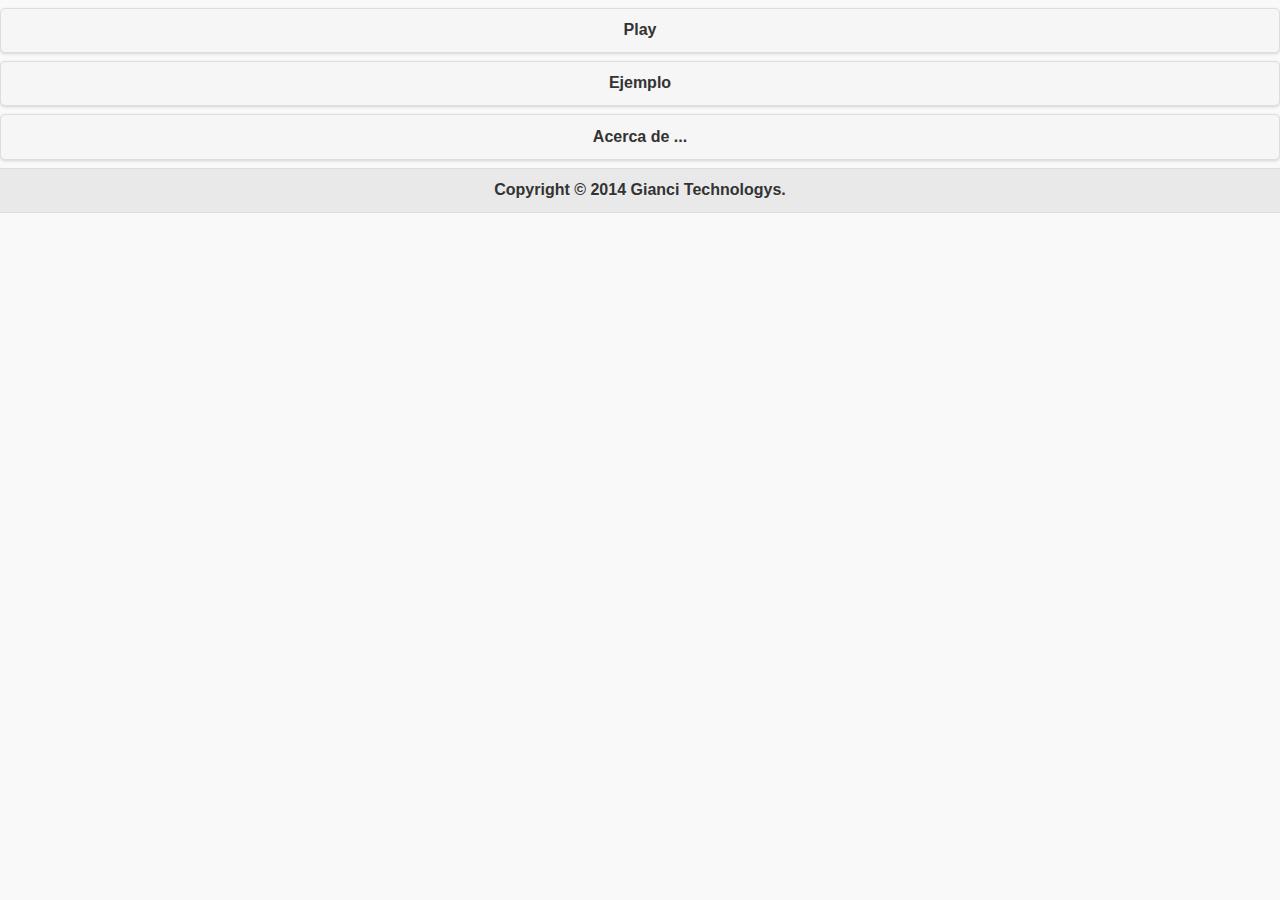
==== index.html @ c58bdb60 "Finalizacion de PLay" ====
<!--
   Copyright 2014 Giovanny Cifuentes <gianci15@ingenieros.com>
   
   This program is free software; you can redistribute it and/or modify
   it under the terms of the GNU General Public License as published by
   the Free Software Foundation; either version 2 of the License, or
   (at your option) any later version.
   
   This program is distributed in the hope that it will be useful,
   but WITHOUT ANY WARRANTY; without even the implied warranty of
   MERCHANTABILITY or FITNESS FOR A PARTICULAR PURPOSE.  See the
   GNU General Public License for more details.
   
   You should have received a copy of the GNU General Public License
   along with this program; if not, write to the Free Software
   Foundation, Inc., 51 Franklin Street, Fifth Floor, Boston,
   MA 02110-1301, USA.
   
   
-->
<!doctype html>
<html>
<head>
	<title>Drumstart</title>

	<meta charset="utf-8">
	<meta name="viewport" content="width=device-width, initial-scale=1">
	<meta name="apple-mobile-web-app-capable" content="yes">
	<meta name="apple-mobile-web-app-status-bar-style" content="black">
	<meta name="HandheldFriendly" content="True">
	<meta name="MobileOptimized" content="320">

	<!-- Mobile IE allows us to activate ClearType technology for smoothing fonts for easy reading -->
	<meta http-equiv="cleartype" content="on">

	<!-- jQuery Mobile CSS bits -->
	<link rel="stylesheet" href="css/jquery.mobile-1.4.0.min.css" />

	<!-- Custom css -->
	<link rel="stylesheet" href="css/custom.css" />

	<!-- Javascript includes -->
	<script src="js/jquery-1.10.2.js"></script>
	<script src="js/mobileinit.js"></script>
	<script src="js/ios-orientationchange-fix.min.js"></script>
	<script src="js/jquery.mobile-1.4.0.js"></script>
	<script src="js/application.js"></script>
	

</head>
<body>
	<!-- home-page -->

		<!--PLay-->
      	<a data-role="button" data-transition="slidedown" href="play.html">Play</a>
		<!--Transiton: slide,slideup,slidedown,pop,fade,flip-->
		<!--/#PLay-->
	
		<!--Ejemplo-->
      	<a data-role="button" data-transition="flip" href="ejemplo.html">Ejemplo</a>
		<!--/#Ejemplo-->

		<!--Acerca-->
      	<a data-role="button" data-transition="slideup" href="acerca.html">Acerca de ...</a>
		<!--/#Acerca-->

	<!-- /#home-page -->

    <!-- footer -->

    <div id="footer" data-role="footer">
    	<h1><i class="icon-coffee"></i>Copyright © 2014 Gianci Technologys.</h1>
    </div>

	<!-- /#footer -->
    </div>

		</div>
	</div>
</body>
</html>
---- css/custom.css ----
/*
	jQuery Mobile Boilerplate
	css/custom.css
*/
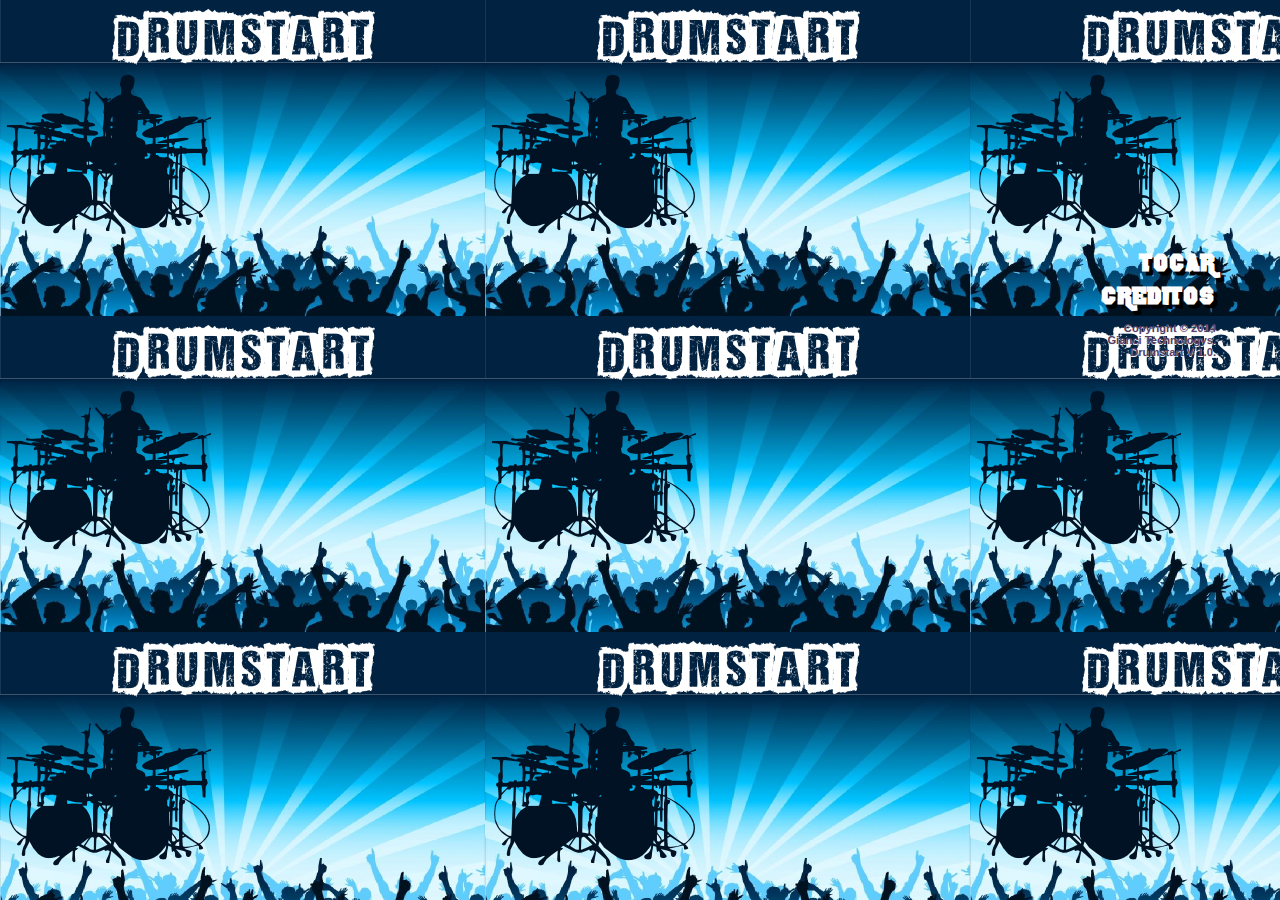
==== commit f22ce478: "Finalizacion de Creditos" ====
--- a/index.html
+++ b/index.html
@@ -36,8 +36,10 @@
 	<!-- jQuery Mobile CSS bits -->
 	<link rel="stylesheet" href="css/jquery.mobile-1.4.0.min.css" />
 
-	<!-- Custom css -->
-	<link rel="stylesheet" href="css/custom.css" />
+	<!-- Animate css -->
+	<link rel="stylesheet" href="css/animaciones.css" />
+
+	<link rel="stylesheet" type="text/css" href="css/style.css" />
 
 	<!-- Javascript includes -->
 	<script src="js/jquery-1.10.2.js"></script>
@@ -45,37 +47,61 @@
 	<script src="js/ios-orientationchange-fix.min.js"></script>
 	<script src="js/jquery.mobile-1.4.0.js"></script>
 	<script src="js/application.js"></script>
+	<style>
+		@font-face {
+			font-family: "Rocky";
+			font-style: normal;
+			font-weight: normal;
+			src: url("fonts/Rocky.otf");
+		}
 	
+		#title{
+		font-family: Rocky;
+		line-height: 15px;
+		font-size: 25px;
+		text-decoration:none ;
+		color:white;
+		text-shadow:4px 4px #000;
+	}
+	</style>
 
 </head>
 <body>
 	<!-- home-page -->
+	<div data-role="page" style="background-image: url(img/background.png);">
+		<div style="text-align: right; padding-top: 20%; padding-right: 5%;">
+				<!--PLay-->
+      			<a data-transition="flip" href="play.html" onclick="detenerSong();Concurrent.Thread.create(play, 0);" id="title">
+					<span id="animationSandbox1" style="display: block;">Tocar</span>
+				</a><br>
+				<!--Transiton: slide,slideup,slidedown,pop,fade,flip-->
+				<!--/#PLay-->
 
-		<!--PLay-->
-      	<a data-role="button" data-transition="slidedown" href="play.html">Play</a>
-		<!--Transiton: slide,slideup,slidedown,pop,fade,flip-->
-		<!--/#PLay-->
-	
-		<!--Ejemplo-->
-      	<a data-role="button" data-transition="flip" href="ejemplo.html">Ejemplo</a>
-		<!--/#Ejemplo-->
+				<!--Ejemplo--
+      			<a data-transition="flip" href="ejemplo.html" onclick="detenerSong();Concurrent.Thread.create(play, 1);" id="title">
+					<span id="animationSandbox2" style="display: block;">Ejemplo</span>
+				</a><br>
+				<!--/#Ejemplo-->
 
-		<!--Acerca-->
-      	<a data-role="button" data-transition="slideup" href="acerca.html">Acerca de ...</a>
-		<!--/#Acerca-->
+				<!--Acerca-->
+      			<a data-transition="flip" href="credit.html" onclick="detenerSong();Concurrent.Thread.create(play, 9);" id="title">
+					<span id="animationSandbox3" style="display: block;">Creditos</span>
+				</a><br>
+				<!--/#Acerca-->			
 
-	<!-- /#home-page -->
-
-    <!-- footer -->
-
-    <div id="footer" data-role="footer">
-    	<h1><i class="icon-coffee"></i>Copyright © 2014 Gianci Technologys.</h1>
-    </div>
-
-	<!-- /#footer -->
-    </div>
-
+			    <!-- footer -->
+				<div id="footer">
+    				<h4 style="font-size: 0.8em;">Copyright © 2014 <br>Gianci Technologys.<br>Drumstart V 1.0.</h4>
+	   			</div>
+				<!-- /#footer -->			
 		</div>
+		<!-- /#home-page -->
+		<script src="js/Concurrent.Thread.js"></script>	  	
+		<script src="js/zepto.min.js"></script> 
+	  	<script src="js/sounds.js"></script>
+		<script>
+		iniciarSong();
+		</script>
 	</div>
 </body>
 </html>
--- a/css/animaciones.css
+++ b/css/animaciones.css
@@ -0,0 +1,3297 @@
+@charset "UTF-8";
+
+/*!
+Animate.css - http://daneden.me/animate
+Licensed under the MIT license - http://opensource.org/licenses/MIT
+
+Copyright (c) 2013 Daniel Eden
+*/
+
+.animated {
+  -webkit-animation-duration: 1s;
+  animation-duration: 1s;
+  -webkit-animation-fill-mode: both;
+  animation-fill-mode: both;
+}
+
+.animated.infinite {
+  -webkit-animation-iteration-count: infinite;
+  animation-iteration-count: infinite;
+}
+
+.animated.hinge {
+  -webkit-animation-duration: 2s;
+  animation-duration: 2s;
+}
+
+@-webkit-keyframes bounce {
+  0%, 20%, 50%, 80%, 100% {
+    -webkit-transform: translateY(0);
+    transform: translateY(0);
+  }
+
+  40% {
+    -webkit-transform: translateY(-30px);
+    transform: translateY(-30px);
+  }
+
+  60% {
+    -webkit-transform: translateY(-15px);
+    transform: translateY(-15px);
+  }
+}
+
+@keyframes bounce {
+  0%, 20%, 50%, 80%, 100% {
+    -webkit-transform: translateY(0);
+    -ms-transform: translateY(0);
+    transform: translateY(0);
+  }
+
+  40% {
+    -webkit-transform: translateY(-30px);
+    -ms-transform: translateY(-30px);
+    transform: translateY(-30px);
+  }
+
+  60% {
+    -webkit-transform: translateY(-15px);
+    -ms-transform: translateY(-15px);
+    transform: translateY(-15px);
+  }
+}
+
+.bounce {
+  -webkit-animation-name: bounce;
+  animation-name: bounce;
+}
+
+@-webkit-keyframes flash {
+  0%, 50%, 100% {
+    opacity: 1;
+  }
+
+  25%, 75% {
+    opacity: 0;
+  }
+}
+
+@keyframes flash {
+  0%, 50%, 100% {
+    opacity: 1;
+  }
+
+  25%, 75% {
+    opacity: 0;
+  }
+}
+
+.flash {
+  -webkit-animation-name: flash;
+  animation-name: flash;
+}
+
+/* originally authored by Nick Pettit - https://github.com/nickpettit/glide */
+
+@-webkit-keyframes pulse {
+  0% {
+    -webkit-transform: scale(1);
+    transform: scale(1);
+  }
+
+  50% {
+    -webkit-transform: scale(1.1);
+    transform: scale(1.1);
+  }
+
+  100% {
+    -webkit-transform: scale(1);
+    transform: scale(1);
+  }
+}
+
+@keyframes pulse {
+  0% {
+    -webkit-transform: scale(1);
+    -ms-transform: scale(1);
+    transform: scale(1);
+  }
+
+  50% {
+    -webkit-transform: scale(1.1);
+    -ms-transform: scale(1.1);
+    transform: scale(1.1);
+  }
+
+  100% {
+    -webkit-transform: scale(1);
+    -ms-transform: scale(1);
+    transform: scale(1);
+  }
+}
+
+.pulse {
+  -webkit-animation-name: pulse;
+  animation-name: pulse;
+}
+
+@-webkit-keyframes rubberBand {
+  0% {
+    -webkit-transform: scale(1);
+    transform: scale(1);
+  }
+
+  30% {
+    -webkit-transform: scaleX(1.25) scaleY(0.75);
+    transform: scaleX(1.25) scaleY(0.75);
+  }
+
+  40% {
+    -webkit-transform: scaleX(0.75) scaleY(1.25);
+    transform: scaleX(0.75) scaleY(1.25);
+  }
+
+  60% {
+    -webkit-transform: scaleX(1.15) scaleY(0.85);
+    transform: scaleX(1.15) scaleY(0.85);
+  }
+
+  100% {
+    -webkit-transform: scale(1);
+    transform: scale(1);
+  }
+}
+
+@keyframes rubberBand {
+  0% {
+    -webkit-transform: scale(1);
+    -ms-transform: scale(1);
+    transform: scale(1);
+  }
+
+  30% {
+    -webkit-transform: scaleX(1.25) scaleY(0.75);
+    -ms-transform: scaleX(1.25) scaleY(0.75);
+    transform: scaleX(1.25) scaleY(0.75);
+  }
+
+  40% {
+    -webkit-transform: scaleX(0.75) scaleY(1.25);
+    -ms-transform: scaleX(0.75) scaleY(1.25);
+    transform: scaleX(0.75) scaleY(1.25);
+  }
+
+  60% {
+    -webkit-transform: scaleX(1.15) scaleY(0.85);
+    -ms-transform: scaleX(1.15) scaleY(0.85);
+    transform: scaleX(1.15) scaleY(0.85);
+  }
+
+  100% {
+    -webkit-transform: scale(1);
+    -ms-transform: scale(1);
+    transform: scale(1);
+  }
+}
+
+.rubberBand {
+  -webkit-animation-name: rubberBand;
+  animation-name: rubberBand;
+}
+
+@-webkit-keyframes shake {
+  0%, 100% {
+    -webkit-transform: translateX(0);
+    transform: translateX(0);
+  }
+
+  10%, 30%, 50%, 70%, 90% {
+    -webkit-transform: translateX(-10px);
+    transform: translateX(-10px);
+  }
+
+  20%, 40%, 60%, 80% {
+    -webkit-transform: translateX(10px);
+    transform: translateX(10px);
+  }
+}
+
+@keyframes shake {
+  0%, 100% {
+    -webkit-transform: translateX(0);
+    -ms-transform: translateX(0);
+    transform: translateX(0);
+  }
+
+  10%, 30%, 50%, 70%, 90% {
+    -webkit-transform: translateX(-10px);
+    -ms-transform: translateX(-10px);
+    transform: translateX(-10px);
+  }
+
+  20%, 40%, 60%, 80% {
+    -webkit-transform: translateX(10px);
+    -ms-transform: translateX(10px);
+    transform: translateX(10px);
+  }
+}
+
+.shake {
+  -webkit-animation-name: shake;
+  animation-name: shake;
+}
+
+@-webkit-keyframes swing {
+  20% {
+    -webkit-transform: rotate(15deg);
+    transform: rotate(15deg);
+  }
+
+  40% {
+    -webkit-transform: rotate(-10deg);
+    transform: rotate(-10deg);
+  }
+
+  60% {
+    -webkit-transform: rotate(5deg);
+    transform: rotate(5deg);
+  }
+
+  80% {
+    -webkit-transform: rotate(-5deg);
+    transform: rotate(-5deg);
+  }
+
+  100% {
+    -webkit-transform: rotate(0deg);
+    transform: rotate(0deg);
+  }
+}
+
+@keyframes swing {
+  20% {
+    -webkit-transform: rotate(15deg);
+    -ms-transform: rotate(15deg);
+    transform: rotate(15deg);
+  }
+
+  40% {
+    -webkit-transform: rotate(-10deg);
+    -ms-transform: rotate(-10deg);
+    transform: rotate(-10deg);
+  }
+
+  60% {
+    -webkit-transform: rotate(5deg);
+    -ms-transform: rotate(5deg);
+    transform: rotate(5deg);
+  }
+
+  80% {
+    -webkit-transform: rotate(-5deg);
+    -ms-transform: rotate(-5deg);
+    transform: rotate(-5deg);
+  }
+
+  100% {
+    -webkit-transform: rotate(0deg);
+    -ms-transform: rotate(0deg);
+    transform: rotate(0deg);
+  }
+}
+
+.swing {
+  -webkit-transform-origin: top center;
+  -ms-transform-origin: top center;
+  transform-origin: top center;
+  -webkit-animation-name: swing;
+  animation-name: swing;
+}
+
+@-webkit-keyframes tada {
+  0% {
+    -webkit-transform: scale(1);
+    transform: scale(1);
+  }
+
+  10%, 20% {
+    -webkit-transform: scale(0.9) rotate(-3deg);
+    transform: scale(0.9) rotate(-3deg);
+  }
+
+  30%, 50%, 70%, 90% {
+    -webkit-transform: scale(1.1) rotate(3deg);
+    transform: scale(1.1) rotate(3deg);
+  }
+
+  40%, 60%, 80% {
+    -webkit-transform: scale(1.1) rotate(-3deg);
+    transform: scale(1.1) rotate(-3deg);
+  }
+
+  100% {
+    -webkit-transform: scale(1) rotate(0);
+    transform: scale(1) rotate(0);
+  }
+}
+
+@keyframes tada {
+  0% {
+    -webkit-transform: scale(1);
+    -ms-transform: scale(1);
+    transform: scale(1);
+  }
+
+  10%, 20% {
+    -webkit-transform: scale(0.9) rotate(-3deg);
+    -ms-transform: scale(0.9) rotate(-3deg);
+    transform: scale(0.9) rotate(-3deg);
+  }
+
+  30%, 50%, 70%, 90% {
+    -webkit-transform: scale(1.1) rotate(3deg);
+    -ms-transform: scale(1.1) rotate(3deg);
+    transform: scale(1.1) rotate(3deg);
+  }
+
+  40%, 60%, 80% {
+    -webkit-transform: scale(1.1) rotate(-3deg);
+    -ms-transform: scale(1.1) rotate(-3deg);
+    transform: scale(1.1) rotate(-3deg);
+  }
+
+  100% {
+    -webkit-transform: scale(1) rotate(0);
+    -ms-transform: scale(1) rotate(0);
+    transform: scale(1) rotate(0);
+  }
+}
+
+.tada {
+  -webkit-animation-name: tada;
+  animation-name: tada;
+}
+
+/* originally authored by Nick Pettit - https://github.com/nickpettit/glide */
+
+@-webkit-keyframes wobble {
+  0% {
+    -webkit-transform: translateX(0%);
+    transform: translateX(0%);
+  }
+
+  15% {
+    -webkit-transform: translateX(-25%) rotate(-5deg);
+    transform: translateX(-25%) rotate(-5deg);
+  }
+
+  30% {
+    -webkit-transform: translateX(20%) rotate(3deg);
+    transform: translateX(20%) rotate(3deg);
+  }
+
+  45% {
+    -webkit-transform: translateX(-15%) rotate(-3deg);
+    transform: translateX(-15%) rotate(-3deg);
+  }
+
+  60% {
+    -webkit-transform: translateX(10%) rotate(2deg);
+    transform: translateX(10%) rotate(2deg);
+  }
+
+  75% {
+    -webkit-transform: translateX(-5%) rotate(-1deg);
+    transform: translateX(-5%) rotate(-1deg);
+  }
+
+  100% {
+    -webkit-transform: translateX(0%);
+    transform: translateX(0%);
+  }
+}
+
+@keyframes wobble {
+  0% {
+    -webkit-transform: translateX(0%);
+    -ms-transform: translateX(0%);
+    transform: translateX(0%);
+  }
+
+  15% {
+    -webkit-transform: translateX(-25%) rotate(-5deg);
+    -ms-transform: translateX(-25%) rotate(-5deg);
+    transform: translateX(-25%) rotate(-5deg);
+  }
+
+  30% {
+    -webkit-transform: translateX(20%) rotate(3deg);
+    -ms-transform: translateX(20%) rotate(3deg);
+    transform: translateX(20%) rotate(3deg);
+  }
+
+  45% {
+    -webkit-transform: translateX(-15%) rotate(-3deg);
+    -ms-transform: translateX(-15%) rotate(-3deg);
+    transform: translateX(-15%) rotate(-3deg);
+  }
+
+  60% {
+    -webkit-transform: translateX(10%) rotate(2deg);
+    -ms-transform: translateX(10%) rotate(2deg);
+    transform: translateX(10%) rotate(2deg);
+  }
+
+  75% {
+    -webkit-transform: translateX(-5%) rotate(-1deg);
+    -ms-transform: translateX(-5%) rotate(-1deg);
+    transform: translateX(-5%) rotate(-1deg);
+  }
+
+  100% {
+    -webkit-transform: translateX(0%);
+    -ms-transform: translateX(0%);
+    transform: translateX(0%);
+  }
+}
+
+.wobble {
+  -webkit-animation-name: wobble;
+  animation-name: wobble;
+}
+
+@-webkit-keyframes bounceIn {
+  0% {
+    opacity: 0;
+    -webkit-transform: scale(.3);
+    transform: scale(.3);
+  }
+
+  50% {
+    opacity: 1;
+    -webkit-transform: scale(1.05);
+    transform: scale(1.05);
+  }
+
+  70% {
+    -webkit-transform: scale(.9);
+    transform: scale(.9);
+  }
+
+  100% {
+    opacity: 1;
+    -webkit-transform: scale(1);
+    transform: scale(1);
+  }
+}
+
+@keyframes bounceIn {
+  0% {
+    opacity: 0;
+    -webkit-transform: scale(.3);
+    -ms-transform: scale(.3);
+    transform: scale(.3);
+  }
+
+  50% {
+    opacity: 1;
+    -webkit-transform: scale(1.05);
+    -ms-transform: scale(1.05);
+    transform: scale(1.05);
+  }
+
+  70% {
+    -webkit-transform: scale(.9);
+    -ms-transform: scale(.9);
+    transform: scale(.9);
+  }
+
+  100% {
+    opacity: 1;
+    -webkit-transform: scale(1);
+    -ms-transform: scale(1);
+    transform: scale(1);
+  }
+}
+
+.bounceIn {
+  -webkit-animation-name: bounceIn;
+  animation-name: bounceIn;
+}
+
+@-webkit-keyframes bounceInDown {
+  0% {
+    opacity: 0;
+    -webkit-transform: translateY(-2000px);
+    transform: translateY(-2000px);
+  }
+
+  60% {
+    opacity: 1;
+    -webkit-transform: translateY(30px);
+    transform: translateY(30px);
+  }
+
+  80% {
+    -webkit-transform: translateY(-10px);
+    transform: translateY(-10px);
+  }
+
+  100% {
+    -webkit-transform: translateY(0);
+    transform: translateY(0);
+  }
+}
+
+@keyframes bounceInDown {
+  0% {
+    opacity: 0;
+    -webkit-transform: translateY(-2000px);
+    -ms-transform: translateY(-2000px);
+    transform: translateY(-2000px);
+  }
+
+  60% {
+    opacity: 1;
+    -webkit-transform: translateY(30px);
+    -ms-transform: translateY(30px);
+    transform: translateY(30px);
+  }
+
+  80% {
+    -webkit-transform: translateY(-10px);
+    -ms-transform: translateY(-10px);
+    transform: translateY(-10px);
+  }
+
+  100% {
+    -webkit-transform: translateY(0);
+    -ms-transform: translateY(0);
+    transform: translateY(0);
+  }
+}
+
+.bounceInDown {
+  -webkit-animation-name: bounceInDown;
+  animation-name: bounceInDown;
+}
+
+@-webkit-keyframes bounceInLeft {
+  0% {
+    opacity: 0;
+    -webkit-transform: translateX(-2000px);
+    transform: translateX(-2000px);
+  }
+
+  60% {
+    opacity: 1;
+    -webkit-transform: translateX(30px);
+    transform: translateX(30px);
+  }
+
+  80% {
+    -webkit-transform: translateX(-10px);
+    transform: translateX(-10px);
+  }
+
+  100% {
+    -webkit-transform: translateX(0);
+    transform: translateX(0);
+  }
+}
+
+@keyframes bounceInLeft {
+  0% {
+    opacity: 0;
+    -webkit-transform: translateX(-2000px);
+    -ms-transform: translateX(-2000px);
+    transform: translateX(-2000px);
+  }
+
+  60% {
+    opacity: 1;
+    -webkit-transform: translateX(30px);
+    -ms-transform: translateX(30px);
+    transform: translateX(30px);
+  }
+
+  80% {
+    -webkit-transform: translateX(-10px);
+    -ms-transform: translateX(-10px);
+    transform: translateX(-10px);
+  }
+
+  100% {
+    -webkit-transform: translateX(0);
+    -ms-transform: translateX(0);
+    transform: translateX(0);
+  }
+}
+
+.bounceInLeft {
+  -webkit-animation-name: bounceInLeft;
+  animation-name: bounceInLeft;
+}
+
+@-webkit-keyframes bounceInRight {
+  0% {
+    opacity: 0;
+    -webkit-transform: translateX(2000px);
+    transform: translateX(2000px);
+  }
+
+  60% {
+    opacity: 1;
+    -webkit-transform: translateX(-30px);
+    transform: translateX(-30px);
+  }
+
+  80% {
+    -webkit-transform: translateX(10px);
+    transform: translateX(10px);
+  }
+
+  100% {
+    -webkit-transform: translateX(0);
+    transform: translateX(0);
+  }
+}
+
+@keyframes bounceInRight {
+  0% {
+    opacity: 0;
+    -webkit-transform: translateX(2000px);
+    -ms-transform: translateX(2000px);
+    transform: translateX(2000px);
+  }
+
+  60% {
+    opacity: 1;
+    -webkit-transform: translateX(-30px);
+    -ms-transform: translateX(-30px);
+    transform: translateX(-30px);
+  }
+
+  80% {
+    -webkit-transform: translateX(10px);
+    -ms-transform: translateX(10px);
+    transform: translateX(10px);
+  }
+
+  100% {
+    -webkit-transform: translateX(0);
+    -ms-transform: translateX(0);
+    transform: translateX(0);
+  }
+}
+
+.bounceInRight {
+  -webkit-animation-name: bounceInRight;
+  animation-name: bounceInRight;
+}
+
+@-webkit-keyframes bounceInUp {
+  0% {
+    opacity: 0;
+    -webkit-transform: translateY(2000px);
+    transform: translateY(2000px);
+  }
+
+  60% {
+    opacity: 1;
+    -webkit-transform: translateY(-30px);
+    transform: translateY(-30px);
+  }
+
+  80% {
+    -webkit-transform: translateY(10px);
+    transform: translateY(10px);
+  }
+
+  100% {
+    -webkit-transform: translateY(0);
+    transform: translateY(0);
+  }
+}
+
+@keyframes bounceInUp {
+  0% {
+    opacity: 0;
+    -webkit-transform: translateY(2000px);
+    -ms-transform: translateY(2000px);
+    transform: translateY(2000px);
+  }
+
+  60% {
+    opacity: 1;
+    -webkit-transform: translateY(-30px);
+    -ms-transform: translateY(-30px);
+    transform: translateY(-30px);
+  }
+
+  80% {
+    -webkit-transform: translateY(10px);
+    -ms-transform: translateY(10px);
+    transform: translateY(10px);
+  }
+
+  100% {
+    -webkit-transform: translateY(0);
+    -ms-transform: translateY(0);
+    transform: translateY(0);
+  }
+}
+
+.bounceInUp {
+  -webkit-animation-name: bounceInUp;
+  animation-name: bounceInUp;
+}
+
+@-webkit-keyframes bounceOut {
+  0% {
+    -webkit-transform: scale(1);
+    transform: scale(1);
+  }
+
+  25% {
+    -webkit-transform: scale(.95);
+    transform: scale(.95);
+  }
+
+  50% {
+    opacity: 1;
+    -webkit-transform: scale(1.1);
+    transform: scale(1.1);
+  }
+
+  100% {
+    opacity: 0;
+    -webkit-transform: scale(.3);
+    transform: scale(.3);
+  }
+}
+
+@keyframes bounceOut {
+  0% {
+    -webkit-transform: scale(1);
+    -ms-transform: scale(1);
+    transform: scale(1);
+  }
+
+  25% {
+    -webkit-transform: scale(.95);
+    -ms-transform: scale(.95);
+    transform: scale(.95);
+  }
+
+  50% {
+    opacity: 1;
+    -webkit-transform: scale(1.1);
+    -ms-transform: scale(1.1);
+    transform: scale(1.1);
+  }
+
+  100% {
+    opacity: 0;
+    -webkit-transform: scale(.3);
+    -ms-transform: scale(.3);
+    transform: scale(.3);
+  }
+}
+
+.bounceOut {
+  -webkit-animation-name: bounceOut;
+  animation-name: bounceOut;
+}
+
+@-webkit-keyframes bounceOutDown {
+  0% {
+    -webkit-transform: translateY(0);
+    transform: translateY(0);
+  }
+
+  20% {
+    opacity: 1;
+    -webkit-transform: translateY(-20px);
+    transform: translateY(-20px);
+  }
+
+  100% {
+    opacity: 0;
+    -webkit-transform: translateY(2000px);
+    transform: translateY(2000px);
+  }
+}
+
+@keyframes bounceOutDown {
+  0% {
+    -webkit-transform: translateY(0);
+    -ms-transform: translateY(0);
+    transform: translateY(0);
+  }
+
+  20% {
+    opacity: 1;
+    -webkit-transform: translateY(-20px);
+    -ms-transform: translateY(-20px);
+    transform: translateY(-20px);
+  }
+
+  100% {
+    opacity: 0;
+    -webkit-transform: translateY(2000px);
+    -ms-transform: translateY(2000px);
+    transform: translateY(2000px);
+  }
+}
+
+.bounceOutDown {
+  -webkit-animation-name: bounceOutDown;
+  animation-name: bounceOutDown;
+}
+
+@-webkit-keyframes bounceOutLeft {
+  0% {
+    -webkit-transform: translateX(0);
+    transform: translateX(0);
+  }
+
+  20% {
+    opacity: 1;
+    -webkit-transform: translateX(20px);
+    transform: translateX(20px);
+  }
+
+  100% {
+    opacity: 0;
+    -webkit-transform: translateX(-2000px);
+    transform: translateX(-2000px);
+  }
+}
+
+@keyframes bounceOutLeft {
+  0% {
+    -webkit-transform: translateX(0);
+    -ms-transform: translateX(0);
+    transform: translateX(0);
+  }
+
+  20% {
+    opacity: 1;
+    -webkit-transform: translateX(20px);
+    -ms-transform: translateX(20px);
+    transform: translateX(20px);
+  }
+
+  100% {
+    opacity: 0;
+    -webkit-transform: translateX(-2000px);
+    -ms-transform: translateX(-2000px);
+    transform: translateX(-2000px);
+  }
+}
+
+.bounceOutLeft {
+  -webkit-animation-name: bounceOutLeft;
+  animation-name: bounceOutLeft;
+}
+
+@-webkit-keyframes bounceOutRight {
+  0% {
+    -webkit-transform: translateX(0);
+    transform: translateX(0);
+  }
+
+  20% {
+    opacity: 1;
+    -webkit-transform: translateX(-20px);
+    transform: translateX(-20px);
+  }
+
+  100% {
+    opacity: 0;
+    -webkit-transform: translateX(2000px);
+    transform: translateX(2000px);
+  }
+}
+
+@keyframes bounceOutRight {
+  0% {
+    -webkit-transform: translateX(0);
+    -ms-transform: translateX(0);
+    transform: translateX(0);
+  }
+
+  20% {
+    opacity: 1;
+    -webkit-transform: translateX(-20px);
+    -ms-transform: translateX(-20px);
+    transform: translateX(-20px);
+  }
+
+  100% {
+    opacity: 0;
+    -webkit-transform: translateX(2000px);
+    -ms-transform: translateX(2000px);
+    transform: translateX(2000px);
+  }
+}
+
+.bounceOutRight {
+  -webkit-animation-name: bounceOutRight;
+  animation-name: bounceOutRight;
+}
+
+@-webkit-keyframes bounceOutUp {
+  0% {
+    -webkit-transform: translateY(0);
+    transform: translateY(0);
+  }
+
+  20% {
+    opacity: 1;
+    -webkit-transform: translateY(20px);
+    transform: translateY(20px);
+  }
+
+  100% {
+    opacity: 0;
+    -webkit-transform: translateY(-2000px);
+    transform: translateY(-2000px);
+  }
+}
+
+@keyframes bounceOutUp {
+  0% {
+    -webkit-transform: translateY(0);
+    -ms-transform: translateY(0);
+    transform: translateY(0);
+  }
+
+  20% {
+    opacity: 1;
+    -webkit-transform: translateY(20px);
+    -ms-transform: translateY(20px);
+    transform: translateY(20px);
+  }
+
+  100% {
+    opacity: 0;
+    -webkit-transform: translateY(-2000px);
+    -ms-transform: translateY(-2000px);
+    transform: translateY(-2000px);
+  }
+}
+
+.bounceOutUp {
+  -webkit-animation-name: bounceOutUp;
+  animation-name: bounceOutUp;
+}
+
+@-webkit-keyframes fadeIn {
+  0% {
+    opacity: 0;
+  }
+
+  100% {
+    opacity: 1;
+  }
+}
+
+@keyframes fadeIn {
+  0% {
+    opacity: 0;
+  }
+
+  100% {
+    opacity: 1;
+  }
+}
+
+.fadeIn {
+  -webkit-animation-name: fadeIn;
+  animation-name: fadeIn;
+}
+
+@-webkit-keyframes fadeInDown {
+  0% {
+    opacity: 0;
+    -webkit-transform: translateY(-20px);
+    transform: translateY(-20px);
+  }
+
+  100% {
+    opacity: 1;
+    -webkit-transform: translateY(0);
+    transform: translateY(0);
+  }
+}
+
+@keyframes fadeInDown {
+  0% {
+    opacity: 0;
+    -webkit-transform: translateY(-20px);
+    -ms-transform: translateY(-20px);
+    transform: translateY(-20px);
+  }
+
+  100% {
+    opacity: 1;
+    -webkit-transform: translateY(0);
+    -ms-transform: translateY(0);
+    transform: translateY(0);
+  }
+}
+
+.fadeInDown {
+  -webkit-animation-name: fadeInDown;
+  animation-name: fadeInDown;
+}
+
+@-webkit-keyframes fadeInDownBig {
+  0% {
+    opacity: 0;
+    -webkit-transform: translateY(-2000px);
+    transform: translateY(-2000px);
+  }
+
+  100% {
+    opacity: 1;
+    -webkit-transform: translateY(0);
+    transform: translateY(0);
+  }
+}
+
+@keyframes fadeInDownBig {
+  0% {
+    opacity: 0;
+    -webkit-transform: translateY(-2000px);
+    -ms-transform: translateY(-2000px);
+    transform: translateY(-2000px);
+  }
+
+  100% {
+    opacity: 1;
+    -webkit-transform: translateY(0);
+    -ms-transform: translateY(0);
+    transform: translateY(0);
+  }
+}
+
+.fadeInDownBig {
+  -webkit-animation-name: fadeInDownBig;
+  animation-name: fadeInDownBig;
+}
+
+@-webkit-keyframes fadeInLeft {
+  0% {
+    opacity: 0;
+    -webkit-transform: translateX(-20px);
+    transform: translateX(-20px);
+  }
+
+  100% {
+    opacity: 1;
+    -webkit-transform: translateX(0);
+    transform: translateX(0);
+  }
+}
+
+@keyframes fadeInLeft {
+  0% {
+    opacity: 0;
+    -webkit-transform: translateX(-20px);
+    -ms-transform: translateX(-20px);
+    transform: translateX(-20px);
+  }
+
+  100% {
+    opacity: 1;
+    -webkit-transform: translateX(0);
+    -ms-transform: translateX(0);
+    transform: translateX(0);
+  }
+}
+
+.fadeInLeft {
+  -webkit-animation-name: fadeInLeft;
+  animation-name: fadeInLeft;
+}
+
+@-webkit-keyframes fadeInLeftBig {
+  0% {
+    opacity: 0;
+    -webkit-transform: translateX(-2000px);
+    transform: translateX(-2000px);
+  }
+
+  100% {
+    opacity: 1;
+    -webkit-transform: translateX(0);
+    transform: translateX(0);
+  }
+}
+
+@keyframes fadeInLeftBig {
+  0% {
+    opacity: 0;
+    -webkit-transform: translateX(-2000px);
+    -ms-transform: translateX(-2000px);
+    transform: translateX(-2000px);
+  }
+
+  100% {
+    opacity: 1;
+    -webkit-transform: translateX(0);
+    -ms-transform: translateX(0);
+    transform: translateX(0);
+  }
+}
+
+.fadeInLeftBig {
+  -webkit-animation-name: fadeInLeftBig;
+  animation-name: fadeInLeftBig;
+}
+
+@-webkit-keyframes fadeInRight {
+  0% {
+    opacity: 0;
+    -webkit-transform: translateX(20px);
+    transform: translateX(20px);
+  }
+
+  100% {
+    opacity: 1;
+    -webkit-transform: translateX(0);
+    transform: translateX(0);
+  }
+}
+
+@keyframes fadeInRight {
+  0% {
+    opacity: 0;
+    -webkit-transform: translateX(20px);
+    -ms-transform: translateX(20px);
+    transform: translateX(20px);
+  }
+
+  100% {
+    opacity: 1;
+    -webkit-transform: translateX(0);
+    -ms-transform: translateX(0);
+    transform: translateX(0);
+  }
+}
+
+.fadeInRight {
+  -webkit-animation-name: fadeInRight;
+  animation-name: fadeInRight;
+}
+
+@-webkit-keyframes fadeInRightBig {
+  0% {
+    opacity: 0;
+    -webkit-transform: translateX(2000px);
+    transform: translateX(2000px);
+  }
+
+  100% {
+    opacity: 1;
+    -webkit-transform: translateX(0);
+    transform: translateX(0);
+  }
+}
+
+@keyframes fadeInRightBig {
+  0% {
+    opacity: 0;
+    -webkit-transform: translateX(2000px);
+    -ms-transform: translateX(2000px);
+    transform: translateX(2000px);
+  }
+
+  100% {
+    opacity: 1;
+    -webkit-transform: translateX(0);
+    -ms-transform: translateX(0);
+    transform: translateX(0);
+  }
+}
+
+.fadeInRightBig {
+  -webkit-animation-name: fadeInRightBig;
+  animation-name: fadeInRightBig;
+}
+
+@-webkit-keyframes fadeInUp {
+  0% {
+    opacity: 0;
+    -webkit-transform: translateY(20px);
+    transform: translateY(20px);
+  }
+
+  100% {
+    opacity: 1;
+    -webkit-transform: translateY(0);
+    transform: translateY(0);
+  }
+}
+
+@keyframes fadeInUp {
+  0% {
+    opacity: 0;
+    -webkit-transform: translateY(20px);
+    -ms-transform: translateY(20px);
+    transform: translateY(20px);
+  }
+
+  100% {
+    opacity: 1;
+    -webkit-transform: translateY(0);
+    -ms-transform: translateY(0);
+    transform: translateY(0);
+  }
+}
+
+.fadeInUp {
+  -webkit-animation-name: fadeInUp;
+  animation-name: fadeInUp;
+}
+
+@-webkit-keyframes fadeInUpBig {
+  0% {
+    opacity: 0;
+    -webkit-transform: translateY(2000px);
+    transform: translateY(2000px);
+  }
+
+  100% {
+    opacity: 1;
+    -webkit-transform: translateY(0);
+    transform: translateY(0);
+  }
+}
+
+@keyframes fadeInUpBig {
+  0% {
+    opacity: 0;
+    -webkit-transform: translateY(2000px);
+    -ms-transform: translateY(2000px);
+    transform: translateY(2000px);
+  }
+
+  100% {
+    opacity: 1;
+    -webkit-transform: translateY(0);
+    -ms-transform: translateY(0);
+    transform: translateY(0);
+  }
+}
+
+.fadeInUpBig {
+  -webkit-animation-name: fadeInUpBig;
+  animation-name: fadeInUpBig;
+}
+
+@-webkit-keyframes fadeOut {
+  0% {
+    opacity: 1;
+  }
+
+  100% {
+    opacity: 0;
+  }
+}
+
+@keyframes fadeOut {
+  0% {
+    opacity: 1;
+  }
+
+  100% {
+    opacity: 0;
+  }
+}
+
+.fadeOut {
+  -webkit-animation-name: fadeOut;
+  animation-name: fadeOut;
+}
+
+@-webkit-keyframes fadeOutDown {
+  0% {
+    opacity: 1;
+    -webkit-transform: translateY(0);
+    transform: translateY(0);
+  }
+
+  100% {
+    opacity: 0;
+    -webkit-transform: translateY(20px);
+    transform: translateY(20px);
+  }
+}
+
+@keyframes fadeOutDown {
+  0% {
+    opacity: 1;
+    -webkit-transform: translateY(0);
+    -ms-transform: translateY(0);
+    transform: translateY(0);
+  }
+
+  100% {
+    opacity: 0;
+    -webkit-transform: translateY(20px);
+    -ms-transform: translateY(20px);
+    transform: translateY(20px);
+  }
+}
+
+.fadeOutDown {
+  -webkit-animation-name: fadeOutDown;
+  animation-name: fadeOutDown;
+}
+
+@-webkit-keyframes fadeOutDownBig {
+  0% {
+    opacity: 1;
+    -webkit-transform: translateY(0);
+    transform: translateY(0);
+  }
+
+  100% {
+    opacity: 0;
+    -webkit-transform: translateY(2000px);
+    transform: translateY(2000px);
+  }
+}
+
+@keyframes fadeOutDownBig {
+  0% {
+    opacity: 1;
+    -webkit-transform: translateY(0);
+    -ms-transform: translateY(0);
+    transform: translateY(0);
+  }
+
+  100% {
+    opacity: 0;
+    -webkit-transform: translateY(2000px);
+    -ms-transform: translateY(2000px);
+    transform: translateY(2000px);
+  }
+}
+
+.fadeOutDownBig {
+  -webkit-animation-name: fadeOutDownBig;
+  animation-name: fadeOutDownBig;
+}
+
+@-webkit-keyframes fadeOutLeft {
+  0% {
+    opacity: 1;
+    -webkit-transform: translateX(0);
+    transform: translateX(0);
+  }
+
+  100% {
+    opacity: 0;
+    -webkit-transform: translateX(-20px);
+    transform: translateX(-20px);
+  }
+}
+
+@keyframes fadeOutLeft {
+  0% {
+    opacity: 1;
+    -webkit-transform: translateX(0);
+    -ms-transform: translateX(0);
+    transform: translateX(0);
+  }
+
+  100% {
+    opacity: 0;
+    -webkit-transform: translateX(-20px);
+    -ms-transform: translateX(-20px);
+    transform: translateX(-20px);
+  }
+}
+
+.fadeOutLeft {
+  -webkit-animation-name: fadeOutLeft;
+  animation-name: fadeOutLeft;
+}
+
+@-webkit-keyframes fadeOutLeftBig {
+  0% {
+    opacity: 1;
+    -webkit-transform: translateX(0);
+    transform: translateX(0);
+  }
+
+  100% {
+    opacity: 0;
+    -webkit-transform: translateX(-2000px);
+    transform: translateX(-2000px);
+  }
+}
+
+@keyframes fadeOutLeftBig {
+  0% {
+    opacity: 1;
+    -webkit-transform: translateX(0);
+    -ms-transform: translateX(0);
+    transform: translateX(0);
+  }
+
+  100% {
+    opacity: 0;
+    -webkit-transform: translateX(-2000px);
+    -ms-transform: translateX(-2000px);
+    transform: translateX(-2000px);
+  }
+}
+
+.fadeOutLeftBig {
+  -webkit-animation-name: fadeOutLeftBig;
+  animation-name: fadeOutLeftBig;
+}
+
+@-webkit-keyframes fadeOutRight {
+  0% {
+    opacity: 1;
+    -webkit-transform: translateX(0);
+    transform: translateX(0);
+  }
+
+  100% {
+    opacity: 0;
+    -webkit-transform: translateX(20px);
+    transform: translateX(20px);
+  }
+}
+
+@keyframes fadeOutRight {
+  0% {
+    opacity: 1;
+    -webkit-transform: translateX(0);
+    -ms-transform: translateX(0);
+    transform: translateX(0);
+  }
+
+  100% {
+    opacity: 0;
+    -webkit-transform: translateX(20px);
+    -ms-transform: translateX(20px);
+    transform: translateX(20px);
+  }
+}
+
+.fadeOutRight {
+  -webkit-animation-name: fadeOutRight;
+  animation-name: fadeOutRight;
+}
+
+@-webkit-keyframes fadeOutRightBig {
+  0% {
+    opacity: 1;
+    -webkit-transform: translateX(0);
+    transform: translateX(0);
+  }
+
+  100% {
+    opacity: 0;
+    -webkit-transform: translateX(2000px);
+    transform: translateX(2000px);
+  }
+}
+
+@keyframes fadeOutRightBig {
+  0% {
+    opacity: 1;
+    -webkit-transform: translateX(0);
+    -ms-transform: translateX(0);
+    transform: translateX(0);
+  }
+
+  100% {
+    opacity: 0;
+    -webkit-transform: translateX(2000px);
+    -ms-transform: translateX(2000px);
+    transform: translateX(2000px);
+  }
+}
+
+.fadeOutRightBig {
+  -webkit-animation-name: fadeOutRightBig;
+  animation-name: fadeOutRightBig;
+}
+
+@-webkit-keyframes fadeOutUp {
+  0% {
+    opacity: 1;
+    -webkit-transform: translateY(0);
+    transform: translateY(0);
+  }
+
+  100% {
+    opacity: 0;
+    -webkit-transform: translateY(-20px);
+    transform: translateY(-20px);
+  }
+}
+
+@keyframes fadeOutUp {
+  0% {
+    opacity: 1;
+    -webkit-transform: translateY(0);
+    -ms-transform: translateY(0);
+    transform: translateY(0);
+  }
+
+  100% {
+    opacity: 0;
+    -webkit-transform: translateY(-20px);
+    -ms-transform: translateY(-20px);
+    transform: translateY(-20px);
+  }
+}
+
+.fadeOutUp {
+  -webkit-animation-name: fadeOutUp;
+  animation-name: fadeOutUp;
+}
+
+@-webkit-keyframes fadeOutUpBig {
+  0% {
+    opacity: 1;
+    -webkit-transform: translateY(0);
+    transform: translateY(0);
+  }
+
+  100% {
+    opacity: 0;
+    -webkit-transform: translateY(-2000px);
+    transform: translateY(-2000px);
+  }
+}
+
+@keyframes fadeOutUpBig {
+  0% {
+    opacity: 1;
+    -webkit-transform: translateY(0);
+    -ms-transform: translateY(0);
+    transform: translateY(0);
+  }
+
+  100% {
+    opacity: 0;
+    -webkit-transform: translateY(-2000px);
+    -ms-transform: translateY(-2000px);
+    transform: translateY(-2000px);
+  }
+}
+
+.fadeOutUpBig {
+  -webkit-animation-name: fadeOutUpBig;
+  animation-name: fadeOutUpBig;
+}
+
+@-webkit-keyframes flip {
+  0% {
+    -webkit-transform: perspective(400px) translateZ(0) rotateY(-360deg) scale(1);
+    transform: perspective(400px) translateZ(0) rotateY(-360deg) scale(1);
+    -webkit-animation-timing-function: ease-out;
+    animation-timing-function: ease-out;
+  }
+
+  40% {
+    -webkit-transform: perspective(400px) translateZ(150px) rotateY(-190deg) scale(1);
+    transform: perspective(400px) translateZ(150px) rotateY(-190deg) scale(1);
+    -webkit-animation-timing-function: ease-out;
+    animation-timing-function: ease-out;
+  }
+
+  50% {
+    -webkit-transform: perspective(400px) translateZ(150px) rotateY(-170deg) scale(1);
+    transform: perspective(400px) translateZ(150px) rotateY(-170deg) scale(1);
+    -webkit-animation-timing-function: ease-in;
+    animation-timing-function: ease-in;
+  }
+
+  80% {
+    -webkit-transform: perspective(400px) translateZ(0) rotateY(0deg) scale(.95);
+    transform: perspective(400px) translateZ(0) rotateY(0deg) scale(.95);
+    -webkit-animation-timing-function: ease-in;
+    animation-timing-function: ease-in;
+  }
+
+  100% {
+    -webkit-transform: perspective(400px) translateZ(0) rotateY(0deg) scale(1);
+    transform: perspective(400px) translateZ(0) rotateY(0deg) scale(1);
+    -webkit-animation-timing-function: ease-in;
+    animation-timing-function: ease-in;
+  }
+}
+
+@keyframes flip {
+  0% {
+    -webkit-transform: perspective(400px) translateZ(0) rotateY(-360deg) scale(1);
+    -ms-transform: perspective(400px) translateZ(0) rotateY(-360deg) scale(1);
+    transform: perspective(400px) translateZ(0) rotateY(-360deg) scale(1);
+    -webkit-animation-timing-function: ease-out;
+    animation-timing-function: ease-out;
+  }
+
+  40% {
+    -webkit-transform: perspective(400px) translateZ(150px) rotateY(-190deg) scale(1);
+    -ms-transform: perspective(400px) translateZ(150px) rotateY(-190deg) scale(1);
+    transform: perspective(400px) translateZ(150px) rotateY(-190deg) scale(1);
+    -webkit-animation-timing-function: ease-out;
+    animation-timing-function: ease-out;
+  }
+
+  50% {
+    -webkit-transform: perspective(400px) translateZ(150px) rotateY(-170deg) scale(1);
+    -ms-transform: perspective(400px) translateZ(150px) rotateY(-170deg) scale(1);
+    transform: perspective(400px) translateZ(150px) rotateY(-170deg) scale(1);
+    -webkit-animation-timing-function: ease-in;
+    animation-timing-function: ease-in;
+  }
+
+  80% {
+    -webkit-transform: perspective(400px) translateZ(0) rotateY(0deg) scale(.95);
+    -ms-transform: perspective(400px) translateZ(0) rotateY(0deg) scale(.95);
+    transform: perspective(400px) translateZ(0) rotateY(0deg) scale(.95);
+    -webkit-animation-timing-function: ease-in;
+    animation-timing-function: ease-in;
+  }
+
+  100% {
+    -webkit-transform: perspective(400px) translateZ(0) rotateY(0deg) scale(1);
+    -ms-transform: perspective(400px) translateZ(0) rotateY(0deg) scale(1);
+    transform: perspective(400px) translateZ(0) rotateY(0deg) scale(1);
+    -webkit-animation-timing-function: ease-in;
+    animation-timing-function: ease-in;
+  }
+}
+
+.animated.flip {
+  -webkit-backface-visibility: visible;
+  -ms-backface-visibility: visible;
+  backface-visibility: visible;
+  -webkit-animation-name: flip;
+  animation-name: flip;
+}
+
+@-webkit-keyframes flipInX {
+  0% {
+    -webkit-transform: perspective(400px) rotateX(90deg);
+    transform: perspective(400px) rotateX(90deg);
+    opacity: 0;
+  }
+
+  40% {
+    -webkit-transform: perspective(400px) rotateX(-10deg);
+    transform: perspective(400px) rotateX(-10deg);
+  }
+
+  70% {
+    -webkit-transform: perspective(400px) rotateX(10deg);
+    transform: perspective(400px) rotateX(10deg);
+  }
+
+  100% {
+    -webkit-transform: perspective(400px) rotateX(0deg);
+    transform: perspective(400px) rotateX(0deg);
+    opacity: 1;
+  }
+}
+
+@keyframes flipInX {
+  0% {
+    -webkit-transform: perspective(400px) rotateX(90deg);
+    -ms-transform: perspective(400px) rotateX(90deg);
+    transform: perspective(400px) rotateX(90deg);
+    opacity: 0;
+  }
+
+  40% {
+    -webkit-transform: perspective(400px) rotateX(-10deg);
+    -ms-transform: perspective(400px) rotateX(-10deg);
+    transform: perspective(400px) rotateX(-10deg);
+  }
+
+  70% {
+    -webkit-transform: perspective(400px) rotateX(10deg);
+    -ms-transform: perspective(400px) rotateX(10deg);
+    transform: perspective(400px) rotateX(10deg);
+  }
+
+  100% {
+    -webkit-transform: perspective(400px) rotateX(0deg);
+    -ms-transform: perspective(400px) rotateX(0deg);
+    transform: perspective(400px) rotateX(0deg);
+    opacity: 1;
+  }
+}
+
+.flipInX {
+  -webkit-backface-visibility: visible !important;
+  -ms-backface-visibility: visible !important;
+  backface-visibility: visible !important;
+  -webkit-animation-name: flipInX;
+  animation-name: flipInX;
+}
+
+@-webkit-keyframes flipInY {
+  0% {
+    -webkit-transform: perspective(400px) rotateY(90deg);
+    transform: perspective(400px) rotateY(90deg);
+    opacity: 0;
+  }
+
+  40% {
+    -webkit-transform: perspective(400px) rotateY(-10deg);
+    transform: perspective(400px) rotateY(-10deg);
+  }
+
+  70% {
+    -webkit-transform: perspective(400px) rotateY(10deg);
+    transform: perspective(400px) rotateY(10deg);
+  }
+
+  100% {
+    -webkit-transform: perspective(400px) rotateY(0deg);
+    transform: perspective(400px) rotateY(0deg);
+    opacity: 1;
+  }
+}
+
+@keyframes flipInY {
+  0% {
+    -webkit-transform: perspective(400px) rotateY(90deg);
+    -ms-transform: perspective(400px) rotateY(90deg);
+    transform: perspective(400px) rotateY(90deg);
+    opacity: 0;
+  }
+
+  40% {
+    -webkit-transform: perspective(400px) rotateY(-10deg);
+    -ms-transform: perspective(400px) rotateY(-10deg);
+    transform: perspective(400px) rotateY(-10deg);
+  }
+
+  70% {
+    -webkit-transform: perspective(400px) rotateY(10deg);
+    -ms-transform: perspective(400px) rotateY(10deg);
+    transform: perspective(400px) rotateY(10deg);
+  }
+
+  100% {
+    -webkit-transform: perspective(400px) rotateY(0deg);
+    -ms-transform: perspective(400px) rotateY(0deg);
+    transform: perspective(400px) rotateY(0deg);
+    opacity: 1;
+  }
+}
+
+.flipInY {
+  -webkit-backface-visibility: visible !important;
+  -ms-backface-visibility: visible !important;
+  backface-visibility: visible !important;
+  -webkit-animation-name: flipInY;
+  animation-name: flipInY;
+}
+
+@-webkit-keyframes flipOutX {
+  0% {
+    -webkit-transform: perspective(400px) rotateX(0deg);
+    transform: perspective(400px) rotateX(0deg);
+    opacity: 1;
+  }
+
+  100% {
+    -webkit-transform: perspective(400px) rotateX(90deg);
+    transform: perspective(400px) rotateX(90deg);
+    opacity: 0;
+  }
+}
+
+@keyframes flipOutX {
+  0% {
+    -webkit-transform: perspective(400px) rotateX(0deg);
+    -ms-transform: perspective(400px) rotateX(0deg);
+    transform: perspective(400px) rotateX(0deg);
+    opacity: 1;
+  }
+
+  100% {
+    -webkit-transform: perspective(400px) rotateX(90deg);
+    -ms-transform: perspective(400px) rotateX(90deg);
+    transform: perspective(400px) rotateX(90deg);
+    opacity: 0;
+  }
+}
+
+.flipOutX {
+  -webkit-animation-name: flipOutX;
+  animation-name: flipOutX;
+  -webkit-backface-visibility: visible !important;
+  -ms-backface-visibility: visible !important;
+  backface-visibility: visible !important;
+}
+
+@-webkit-keyframes flipOutY {
+  0% {
+    -webkit-transform: perspective(400px) rotateY(0deg);
+    transform: perspective(400px) rotateY(0deg);
+    opacity: 1;
+  }
+
+  100% {
+    -webkit-transform: perspective(400px) rotateY(90deg);
+    transform: perspective(400px) rotateY(90deg);
+    opacity: 0;
+  }
+}
+
+@keyframes flipOutY {
+  0% {
+    -webkit-transform: perspective(400px) rotateY(0deg);
+    -ms-transform: perspective(400px) rotateY(0deg);
+    transform: perspective(400px) rotateY(0deg);
+    opacity: 1;
+  }
+
+  100% {
+    -webkit-transform: perspective(400px) rotateY(90deg);
+    -ms-transform: perspective(400px) rotateY(90deg);
+    transform: perspective(400px) rotateY(90deg);
+    opacity: 0;
+  }
+}
+
+.flipOutY {
+  -webkit-backface-visibility: visible !important;
+  -ms-backface-visibility: visible !important;
+  backface-visibility: visible !important;
+  -webkit-animation-name: flipOutY;
+  animation-name: flipOutY;
+}
+
+@-webkit-keyframes lightSpeedIn {
+  0% {
+    -webkit-transform: translateX(100%) skewX(-30deg);
+    transform: translateX(100%) skewX(-30deg);
+    opacity: 0;
+  }
+
+  60% {
+    -webkit-transform: translateX(-20%) skewX(30deg);
+    transform: translateX(-20%) skewX(30deg);
+    opacity: 1;
+  }
+
+  80% {
+    -webkit-transform: translateX(0%) skewX(-15deg);
+    transform: translateX(0%) skewX(-15deg);
+    opacity: 1;
+  }
+
+  100% {
+    -webkit-transform: translateX(0%) skewX(0deg);
+    transform: translateX(0%) skewX(0deg);
+    opacity: 1;
+  }
+}
+
+@keyframes lightSpeedIn {
+  0% {
+    -webkit-transform: translateX(100%) skewX(-30deg);
+    -ms-transform: translateX(100%) skewX(-30deg);
+    transform: translateX(100%) skewX(-30deg);
+    opacity: 0;
+  }
+
+  60% {
+    -webkit-transform: translateX(-20%) skewX(30deg);
+    -ms-transform: translateX(-20%) skewX(30deg);
+    transform: translateX(-20%) skewX(30deg);
+    opacity: 1;
+  }
+
+  80% {
+    -webkit-transform: translateX(0%) skewX(-15deg);
+    -ms-transform: translateX(0%) skewX(-15deg);
+    transform: translateX(0%) skewX(-15deg);
+    opacity: 1;
+  }
+
+  100% {
+    -webkit-transform: translateX(0%) skewX(0deg);
+    -ms-transform: translateX(0%) skewX(0deg);
+    transform: translateX(0%) skewX(0deg);
+    opacity: 1;
+  }
+}
+
+.lightSpeedIn {
+  -webkit-animation-name: lightSpeedIn;
+  animation-name: lightSpeedIn;
+  -webkit-animation-timing-function: ease-out;
+  animation-timing-function: ease-out;
+}
+
+@-webkit-keyframes lightSpeedOut {
+  0% {
+    -webkit-transform: translateX(0%) skewX(0deg);
+    transform: translateX(0%) skewX(0deg);
+    opacity: 1;
+  }
+
+  100% {
+    -webkit-transform: translateX(100%) skewX(-30deg);
+    transform: translateX(100%) skewX(-30deg);
+    opacity: 0;
+  }
+}
+
+@keyframes lightSpeedOut {
+  0% {
+    -webkit-transform: translateX(0%) skewX(0deg);
+    -ms-transform: translateX(0%) skewX(0deg);
+    transform: translateX(0%) skewX(0deg);
+    opacity: 1;
+  }
+
+  100% {
+    -webkit-transform: translateX(100%) skewX(-30deg);
+    -ms-transform: translateX(100%) skewX(-30deg);
+    transform: translateX(100%) skewX(-30deg);
+    opacity: 0;
+  }
+}
+
+.lightSpeedOut {
+  -webkit-animation-name: lightSpeedOut;
+  animation-name: lightSpeedOut;
+  -webkit-animation-timing-function: ease-in;
+  animation-timing-function: ease-in;
+}
+
+@-webkit-keyframes rotateIn {
+  0% {
+    -webkit-transform-origin: center center;
+    transform-origin: center center;
+    -webkit-transform: rotate(-200deg);
+    transform: rotate(-200deg);
+    opacity: 0;
+  }
+
+  100% {
+    -webkit-transform-origin: center center;
+    transform-origin: center center;
+    -webkit-transform: rotate(0);
+    transform: rotate(0);
+    opacity: 1;
+  }
+}
+
+@keyframes rotateIn {
+  0% {
+    -webkit-transform-origin: center center;
+    -ms-transform-origin: center center;
+    transform-origin: center center;
+    -webkit-transform: rotate(-200deg);
+    -ms-transform: rotate(-200deg);
+    transform: rotate(-200deg);
+    opacity: 0;
+  }
+
+  100% {
+    -webkit-transform-origin: center center;
+    -ms-transform-origin: center center;
+    transform-origin: center center;
+    -webkit-transform: rotate(0);
+    -ms-transform: rotate(0);
+    transform: rotate(0);
+    opacity: 1;
+  }
+}
+
+.rotateIn {
+  -webkit-animation-name: rotateIn;
+  animation-name: rotateIn;
+}
+
+@-webkit-keyframes rotateInDownLeft {
+  0% {
+    -webkit-transform-origin: left bottom;
+    transform-origin: left bottom;
+    -webkit-transform: rotate(-90deg);
+    transform: rotate(-90deg);
+    opacity: 0;
+  }
+
+  100% {
+    -webkit-transform-origin: left bottom;
+    transform-origin: left bottom;
+    -webkit-transform: rotate(0);
+    transform: rotate(0);
+    opacity: 1;
+  }
+}
+
+@keyframes rotateInDownLeft {
+  0% {
+    -webkit-transform-origin: left bottom;
+    -ms-transform-origin: left bottom;
+    transform-origin: left bottom;
+    -webkit-transform: rotate(-90deg);
+    -ms-transform: rotate(-90deg);
+    transform: rotate(-90deg);
+    opacity: 0;
+  }
+
+  100% {
+    -webkit-transform-origin: left bottom;
+    -ms-transform-origin: left bottom;
+    transform-origin: left bottom;
+    -webkit-transform: rotate(0);
+    -ms-transform: rotate(0);
+    transform: rotate(0);
+    opacity: 1;
+  }
+}
+
+.rotateInDownLeft {
+  -webkit-animation-name: rotateInDownLeft;
+  animation-name: rotateInDownLeft;
+}
+
+@-webkit-keyframes rotateInDownRight {
+  0% {
+    -webkit-transform-origin: right bottom;
+    transform-origin: right bottom;
+    -webkit-transform: rotate(90deg);
+    transform: rotate(90deg);
+    opacity: 0;
+  }
+
+  100% {
+    -webkit-transform-origin: right bottom;
+    transform-origin: right bottom;
+    -webkit-transform: rotate(0);
+    transform: rotate(0);
+    opacity: 1;
+  }
+}
+
+@keyframes rotateInDownRight {
+  0% {
+    -webkit-transform-origin: right bottom;
+    -ms-transform-origin: right bottom;
+    transform-origin: right bottom;
+    -webkit-transform: rotate(90deg);
+    -ms-transform: rotate(90deg);
+    transform: rotate(90deg);
+    opacity: 0;
+  }
+
+  100% {
+    -webkit-transform-origin: right bottom;
+    -ms-transform-origin: right bottom;
+    transform-origin: right bottom;
+    -webkit-transform: rotate(0);
+    -ms-transform: rotate(0);
+    transform: rotate(0);
+    opacity: 1;
+  }
+}
+
+.rotateInDownRight {
+  -webkit-animation-name: rotateInDownRight;
+  animation-name: rotateInDownRight;
+}
+
+@-webkit-keyframes rotateInUpLeft {
+  0% {
+    -webkit-transform-origin: left bottom;
+    transform-origin: left bottom;
+    -webkit-transform: rotate(90deg);
+    transform: rotate(90deg);
+    opacity: 0;
+  }
+
+  100% {
+    -webkit-transform-origin: left bottom;
+    transform-origin: left bottom;
+    -webkit-transform: rotate(0);
+    transform: rotate(0);
+    opacity: 1;
+  }
+}
+
+@keyframes rotateInUpLeft {
+  0% {
+    -webkit-transform-origin: left bottom;
+    -ms-transform-origin: left bottom;
+    transform-origin: left bottom;
+    -webkit-transform: rotate(90deg);
+    -ms-transform: rotate(90deg);
+    transform: rotate(90deg);
+    opacity: 0;
+  }
+
+  100% {
+    -webkit-transform-origin: left bottom;
+    -ms-transform-origin: left bottom;
+    transform-origin: left bottom;
+    -webkit-transform: rotate(0);
+    -ms-transform: rotate(0);
+    transform: rotate(0);
+    opacity: 1;
+  }
+}
+
+.rotateInUpLeft {
+  -webkit-animation-name: rotateInUpLeft;
+  animation-name: rotateInUpLeft;
+}
+
+@-webkit-keyframes rotateInUpRight {
+  0% {
+    -webkit-transform-origin: right bottom;
+    transform-origin: right bottom;
+    -webkit-transform: rotate(-90deg);
+    transform: rotate(-90deg);
+    opacity: 0;
+  }
+
+  100% {
+    -webkit-transform-origin: right bottom;
+    transform-origin: right bottom;
+    -webkit-transform: rotate(0);
+    transform: rotate(0);
+    opacity: 1;
+  }
+}
+
+@keyframes rotateInUpRight {
+  0% {
+    -webkit-transform-origin: right bottom;
+    -ms-transform-origin: right bottom;
+    transform-origin: right bottom;
+    -webkit-transform: rotate(-90deg);
+    -ms-transform: rotate(-90deg);
+    transform: rotate(-90deg);
+    opacity: 0;
+  }
+
+  100% {
+    -webkit-transform-origin: right bottom;
+    -ms-transform-origin: right bottom;
+    transform-origin: right bottom;
+    -webkit-transform: rotate(0);
+    -ms-transform: rotate(0);
+    transform: rotate(0);
+    opacity: 1;
+  }
+}
+
+.rotateInUpRight {
+  -webkit-animation-name: rotateInUpRight;
+  animation-name: rotateInUpRight;
+}
+
+@-webkit-keyframes rotateOut {
+  0% {
+    -webkit-transform-origin: center center;
+    transform-origin: center center;
+    -webkit-transform: rotate(0);
+    transform: rotate(0);
+    opacity: 1;
+  }
+
+  100% {
+    -webkit-transform-origin: center center;
+    transform-origin: center center;
+    -webkit-transform: rotate(200deg);
+    transform: rotate(200deg);
+    opacity: 0;
+  }
+}
+
+@keyframes rotateOut {
+  0% {
+    -webkit-transform-origin: center center;
+    -ms-transform-origin: center center;
+    transform-origin: center center;
+    -webkit-transform: rotate(0);
+    -ms-transform: rotate(0);
+    transform: rotate(0);
+    opacity: 1;
+  }
+
+  100% {
+    -webkit-transform-origin: center center;
+    -ms-transform-origin: center center;
+    transform-origin: center center;
+    -webkit-transform: rotate(200deg);
+    -ms-transform: rotate(200deg);
+    transform: rotate(200deg);
+    opacity: 0;
+  }
+}
+
+.rotateOut {
+  -webkit-animation-name: rotateOut;
+  animation-name: rotateOut;
+}
+
+@-webkit-keyframes rotateOutDownLeft {
+  0% {
+    -webkit-transform-origin: left bottom;
+    transform-origin: left bottom;
+    -webkit-transform: rotate(0);
+    transform: rotate(0);
+    opacity: 1;
+  }
+
+  100% {
+    -webkit-transform-origin: left bottom;
+    transform-origin: left bottom;
+    -webkit-transform: rotate(90deg);
+    transform: rotate(90deg);
+    opacity: 0;
+  }
+}
+
+@keyframes rotateOutDownLeft {
+  0% {
+    -webkit-transform-origin: left bottom;
+    -ms-transform-origin: left bottom;
+    transform-origin: left bottom;
+    -webkit-transform: rotate(0);
+    -ms-transform: rotate(0);
+    transform: rotate(0);
+    opacity: 1;
+  }
+
+  100% {
+    -webkit-transform-origin: left bottom;
+    -ms-transform-origin: left bottom;
+    transform-origin: left bottom;
+    -webkit-transform: rotate(90deg);
+    -ms-transform: rotate(90deg);
+    transform: rotate(90deg);
+    opacity: 0;
+  }
+}
+
+.rotateOutDownLeft {
+  -webkit-animation-name: rotateOutDownLeft;
+  animation-name: rotateOutDownLeft;
+}
+
+@-webkit-keyframes rotateOutDownRight {
+  0% {
+    -webkit-transform-origin: right bottom;
+    transform-origin: right bottom;
+    -webkit-transform: rotate(0);
+    transform: rotate(0);
+    opacity: 1;
+  }
+
+  100% {
+    -webkit-transform-origin: right bottom;
+    transform-origin: right bottom;
+    -webkit-transform: rotate(-90deg);
+    transform: rotate(-90deg);
+    opacity: 0;
+  }
+}
+
+@keyframes rotateOutDownRight {
+  0% {
+    -webkit-transform-origin: right bottom;
+    -ms-transform-origin: right bottom;
+    transform-origin: right bottom;
+    -webkit-transform: rotate(0);
+    -ms-transform: rotate(0);
+    transform: rotate(0);
+    opacity: 1;
+  }
+
+  100% {
+    -webkit-transform-origin: right bottom;
+    -ms-transform-origin: right bottom;
+    transform-origin: right bottom;
+    -webkit-transform: rotate(-90deg);
+    -ms-transform: rotate(-90deg);
+    transform: rotate(-90deg);
+    opacity: 0;
+  }
+}
+
+.rotateOutDownRight {
+  -webkit-animation-name: rotateOutDownRight;
+  animation-name: rotateOutDownRight;
+}
+
+@-webkit-keyframes rotateOutUpLeft {
+  0% {
+    -webkit-transform-origin: left bottom;
+    transform-origin: left bottom;
+    -webkit-transform: rotate(0);
+    transform: rotate(0);
+    opacity: 1;
+  }
+
+  100% {
+    -webkit-transform-origin: left bottom;
+    transform-origin: left bottom;
+    -webkit-transform: rotate(-90deg);
+    transform: rotate(-90deg);
+    opacity: 0;
+  }
+}
+
+@keyframes rotateOutUpLeft {
+  0% {
+    -webkit-transform-origin: left bottom;
+    -ms-transform-origin: left bottom;
+    transform-origin: left bottom;
+    -webkit-transform: rotate(0);
+    -ms-transform: rotate(0);
+    transform: rotate(0);
+    opacity: 1;
+  }
+
+  100% {
+    -webkit-transform-origin: left bottom;
+    -ms-transform-origin: left bottom;
+    transform-origin: left bottom;
+    -webkit-transform: rotate(-90deg);
+    -ms-transform: rotate(-90deg);
+    transform: rotate(-90deg);
+    opacity: 0;
+  }
+}
+
+.rotateOutUpLeft {
+  -webkit-animation-name: rotateOutUpLeft;
+  animation-name: rotateOutUpLeft;
+}
+
+@-webkit-keyframes rotateOutUpRight {
+  0% {
+    -webkit-transform-origin: right bottom;
+    transform-origin: right bottom;
+    -webkit-transform: rotate(0);
+    transform: rotate(0);
+    opacity: 1;
+  }
+
+  100% {
+    -webkit-transform-origin: right bottom;
+    transform-origin: right bottom;
+    -webkit-transform: rotate(90deg);
+    transform: rotate(90deg);
+    opacity: 0;
+  }
+}
+
+@keyframes rotateOutUpRight {
+  0% {
+    -webkit-transform-origin: right bottom;
+    -ms-transform-origin: right bottom;
+    transform-origin: right bottom;
+    -webkit-transform: rotate(0);
+    -ms-transform: rotate(0);
+    transform: rotate(0);
+    opacity: 1;
+  }
+
+  100% {
+    -webkit-transform-origin: right bottom;
+    -ms-transform-origin: right bottom;
+    transform-origin: right bottom;
+    -webkit-transform: rotate(90deg);
+    -ms-transform: rotate(90deg);
+    transform: rotate(90deg);
+    opacity: 0;
+  }
+}
+
+.rotateOutUpRight {
+  -webkit-animation-name: rotateOutUpRight;
+  animation-name: rotateOutUpRight;
+}
+
+@-webkit-keyframes slideInDown {
+  0% {
+    opacity: 0;
+    -webkit-transform: translateY(-2000px);
+    transform: translateY(-2000px);
+  }
+
+  100% {
+    -webkit-transform: translateY(0);
+    transform: translateY(0);
+  }
+}
+
+@keyframes slideInDown {
+  0% {
+    opacity: 0;
+    -webkit-transform: translateY(-2000px);
+    -ms-transform: translateY(-2000px);
+    transform: translateY(-2000px);
+  }
+
+  100% {
+    -webkit-transform: translateY(0);
+    -ms-transform: translateY(0);
+    transform: translateY(0);
+  }
+}
+
+.slideInDown {
+  -webkit-animation-name: slideInDown;
+  animation-name: slideInDown;
+}
+
+@-webkit-keyframes slideInLeft {
+  0% {
+    opacity: 0;
+    -webkit-transform: translateX(-2000px);
+    transform: translateX(-2000px);
+  }
+
+  100% {
+    -webkit-transform: translateX(0);
+    transform: translateX(0);
+  }
+}
+
+@keyframes slideInLeft {
+  0% {
+    opacity: 0;
+    -webkit-transform: translateX(-2000px);
+    -ms-transform: translateX(-2000px);
+    transform: translateX(-2000px);
+  }
+
+  100% {
+    -webkit-transform: translateX(0);
+    -ms-transform: translateX(0);
+    transform: translateX(0);
+  }
+}
+
+.slideInLeft {
+  -webkit-animation-name: slideInLeft;
+  animation-name: slideInLeft;
+}
+
+@-webkit-keyframes slideInRight {
+  0% {
+    opacity: 0;
+    -webkit-transform: translateX(2000px);
+    transform: translateX(2000px);
+  }
+
+  100% {
+    -webkit-transform: translateX(0);
+    transform: translateX(0);
+  }
+}
+
+@keyframes slideInRight {
+  0% {
+    opacity: 0;
+    -webkit-transform: translateX(2000px);
+    -ms-transform: translateX(2000px);
+    transform: translateX(2000px);
+  }
+
+  100% {
+    -webkit-transform: translateX(0);
+    -ms-transform: translateX(0);
+    transform: translateX(0);
+  }
+}
+
+.slideInRight {
+  -webkit-animation-name: slideInRight;
+  animation-name: slideInRight;
+}
+
+@-webkit-keyframes slideOutLeft {
+  0% {
+    -webkit-transform: translateX(0);
+    transform: translateX(0);
+  }
+
+  100% {
+    opacity: 0;
+    -webkit-transform: translateX(-2000px);
+    transform: translateX(-2000px);
+  }
+}
+
+@keyframes slideOutLeft {
+  0% {
+    -webkit-transform: translateX(0);
+    -ms-transform: translateX(0);
+    transform: translateX(0);
+  }
+
+  100% {
+    opacity: 0;
+    -webkit-transform: translateX(-2000px);
+    -ms-transform: translateX(-2000px);
+    transform: translateX(-2000px);
+  }
+}
+
+.slideOutLeft {
+  -webkit-animation-name: slideOutLeft;
+  animation-name: slideOutLeft;
+}
+
+@-webkit-keyframes slideOutRight {
+  0% {
+    -webkit-transform: translateX(0);
+    transform: translateX(0);
+  }
+
+  100% {
+    opacity: 0;
+    -webkit-transform: translateX(2000px);
+    transform: translateX(2000px);
+  }
+}
+
+@keyframes slideOutRight {
+  0% {
+    -webkit-transform: translateX(0);
+    -ms-transform: translateX(0);
+    transform: translateX(0);
+  }
+
+  100% {
+    opacity: 0;
+    -webkit-transform: translateX(2000px);
+    -ms-transform: translateX(2000px);
+    transform: translateX(2000px);
+  }
+}
+
+.slideOutRight {
+  -webkit-animation-name: slideOutRight;
+  animation-name: slideOutRight;
+}
+
+@-webkit-keyframes slideOutUp {
+  0% {
+    -webkit-transform: translateY(0);
+    transform: translateY(0);
+  }
+
+  100% {
+    opacity: 0;
+    -webkit-transform: translateY(-2000px);
+    transform: translateY(-2000px);
+  }
+}
+
+@keyframes slideOutUp {
+  0% {
+    -webkit-transform: translateY(0);
+    -ms-transform: translateY(0);
+    transform: translateY(0);
+  }
+
+  100% {
+    opacity: 0;
+    -webkit-transform: translateY(-2000px);
+    -ms-transform: translateY(-2000px);
+    transform: translateY(-2000px);
+  }
+}
+
+.slideOutUp {
+  -webkit-animation-name: slideOutUp;
+  animation-name: slideOutUp;
+}
+
+@-webkit-keyframes slideInUp {
+  0% {
+    opacity: 0;
+    -webkit-transform: translateY(2000px);
+    transform: translateY(2000px);
+  }
+
+  100% {
+    opacity: 1;
+    -webkit-transform: translateY(0);
+    transform: translateY(0);
+  }
+}
+
+@keyframes slideInUp {
+  0% {
+    opacity: 0;
+    -webkit-transform: translateY(2000px);
+    -ms-transform: translateY(2000px);
+    transform: translateY(2000px);
+  }
+
+  100% {
+    opacity: 1;
+    -webkit-transform: translateY(0);
+    -ms-transform: translateY(0);
+    transform: translateY(0);
+  }
+}
+
+.slideInUp {
+  -webkit-animation-name: slideInUp;
+  animation-name: slideInUp;
+}
+
+@-webkit-keyframes slideOutDown {
+  0% {
+    -webkit-transform: translateY(0);
+    transform: translateY(0);
+  }
+
+  100% {
+    opacity: 0;
+    -webkit-transform: translateY(2000px);
+    transform: translateY(2000px);
+  }
+}
+
+@keyframes slideOutDown {
+  0% {
+    -webkit-transform: translateY(0);
+    -ms-transform: translateY(0);
+    transform: translateY(0);
+  }
+
+  100% {
+    opacity: 0;
+    -webkit-transform: translateY(2000px);
+    -ms-transform: translateY(2000px);
+    transform: translateY(2000px);
+  }
+}
+
+.slideOutDown {
+  -webkit-animation-name: slideOutDown;
+  animation-name: slideOutDown;
+}
+
+@-webkit-keyframes hinge {
+  0% {
+    -webkit-transform: rotate(0);
+    transform: rotate(0);
+    -webkit-transform-origin: top left;
+    transform-origin: top left;
+    -webkit-animation-timing-function: ease-in-out;
+    animation-timing-function: ease-in-out;
+  }
+
+  20%, 60% {
+    -webkit-transform: rotate(80deg);
+    transform: rotate(80deg);
+    -webkit-transform-origin: top left;
+    transform-origin: top left;
+    -webkit-animation-timing-function: ease-in-out;
+    animation-timing-function: ease-in-out;
+  }
+
+  40% {
+    -webkit-transform: rotate(60deg);
+    transform: rotate(60deg);
+    -webkit-transform-origin: top left;
+    transform-origin: top left;
+    -webkit-animation-timing-function: ease-in-out;
+    animation-timing-function: ease-in-out;
+  }
+
+  80% {
+    -webkit-transform: rotate(60deg) translateY(0);
+    transform: rotate(60deg) translateY(0);
+    -webkit-transform-origin: top left;
+    transform-origin: top left;
+    -webkit-animation-timing-function: ease-in-out;
+    animation-timing-function: ease-in-out;
+    opacity: 1;
+  }
+
+  100% {
+    -webkit-transform: translateY(700px);
+    transform: translateY(700px);
+    opacity: 0;
+  }
+}
+
+@keyframes hinge {
+  0% {
+    -webkit-transform: rotate(0);
+    -ms-transform: rotate(0);
+    transform: rotate(0);
+    -webkit-transform-origin: top left;
+    -ms-transform-origin: top left;
+    transform-origin: top left;
+    -webkit-animation-timing-function: ease-in-out;
+    animation-timing-function: ease-in-out;
+  }
+
+  20%, 60% {
+    -webkit-transform: rotate(80deg);
+    -ms-transform: rotate(80deg);
+    transform: rotate(80deg);
+    -webkit-transform-origin: top left;
+    -ms-transform-origin: top left;
+    transform-origin: top left;
+    -webkit-animation-timing-function: ease-in-out;
+    animation-timing-function: ease-in-out;
+  }
+
+  40% {
+    -webkit-transform: rotate(60deg);
+    -ms-transform: rotate(60deg);
+    transform: rotate(60deg);
+    -webkit-transform-origin: top left;
+    -ms-transform-origin: top left;
+    transform-origin: top left;
+    -webkit-animation-timing-function: ease-in-out;
+    animation-timing-function: ease-in-out;
+  }
+
+  80% {
+    -webkit-transform: rotate(60deg) translateY(0);
+    -ms-transform: rotate(60deg) translateY(0);
+    transform: rotate(60deg) translateY(0);
+    -webkit-transform-origin: top left;
+    -ms-transform-origin: top left;
+    transform-origin: top left;
+    -webkit-animation-timing-function: ease-in-out;
+    animation-timing-function: ease-in-out;
+    opacity: 1;
+  }
+
+  100% {
+    -webkit-transform: translateY(700px);
+    -ms-transform: translateY(700px);
+    transform: translateY(700px);
+    opacity: 0;
+  }
+}
+
+.hinge {
+  -webkit-animation-name: hinge;
+  animation-name: hinge;
+}
+
+/* originally authored by Nick Pettit - https://github.com/nickpettit/glide */
+
+@-webkit-keyframes rollIn {
+  0% {
+    opacity: 0;
+    -webkit-transform: translateX(-100%) rotate(-120deg);
+    transform: translateX(-100%) rotate(-120deg);
+  }
+
+  100% {
+    opacity: 1;
+    -webkit-transform: translateX(0px) rotate(0deg);
+    transform: translateX(0px) rotate(0deg);
+  }
+}
+
+@keyframes rollIn {
+  0% {
+    opacity: 0;
+    -webkit-transform: translateX(-100%) rotate(-120deg);
+    -ms-transform: translateX(-100%) rotate(-120deg);
+    transform: translateX(-100%) rotate(-120deg);
+  }
+
+  100% {
+    opacity: 1;
+    -webkit-transform: translateX(0px) rotate(0deg);
+    -ms-transform: translateX(0px) rotate(0deg);
+    transform: translateX(0px) rotate(0deg);
+  }
+}
+
+.rollIn {
+  -webkit-animation-name: rollIn;
+  animation-name: rollIn;
+}
+
+/* originally authored by Nick Pettit - https://github.com/nickpettit/glide */
+
+@-webkit-keyframes rollOut {
+  0% {
+    opacity: 1;
+    -webkit-transform: translateX(0px) rotate(0deg);
+    transform: translateX(0px) rotate(0deg);
+  }
+
+  100% {
+    opacity: 0;
+    -webkit-transform: translateX(100%) rotate(120deg);
+    transform: translateX(100%) rotate(120deg);
+  }
+}
+
+@keyframes rollOut {
+  0% {
+    opacity: 1;
+    -webkit-transform: translateX(0px) rotate(0deg);
+    -ms-transform: translateX(0px) rotate(0deg);
+    transform: translateX(0px) rotate(0deg);
+  }
+
+  100% {
+    opacity: 0;
+    -webkit-transform: translateX(100%) rotate(120deg);
+    -ms-transform: translateX(100%) rotate(120deg);
+    transform: translateX(100%) rotate(120deg);
+  }
+}
+
+.rollOut {
+  -webkit-animation-name: rollOut;
+  animation-name: rollOut;
+}
+
+@-webkit-keyframes zoomIn {
+  0% {
+    opacity: 0;
+    -webkit-transform: scale(.3);
+    transform: scale(.3);
+  }
+
+  50% {
+    opacity: 1;
+  }
+}
+
+@keyframes zoomIn {
+  0% {
+    opacity: 0;
+    -webkit-transform: scale(.3);
+    -ms-transform: scale(.3);
+    transform: scale(.3);
+  }
+
+  50% {
+    opacity: 1;
+  }
+}
+
+.zoomIn {
+  -webkit-animation-name: zoomIn;
+  animation-name: zoomIn;
+}
+
+@-webkit-keyframes zoomInDown {
+  0% {
+    opacity: 0;
+    -webkit-transform: scale(.1) translateY(-2000px);
+    transform: scale(.1) translateY(-2000px);
+    -webkit-animation-timing-function: ease-in-out;
+    animation-timing-function: ease-in-out;
+  }
+
+  60% {
+    opacity: 1;
+    -webkit-transform: scale(.475) translateY(60px);
+    transform: scale(.475) translateY(60px);
+    -webkit-animation-timing-function: ease-out;
+    animation-timing-function: ease-out;
+  }
+}
+
+@keyframes zoomInDown {
+  0% {
+    opacity: 0;
+    -webkit-transform: scale(.1) translateY(-2000px);
+    -ms-transform: scale(.1) translateY(-2000px);
+    transform: scale(.1) translateY(-2000px);
+    -webkit-animation-timing-function: ease-in-out;
+    animation-timing-function: ease-in-out;
+  }
+
+  60% {
+    opacity: 1;
+    -webkit-transform: scale(.475) translateY(60px);
+    -ms-transform: scale(.475) translateY(60px);
+    transform: scale(.475) translateY(60px);
+    -webkit-animation-timing-function: ease-out;
+    animation-timing-function: ease-out;
+  }
+}
+
+.zoomInDown {
+  -webkit-animation-name: zoomInDown;
+  animation-name: zoomInDown;
+}
+
+@-webkit-keyframes zoomInLeft {
+  0% {
+    opacity: 0;
+    -webkit-transform: scale(.1) translateX(-2000px);
+    transform: scale(.1) translateX(-2000px);
+    -webkit-animation-timing-function: ease-in-out;
+    animation-timing-function: ease-in-out;
+  }
+
+  60% {
+    opacity: 1;
+    -webkit-transform: scale(.475) translateX(48px);
+    transform: scale(.475) translateX(48px);
+    -webkit-animation-timing-function: ease-out;
+    animation-timing-function: ease-out;
+  }
+}
+
+@keyframes zoomInLeft {
+  0% {
+    opacity: 0;
+    -webkit-transform: scale(.1) translateX(-2000px);
+    -ms-transform: scale(.1) translateX(-2000px);
+    transform: scale(.1) translateX(-2000px);
+    -webkit-animation-timing-function: ease-in-out;
+    animation-timing-function: ease-in-out;
+  }
+
+  60% {
+    opacity: 1;
+    -webkit-transform: scale(.475) translateX(48px);
+    -ms-transform: scale(.475) translateX(48px);
+    transform: scale(.475) translateX(48px);
+    -webkit-animation-timing-function: ease-out;
+    animation-timing-function: ease-out;
+  }
+}
+
+.zoomInLeft {
+  -webkit-animation-name: zoomInLeft;
+  animation-name: zoomInLeft;
+}
+
+@-webkit-keyframes zoomInRight {
+  0% {
+    opacity: 0;
+    -webkit-transform: scale(.1) translateX(2000px);
+    transform: scale(.1) translateX(2000px);
+    -webkit-animation-timing-function: ease-in-out;
+    animation-timing-function: ease-in-out;
+  }
+
+  60% {
+    opacity: 1;
+    -webkit-transform: scale(.475) translateX(-48px);
+    transform: scale(.475) translateX(-48px);
+    -webkit-animation-timing-function: ease-out;
+    animation-timing-function: ease-out;
+  }
+}
+
+@keyframes zoomInRight {
+  0% {
+    opacity: 0;
+    -webkit-transform: scale(.1) translateX(2000px);
+    -ms-transform: scale(.1) translateX(2000px);
+    transform: scale(.1) translateX(2000px);
+    -webkit-animation-timing-function: ease-in-out;
+    animation-timing-function: ease-in-out;
+  }
+
+  60% {
+    opacity: 1;
+    -webkit-transform: scale(.475) translateX(-48px);
+    -ms-transform: scale(.475) translateX(-48px);
+    transform: scale(.475) translateX(-48px);
+    -webkit-animation-timing-function: ease-out;
+    animation-timing-function: ease-out;
+  }
+}
+
+.zoomInRight {
+  -webkit-animation-name: zoomInRight;
+  animation-name: zoomInRight;
+}
+
+@-webkit-keyframes zoomInUp {
+  0% {
+    opacity: 0;
+    -webkit-transform: scale(.1) translateY(2000px);
+    transform: scale(.1) translateY(2000px);
+    -webkit-animation-timing-function: ease-in-out;
+    animation-timing-function: ease-in-out;
+  }
+
+  60% {
+    opacity: 1;
+    -webkit-transform: scale(.475) translateY(-60px);
+    transform: scale(.475) translateY(-60px);
+    -webkit-animation-timing-function: ease-out;
+    animation-timing-function: ease-out;
+  }
+}
+
+@keyframes zoomInUp {
+  0% {
+    opacity: 0;
+    -webkit-transform: scale(.1) translateY(2000px);
+    -ms-transform: scale(.1) translateY(2000px);
+    transform: scale(.1) translateY(2000px);
+    -webkit-animation-timing-function: ease-in-out;
+    animation-timing-function: ease-in-out;
+  }
+
+  60% {
+    opacity: 1;
+    -webkit-transform: scale(.475) translateY(-60px);
+    -ms-transform: scale(.475) translateY(-60px);
+    transform: scale(.475) translateY(-60px);
+    -webkit-animation-timing-function: ease-out;
+    animation-timing-function: ease-out;
+  }
+}
+
+.zoomInUp {
+  -webkit-animation-name: zoomInUp;
+  animation-name: zoomInUp;
+}
+
+@-webkit-keyframes zoomOut {
+  0% {
+    opacity: 1;
+    -webkit-transform: scale(1);
+    transform: scale(1);
+  }
+
+  50% {
+    opacity: 0;
+    -webkit-transform: scale(.3);
+    transform: scale(.3);
+  }
+
+  100% {
+    opacity: 0;
+  }
+}
+
+@keyframes zoomOut {
+  0% {
+    opacity: 1;
+    -webkit-transform: scale(1);
+    -ms-transform: scale(1);
+    transform: scale(1);
+  }
+
+  50% {
+    opacity: 0;
+    -webkit-transform: scale(.3);
+    -ms-transform: scale(.3);
+    transform: scale(.3);
+  }
+
+  100% {
+    opacity: 0;
+  }
+}
+
+.zoomOut {
+  -webkit-animation-name: zoomOut;
+  animation-name: zoomOut;
+}
+
+@-webkit-keyframes zoomOutDown {
+  40% {
+    opacity: 1;
+    -webkit-transform: scale(.475) translateY(-60px);
+    transform: scale(.475) translateY(-60px);
+    -webkit-animation-timing-function: linear;
+    animation-timing-function: linear;
+  }
+
+  100% {
+    opacity: 0;
+    -webkit-transform: scale(.1) translateY(2000px);
+    transform: scale(.1) translateY(2000px);
+    -webkit-transform-origin: center bottom;
+    transform-origin: center bottom;
+  }
+}
+
+@keyframes zoomOutDown {
+  40% {
+    opacity: 1;
+    -webkit-transform: scale(.475) translateY(-60px);
+    -ms-transform: scale(.475) translateY(-60px);
+    transform: scale(.475) translateY(-60px);
+    -webkit-animation-timing-function: linear;
+    animation-timing-function: linear;
+  }
+
+  100% {
+    opacity: 0;
+    -webkit-transform: scale(.1) translateY(2000px);
+    -ms-transform: scale(.1) translateY(2000px);
+    transform: scale(.1) translateY(2000px);
+    -webkit-transform-origin: center bottom;
+    -ms-transform-origin: center bottom;
+    transform-origin: center bottom;
+  }
+}
+
+.zoomOutDown {
+  -webkit-animation-name: zoomOutDown;
+  animation-name: zoomOutDown;
+}
+
+@-webkit-keyframes zoomOutLeft {
+  40% {
+    opacity: 1;
+    -webkit-transform: scale(.475) translateX(42px);
+    transform: scale(.475) translateX(42px);
+    -webkit-animation-timing-function: linear;
+    animation-timing-function: linear;
+  }
+
+  100% {
+    opacity: 0;
+    -webkit-transform: scale(.1) translateX(-2000px);
+    transform: scale(.1) translateX(-2000px);
+    -webkit-transform-origin: left center;
+    transform-origin: left center;
+  }
+}
+
+@keyframes zoomOutLeft {
+  40% {
+    opacity: 1;
+    -webkit-transform: scale(.475) translateX(42px);
+    -ms-transform: scale(.475) translateX(42px);
+    transform: scale(.475) translateX(42px);
+    -webkit-animation-timing-function: linear;
+    animation-timing-function: linear;
+  }
+
+  100% {
+    opacity: 0;
+    -webkit-transform: scale(.1) translateX(-2000px);
+    -ms-transform: scale(.1) translateX(-2000px);
+    transform: scale(.1) translateX(-2000px);
+    -webkit-transform-origin: left center;
+    -ms-transform-origin: left center;
+    transform-origin: left center;
+  }
+}
+
+.zoomOutLeft {
+  -webkit-animation-name: zoomOutLeft;
+  animation-name: zoomOutLeft;
+}
+
+@-webkit-keyframes zoomOutRight {
+  40% {
+    opacity: 1;
+    -webkit-transform: scale(.475) translateX(-42px);
+    transform: scale(.475) translateX(-42px);
+    -webkit-animation-timing-function: linear;
+    animation-timing-function: linear;
+  }
+
+  100% {
+    opacity: 0;
+    -webkit-transform: scale(.1) translateX(2000px);
+    transform: scale(.1) translateX(2000px);
+    -webkit-transform-origin: right center;
+    transform-origin: right center;
+  }
+}
+
+@keyframes zoomOutRight {
+  40% {
+    opacity: 1;
+    -webkit-transform: scale(.475) translateX(-42px);
+    -ms-transform: scale(.475) translateX(-42px);
+    transform: scale(.475) translateX(-42px);
+    -webkit-animation-timing-function: linear;
+    animation-timing-function: linear;
+  }
+
+  100% {
+    opacity: 0;
+    -webkit-transform: scale(.1) translateX(2000px);
+    -ms-transform: scale(.1) translateX(2000px);
+    transform: scale(.1) translateX(2000px);
+    -webkit-transform-origin: right center;
+    -ms-transform-origin: right center;
+    transform-origin: right center;
+  }
+}
+
+.zoomOutRight {
+  -webkit-animation-name: zoomOutRight;
+  animation-name: zoomOutRight;
+}
+
+@-webkit-keyframes zoomOutUp {
+  40% {
+    opacity: 1;
+    -webkit-transform: scale(.475) translateY(60px);
+    transform: scale(.475) translateY(60px);
+    -webkit-animation-timing-function: linear;
+    animation-timing-function: linear;
+  }
+
+  100% {
+    opacity: 0;
+    -webkit-transform: scale(.1) translateY(-2000px);
+    transform: scale(.1) translateY(-2000px);
+    -webkit-transform-origin: center top;
+    transform-origin: center top;
+  }
+}
+
+@keyframes zoomOutUp {
+  40% {
+    opacity: 1;
+    -webkit-transform: scale(.475) translateY(60px);
+    -ms-transform: scale(.475) translateY(60px);
+    transform: scale(.475) translateY(60px);
+    -webkit-animation-timing-function: linear;
+    animation-timing-function: linear;
+  }
+
+  100% {
+    opacity: 0;
+    -webkit-transform: scale(.1) translateY(-2000px);
+    -ms-transform: scale(.1) translateY(-2000px);
+    transform: scale(.1) translateY(-2000px);
+    -webkit-transform-origin: center top;
+    -ms-transform-origin: center top;
+    transform-origin: center top;
+  }
+}
+
+.zoomOutUp {
+  -webkit-animation-name: zoomOutUp;
+  animation-name: zoomOutUp;
+}
--- a/css/style.css
+++ b/css/style.css
@@ -0,0 +1,260 @@
+/* Reset CSS */
+html, body, div, span, applet, object, iframe,
+h1, h2, h3, h4, h5, h6, p, blockquote, pre,
+a, abbr, acronym, address, big, cite, code,
+del, dfn, em, font, img, ins, kbd, q, s, samp,
+small, strike, strong, sub, sup, tt, var,
+b, u, i, center,
+dl, dt, dd, ol, ul, li,
+fieldset, form, label, legend,
+table, caption, tbody, tfoot, thead, tr, th, td {
+	margin: 0;
+	padding: 0;
+	border: 0;
+	outline: 0;
+	font-size: 100%;
+	vertical-align: baseline;
+	background: transparent;
+}
+body {
+	background: #DCDDDF url(http://cssdeck.com/uploads/media/items/7/7AF2Qzt.png);
+	color: #000;
+	font: 14px Arial;
+	margin: 0 auto;
+	padding: 0;
+	position: relative;
+}
+h1{ font-size:28px;}
+h2{ font-size:26px;}
+h3{ font-size:18px;}
+h4{ font-size:16px;}
+h5{ font-size:14px;}
+h6{ font-size:12px;}
+h1,h2,h3,h4,h5,h6{ color:#563D64;}
+small{ font-size:10px;}
+b, strong{ font-weight:bold;}
+a{ text-decoration: none; }
+a:hover{ text-decoration: underline; }
+.left { float:left; }
+.right { float:right; }
+.alignleft { float: left; margin-right: 15px; }
+.alignright { float: right; margin-left: 15px; }
+.clearfix:after,
+form:after {
+	content: ".";
+	display: block;
+	height: 0;
+	clear: both;
+	visibility: hidden;
+}
+.container { margin: 25px auto; position: relative; width: 100%; }
+#content {
+	background: #f9f9f9;
+	background: -moz-linear-gradient(top,  rgba(248,248,248,1) 0%, rgba(249,249,249,1) 100%);
+	background: -webkit-linear-gradient(top,  rgba(248,248,248,1) 0%,rgba(249,249,249,1) 100%);
+	background: -o-linear-gradient(top,  rgba(248,248,248,1) 0%,rgba(249,249,249,1) 100%);
+	background: -ms-linear-gradient(top,  rgba(248,248,248,1) 0%,rgba(249,249,249,1) 100%);
+	background: linear-gradient(top,  rgba(248,248,248,1) 0%,rgba(249,249,249,1) 100%);
+	filter: progid:DXImageTransform.Microsoft.gradient( startColorstr='#f8f8f8', endColorstr='#f9f9f9',GradientType=0 );
+	-webkit-box-shadow: 0 1px 0 #fff inset;
+	-moz-box-shadow: 0 1px 0 #fff inset;
+	-ms-box-shadow: 0 1px 0 #fff inset;
+	-o-box-shadow: 0 1px 0 #fff inset;
+	box-shadow: 0 1px 0 #fff inset;
+	border: 1px solid #c4c6ca;
+	margin: 0 auto;
+	padding: 25px 0 0;
+	position: relative;
+	text-align: center;
+	text-shadow: 0 1px 0 #fff;
+	width: 400px;
+}
+#content h1 {
+	color: #7E7E7E;
+	font: bold 25px Helvetica, Arial, sans-serif;
+	letter-spacing: -0.05em;
+	line-height: 20px;
+	margin: 10px 0 30px;
+}
+#content h1:before,
+#content h1:after {
+	content: "";
+	height: 1px;
+	position: absolute;
+	top: 10px;
+	width: 27%;
+}
+#content h1:after {
+	background: rgb(126,126,126);
+	background: -moz-linear-gradient(left,  rgba(126,126,126,1) 0%, rgba(255,255,255,1) 100%);
+	background: -webkit-linear-gradient(left,  rgba(126,126,126,1) 0%,rgba(255,255,255,1) 100%);
+	background: -o-linear-gradient(left,  rgba(126,126,126,1) 0%,rgba(255,255,255,1) 100%);
+	background: -ms-linear-gradient(left,  rgba(126,126,126,1) 0%,rgba(255,255,255,1) 100%);
+	background: linear-gradient(left,  rgba(126,126,126,1) 0%,rgba(255,255,255,1) 100%);
+    right: 0;
+}
+#content h1:before {
+	background: rgb(126,126,126);
+	background: -moz-linear-gradient(right,  rgba(126,126,126,1) 0%, rgba(255,255,255,1) 100%);
+	background: -webkit-linear-gradient(right,  rgba(126,126,126,1) 0%,rgba(255,255,255,1) 100%);
+	background: -o-linear-gradient(right,  rgba(126,126,126,1) 0%,rgba(255,255,255,1) 100%);
+	background: -ms-linear-gradient(right,  rgba(126,126,126,1) 0%,rgba(255,255,255,1) 100%);
+	background: linear-gradient(right,  rgba(126,126,126,1) 0%,rgba(255,255,255,1) 100%);
+    left: 0;
+}
+#content:after,
+#content:before {
+	background: #f9f9f9;
+	background: -moz-linear-gradient(top,  rgba(248,248,248,1) 0%, rgba(249,249,249,1) 100%);
+	background: -webkit-linear-gradient(top,  rgba(248,248,248,1) 0%,rgba(249,249,249,1) 100%);
+	background: -o-linear-gradient(top,  rgba(248,248,248,1) 0%,rgba(249,249,249,1) 100%);
+	background: -ms-linear-gradient(top,  rgba(248,248,248,1) 0%,rgba(249,249,249,1) 100%);
+	background: linear-gradient(top,  rgba(248,248,248,1) 0%,rgba(249,249,249,1) 100%);
+	filter: progid:DXImageTransform.Microsoft.gradient( startColorstr='#f8f8f8', endColorstr='#f9f9f9',GradientType=0 );
+	border: 1px solid #c4c6ca;
+	content: "";
+	display: block;
+	height: 100%;
+	left: -1px;
+	position: absolute;
+	width: 100%;
+}
+#content:after {
+	-webkit-transform: rotate(2deg);
+	-moz-transform: rotate(2deg);
+	-ms-transform: rotate(2deg);
+	-o-transform: rotate(2deg);
+	transform: rotate(2deg);
+	top: 0;
+	z-index: -1;
+}
+#content:before {
+	-webkit-transform: rotate(-3deg);
+	-moz-transform: rotate(-3deg);
+	-ms-transform: rotate(-3deg);
+	-o-transform: rotate(-3deg);
+	transform: rotate(-3deg);
+	top: 0;
+	z-index: -2;
+}
+#content form { margin: 0 20px; position: relative }
+#content form input[type="text"],
+#content form input[type="password"] {
+	-webkit-border-radius: 3px;
+	-moz-border-radius: 3px;
+	-ms-border-radius: 3px;
+	-o-border-radius: 3px;
+	border-radius: 3px;
+	-webkit-box-shadow: 0 1px 0 #fff, 0 -2px 5px rgba(0,0,0,0.08) inset;
+	-moz-box-shadow: 0 1px 0 #fff, 0 -2px 5px rgba(0,0,0,0.08) inset;
+	-ms-box-shadow: 0 1px 0 #fff, 0 -2px 5px rgba(0,0,0,0.08) inset;
+	-o-box-shadow: 0 1px 0 #fff, 0 -2px 5px rgba(0,0,0,0.08) inset;
+	box-shadow: 0 1px 0 #fff, 0 -2px 5px rgba(0,0,0,0.08) inset;
+	-webkit-transition: all 0.5s ease;
+	-moz-transition: all 0.5s ease;
+	-ms-transition: all 0.5s ease;
+	-o-transition: all 0.5s ease;
+	transition: all 0.5s ease;
+	background: #eae7e7 url(http://cssdeck.com/uploads/media/items/8/8bcLQqF.png) no-repeat;
+	border: 1px solid #c8c8c8;
+	color: #777;
+	font: 13px Helvetica, Arial, sans-serif;
+	margin: 0 0 10px;
+	padding: 15px 10px 15px 40px;
+	width: 80%;
+}
+#content form input[type="text"]:focus,
+#content form input[type="password"]:focus {
+	-webkit-box-shadow: 0 0 2px #ed1c24 inset;
+	-moz-box-shadow: 0 0 2px #ed1c24 inset;
+	-ms-box-shadow: 0 0 2px #ed1c24 inset;
+	-o-box-shadow: 0 0 2px #ed1c24 inset;
+	box-shadow: 0 0 2px #ed1c24 inset;
+	background-color: #fff;
+	border: 1px solid #ed1c24;
+	outline: none;
+}
+#username { background-position: 10px 10px !important }
+#password { background-position: 10px -53px !important }
+#content form input[type="submit"] {
+	background: rgb(254,231,154);
+	background: -moz-linear-gradient(top,  rgba(254,231,154,1) 0%, rgba(254,193,81,1) 100%);
+	background: -webkit-linear-gradient(top,  rgba(254,231,154,1) 0%,rgba(254,193,81,1) 100%);
+	background: -o-linear-gradient(top,  rgba(254,231,154,1) 0%,rgba(254,193,81,1) 100%);
+	background: -ms-linear-gradient(top,  rgba(254,231,154,1) 0%,rgba(254,193,81,1) 100%);
+	background: linear-gradient(top,  rgba(254,231,154,1) 0%,rgba(254,193,81,1) 100%);
+	filter: progid:DXImageTransform.Microsoft.gradient( startColorstr='#fee79a', endColorstr='#fec151',GradientType=0 );
+	-webkit-border-radius: 30px;
+	-moz-border-radius: 30px;
+	-ms-border-radius: 30px;
+	-o-border-radius: 30px;
+	border-radius: 30px;
+	-webkit-box-shadow: 0 1px 0 rgba(255,255,255,0.8) inset;
+	-moz-box-shadow: 0 1px 0 rgba(255,255,255,0.8) inset;
+	-ms-box-shadow: 0 1px 0 rgba(255,255,255,0.8) inset;
+	-o-box-shadow: 0 1px 0 rgba(255,255,255,0.8) inset;
+	box-shadow: 0 1px 0 rgba(255,255,255,0.8) inset;
+	border: 1px solid #D69E31;
+	color: #85592e;
+	cursor: pointer;
+	float: left;
+	font: bold 15px Helvetica, Arial, sans-serif;
+	height: 35px;
+	margin: 20px 0 35px 15px;
+	position: relative;
+	text-shadow: 0 1px 0 rgba(255,255,255,0.5);
+	width: 120px;
+}
+#content form input[type="submit"]:hover {
+	background: rgb(254,193,81);
+	background: -moz-linear-gradient(top,  rgba(254,193,81,1) 0%, rgba(254,231,154,1) 100%);
+	background: -webkit-linear-gradient(top,  rgba(254,193,81,1) 0%,rgba(254,231,154,1) 100%);
+	background: -o-linear-gradient(top,  rgba(254,193,81,1) 0%,rgba(254,231,154,1) 100%);
+	background: -ms-linear-gradient(top,  rgba(254,193,81,1) 0%,rgba(254,231,154,1) 100%);
+	background: linear-gradient(top,  rgba(254,193,81,1) 0%,rgba(254,231,154,1) 100%);
+	filter: progid:DXImageTransform.Microsoft.gradient( startColorstr='#fec151', endColorstr='#fee79a',GradientType=0 );
+}
+#content form div a {
+	color: #004a80;
+    float: right;
+    font-size: 12px;
+    margin: 30px 15px 0 0;
+    text-decoration: underline;
+}
+.button {
+	background: rgb(247,249,250);
+	background: -moz-linear-gradient(top,  rgba(247,249,250,1) 0%, rgba(240,240,240,1) 100%);
+	background: -webkit-linear-gradient(top,  rgba(247,249,250,1) 0%,rgba(240,240,240,1) 100%);
+	background: -o-linear-gradient(top,  rgba(247,249,250,1) 0%,rgba(240,240,240,1) 100%);
+	background: -ms-linear-gradient(top,  rgba(247,249,250,1) 0%,rgba(240,240,240,1) 100%);
+	background: linear-gradient(top,  rgba(247,249,250,1) 0%,rgba(240,240,240,1) 100%);
+	filter: progid:DXImageTransform.Microsoft.gradient( startColorstr='#f7f9fa', endColorstr='#f0f0f0',GradientType=0 );
+	-webkit-box-shadow: 0 1px 2px rgba(0,0,0,0.1) inset;
+	-moz-box-shadow: 0 1px 2px rgba(0,0,0,0.1) inset;
+	-ms-box-shadow: 0 1px 2px rgba(0,0,0,0.1) inset;
+	-o-box-shadow: 0 1px 2px rgba(0,0,0,0.1) inset;
+	box-shadow: 0 1px 2px rgba(0,0,0,0.1) inset;
+	-webkit-border-radius: 0 0 5px 5px;
+	-moz-border-radius: 0 0 5px 5px;
+	-o-border-radius: 0 0 5px 5px;
+	-ms-border-radius: 0 0 5px 5px;
+	border-radius: 0 0 5px 5px;
+	border-top: 1px solid #CFD5D9;
+	padding: 15px 0;
+}
+.button a {
+	background: url(http://cssdeck.com/uploads/media/items/8/8bcLQqF.png) 0 -112px no-repeat;
+	color: #7E7E7E;
+	font-size: 17px;
+	padding: 2px 0 2px 40px;
+	text-decoration: none;
+	-webkit-transition: all 0.3s ease;
+	-moz-transition: all 0.3s ease;
+	-ms-transition: all 0.3s ease;
+	-o-transition: all 0.3s ease;
+	transition: all 0.3s ease;
+}
+.button a:hover {
+	background-position: 0 -135px;
+	color: #00aeef;
+}
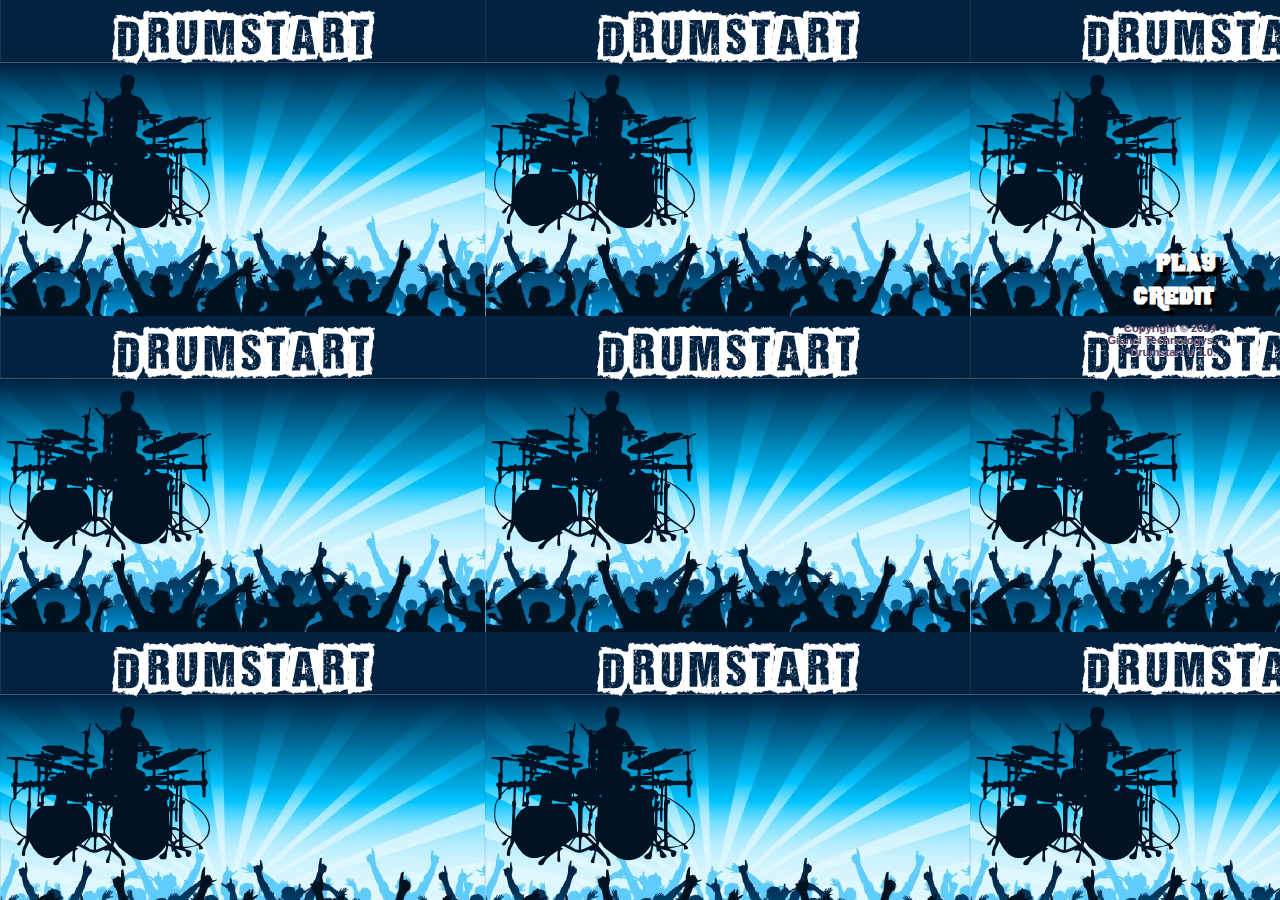
==== commit f02662c8: "Traduccion a ingles y portugues" ====
--- a/index.html
+++ b/index.html
@@ -42,11 +42,15 @@
 	<link rel="stylesheet" type="text/css" href="css/style.css" />
 
 	<!-- Javascript includes -->
-	<script src="js/jquery-1.10.2.js"></script>
-	<script src="js/mobileinit.js"></script>
-	<script src="js/ios-orientationchange-fix.min.js"></script>
-	<script src="js/jquery.mobile-1.4.0.js"></script>
-	<script src="js/application.js"></script>
+	<script type="text/javascript" charset="UTF-8" src="js/jquery-1.10.2.js"></script>
+	<script type="text/javascript" charset="UTF-8" src="js/mobileinit.js"></script>
+	<script type="text/javascript" charset="UTF-8" src="js/ios-orientationchange-fix.min.js"></script>
+	<script type="text/javascript" charset="UTF-8" src="js/jquery.mobile-1.4.0.js"></script>
+	
+	<!-- Traductor -->
+	<script type="application/javascript" src="js/l10n.js"></script>
+	<link rel="resource" type="application/l10n" href="locales/locales.ini" />
+
 	<style>
 		@font-face {
 			font-family: "Rocky";
@@ -71,8 +75,8 @@
 	<div data-role="page" style="background-image: url(img/background.png);">
 		<div style="text-align: right; padding-top: 20%; padding-right: 5%;">
 				<!--PLay-->
-      			<a data-transition="flip" href="play.html" onclick="detenerSong();Concurrent.Thread.create(play, 0);" id="title">
-					<span id="animationSandbox1" style="display: block;">Tocar</span>
+      			<a data-transition="flip" href="play.html" onclick="detenerSong();Concurrent.Thread.create(playInit, 0);" id="title">
+					<span id="animationSandbox1" style="display: block;" data-l10n-id="play">Tocar</span>
 				</a><br>
 				<!--Transiton: slide,slideup,slidedown,pop,fade,flip-->
 				<!--/#PLay-->
@@ -84,8 +88,8 @@
 				<!--/#Ejemplo-->
 
 				<!--Acerca-->
-      			<a data-transition="flip" href="credit.html" onclick="detenerSong();Concurrent.Thread.create(play, 9);" id="title">
-					<span id="animationSandbox3" style="display: block;">Creditos</span>
+      			<a data-transition="flip" href="credit.html" onclick="detenerSong();Concurrent.Thread.create(playInit, 1);" id="title">
+					<span id="animationSandbox3" style="display: block;" data-l10n-id="credit">Creditos</span>
 				</a><br>
 				<!--/#Acerca-->			
 
@@ -93,15 +97,17 @@
 				<div id="footer">
     				<h4 style="font-size: 0.8em;">Copyright © 2014 <br>Gianci Technologys.<br>Drumstart V 1.0.</h4>
 	   			</div>
-				<!-- /#footer -->			
+				<!-- /#footer -->	
+				<script type="text/javascript" charset="UTF-8" src="js/Concurrent.Thread.js"></script>	  	
+				<script type="text/javascript" charset="UTF-8" src="js/zepto.min.js"></script> 
+	  			<script type="text/javascript" charset="UTF-8" src="js/application.js"></script>
+				<script type="text/javascript" charset="UTF-8" src="js/sounds.js"></script> 
+				<script>
+				iniciarSong();
+				</script>	
+
 		</div>
 		<!-- /#home-page -->
-		<script src="js/Concurrent.Thread.js"></script>	  	
-		<script src="js/zepto.min.js"></script> 
-	  	<script src="js/sounds.js"></script>
-		<script>
-		iniciarSong();
-		</script>
 	</div>
 </body>
 </html>
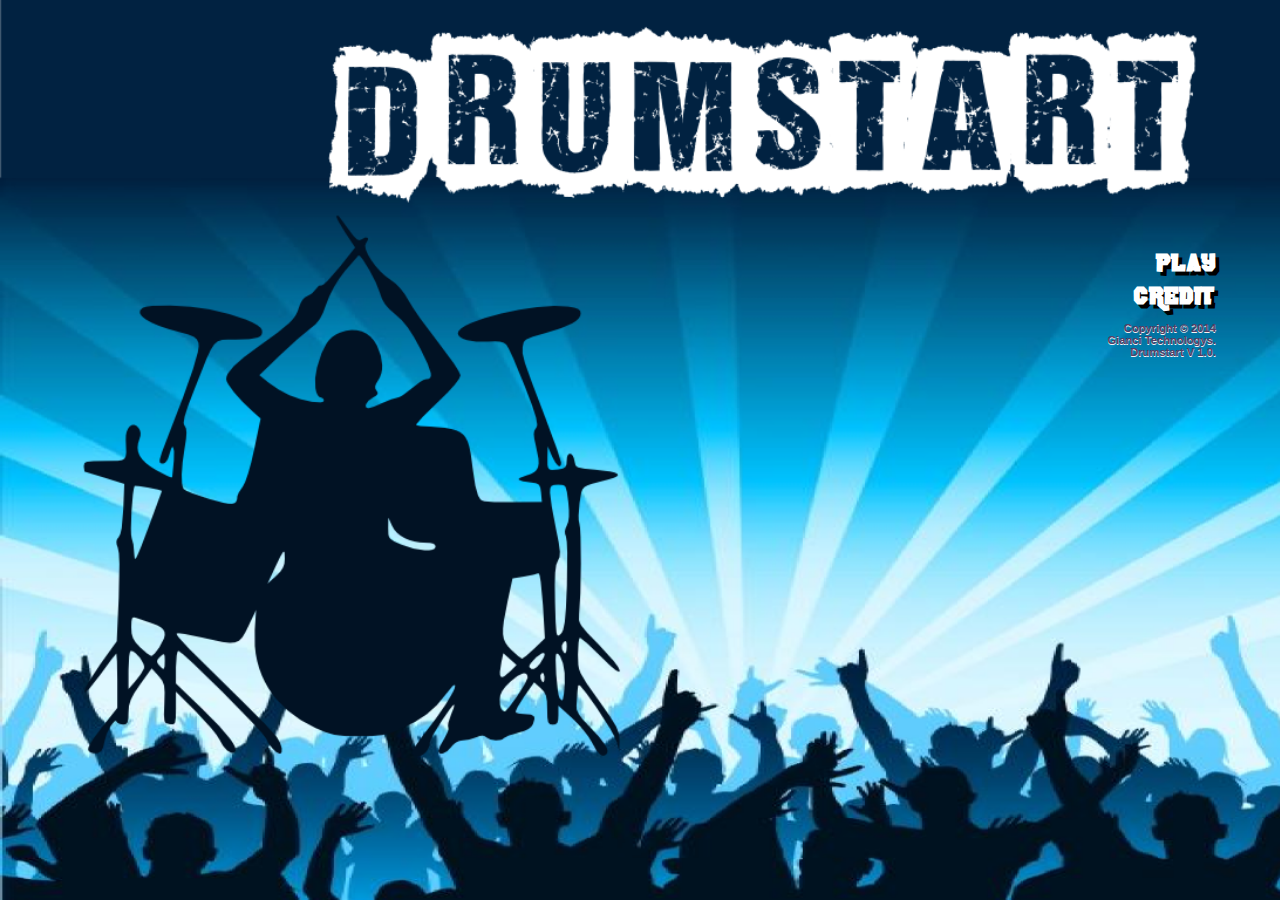
==== commit ec4ba88f: "Adaptar app para responsive web" ====
--- a/index.html
+++ b/index.html
@@ -23,12 +23,7 @@
 <head>
 	<title>Drumstart</title>
 
-	<meta charset="utf-8">
-	<meta name="viewport" content="width=device-width, initial-scale=1">
-	<meta name="apple-mobile-web-app-capable" content="yes">
-	<meta name="apple-mobile-web-app-status-bar-style" content="black">
-	<meta name="HandheldFriendly" content="True">
-	<meta name="MobileOptimized" content="320">
+	<meta http-equiv="Content-Type" content="application/x-web-app-manifest+json; charset=UTF-8">
 
 	<!-- Mobile IE allows us to activate ClearType technology for smoothing fonts for easy reading -->
 	<meta http-equiv="cleartype" content="on">
@@ -60,19 +55,20 @@
 		}
 	
 		#title{
-		font-family: Rocky;
-		line-height: 15px;
-		font-size: 25px;
-		text-decoration:none ;
-		color:white;
-		text-shadow:4px 4px #000;
-	}
+			font-family: Rocky;
+			line-height: 15px;
+			font-size: 25px;
+			text-decoration:none ;
+			color:white;
+			text-shadow:4px 4px #000;
+		}
 	</style>
 
 </head>
 <body>
 	<!-- home-page -->
-	<div data-role="page" style="background-image: url(img/background.png);">
+	<div data-role="page" style="background-image: url(img/background.png);-webkit-background-size: cover;-moz-background-size: cover;-o-background-size: cover;
+    background-size: cover;">
 		<div style="text-align: right; padding-top: 20%; padding-right: 5%;">
 				<!--PLay-->
       			<a data-transition="flip" href="play.html" onclick="detenerSong();Concurrent.Thread.create(playInit, 0);" id="title">
@@ -80,12 +76,6 @@
 				</a><br>
 				<!--Transiton: slide,slideup,slidedown,pop,fade,flip-->
 				<!--/#PLay-->
-
-				<!--Ejemplo--
-      			<a data-transition="flip" href="ejemplo.html" onclick="detenerSong();Concurrent.Thread.create(play, 1);" id="title">
-					<span id="animationSandbox2" style="display: block;">Ejemplo</span>
-				</a><br>
-				<!--/#Ejemplo-->
 
 				<!--Acerca-->
       			<a data-transition="flip" href="credit.html" onclick="detenerSong();Concurrent.Thread.create(playInit, 1);" id="title">
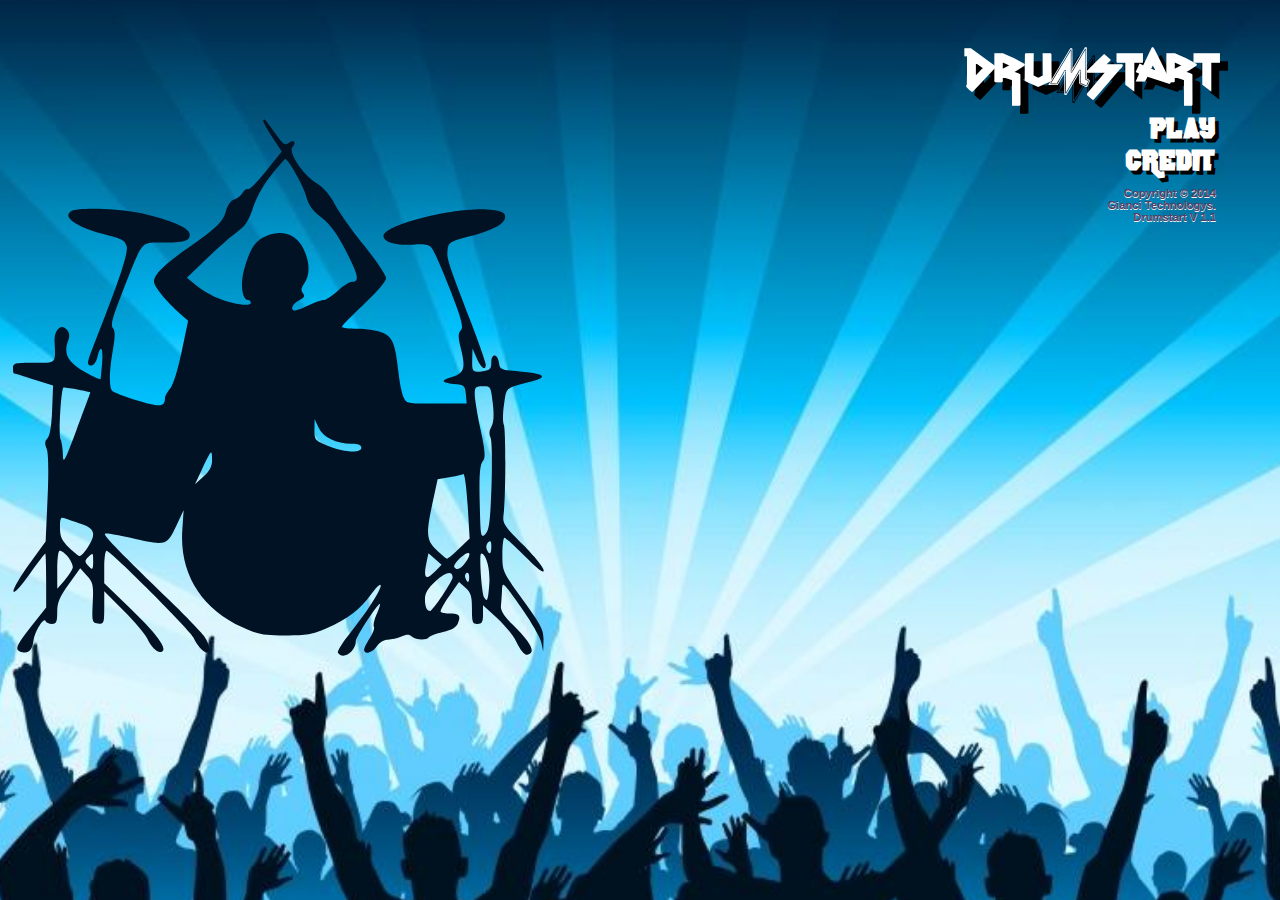
==== commit a5145f2f: "Actualizacion 1.1 interfaz grafica" ====
--- a/index.html
+++ b/index.html
@@ -26,7 +26,11 @@
 	<meta http-equiv="Content-Type" content="application/x-web-app-manifest+json; charset=UTF-8">
 
 	<!-- Mobile IE allows us to activate ClearType technology for smoothing fonts for easy reading -->
-	<meta http-equiv="cleartype" content="on">
+	<meta name="viewport" content="width=device-width, initial-scale=1">
+	<meta name="apple-mobile-web-app-capable" content="yes">
+	<meta name="apple-mobile-web-app-status-bar-style" content="black">
+	<meta name="HandheldFriendly" content="True">
+	<meta name="MobileOptimized" content="320">
 
 	<!-- jQuery Mobile CSS bits -->
 	<link rel="stylesheet" href="css/jquery.mobile-1.4.0.min.css" />
@@ -42,6 +46,23 @@
 	<script type="text/javascript" charset="UTF-8" src="js/ios-orientationchange-fix.min.js"></script>
 	<script type="text/javascript" charset="UTF-8" src="js/jquery.mobile-1.4.0.js"></script>
 	
+	<!-- Startup Images for iDevices -->
+	<script>(function(){var a;if(navigator.platform==="iPad"){a=window.orientation!==90||window.orientation===-90?"images/startup-tablet-landscape.png":"images/startup-tablet-portrait.png"}else{a=window.devicePixelRatio===2?"images/startup-retina.png":"images/startup.png"}document.write('<link rel="apple-touch-startup-image" href="'+a+'"/>')})()</script>
+	<!-- The script prevents links from opening in mobile safari. https://gist.github.com/1042026 -->
+	<script>
+	(function(a,b,c){if(c in b&&b[c]){var d,e=a.location,f=/^(a|html)$/i;a.addEventListener("click",function(a){d=a.target;while(!f.test			(d.nodeName))d=d.parentNode;"href"in d&&(d.href.indexOf("http")||~d.href.indexOf(e.host))&&(a.preventDefault(),e.href=d.href)},!1)}})	(document,window.navigator,"standalone")
+	</script>
+	<script>
+		$( document ).on( "pagecreate", function() {
+			$( "body > [data-role='panel']" ).panel();
+			$( "body > [data-role='panel'] [data-role='listview']" ).listview();
+		});
+		$( document ).one( "pageshow", function() {
+			$( "body > [data-role='header']" ).toolbar();
+			$( "body > [data-role='header'] [data-role='navbar']" ).navbar();
+		});
+	</script>
+	
 	<!-- Traductor -->
 	<script type="application/javascript" src="js/l10n.js"></script>
 	<link rel="resource" type="application/l10n" href="locales/locales.ini" />
@@ -54,10 +75,25 @@
 			src: url("fonts/Rocky.otf");
 		}
 	
+		@font-face {
+			font-family: "RudeMetal";
+			font-style: normal;
+			font-weight: normal;
+			src: url("fonts/RudeMetal.ttf");
+		}
+	
 		#title{
+			font-family: RudeMetal;
+			line-height: 40%;
+			font-size: 3.5em;
+			text-decoration:none ;
+			color:white;
+			text-shadow:8px 8px #000;
+		}
+		#menuPrincipal{
 			font-family: Rocky;
-			line-height: 15px;
-			font-size: 25px;
+			line-height: 50%;
+			font-size: 2em;
 			text-decoration:none ;
 			color:white;
 			text-shadow:4px 4px #000;
@@ -67,25 +103,31 @@
 </head>
 <body>
 	<!-- home-page -->
-	<div data-role="page" style="background-image: url(img/background.png);-webkit-background-size: cover;-moz-background-size: cover;-o-background-size: cover;
+	<div data-role="page" style="background-image: url(img/background.svg);-webkit-background-size: cover;-moz-background-size: cover;-o-background-size: cover;
     background-size: cover;">
-		<div style="text-align: right; padding-top: 20%; padding-right: 5%;">
+     			<a href="#" id="title">
+					<br></br>
+					<p style="text-align: right; padding-right: 5%;">
+					DRUMSTART
+					</p> 
+				</a><br></br>
+		<div style="text-align: right; padding-right: 5%;">
 				<!--PLay-->
-      			<a data-transition="flip" href="play.html" onclick="detenerSong();Concurrent.Thread.create(playInit, 0);" id="title">
+      			<a data-transition="flip" href="play.html" onclick="detenerSong();Concurrent.Thread.create(playInit, 0);" id="menuPrincipal">
 					<span id="animationSandbox1" style="display: block;" data-l10n-id="play">Tocar</span>
 				</a><br>
 				<!--Transiton: slide,slideup,slidedown,pop,fade,flip-->
 				<!--/#PLay-->
 
 				<!--Acerca-->
-      			<a data-transition="flip" href="credit.html" onclick="detenerSong();Concurrent.Thread.create(playInit, 1);" id="title">
+      			<a data-transition="flip" href="credit.html" onclick="detenerSong();Concurrent.Thread.create(playInit, 1);" id="menuPrincipal">
 					<span id="animationSandbox3" style="display: block;" data-l10n-id="credit">Creditos</span>
 				</a><br>
 				<!--/#Acerca-->			
 
 			    <!-- footer -->
 				<div id="footer">
-    				<h4 style="font-size: 0.8em;">Copyright © 2014 <br>Gianci Technologys.<br>Drumstart V 1.0.</h4>
+    				<h4 style="font-size: 0.8em;">Copyright © 2014 <br>Gianci Technologys.<br>Drumstart V 1.1</h4>
 	   			</div>
 				<!-- /#footer -->	
 				<script type="text/javascript" charset="UTF-8" src="js/Concurrent.Thread.js"></script>	  	
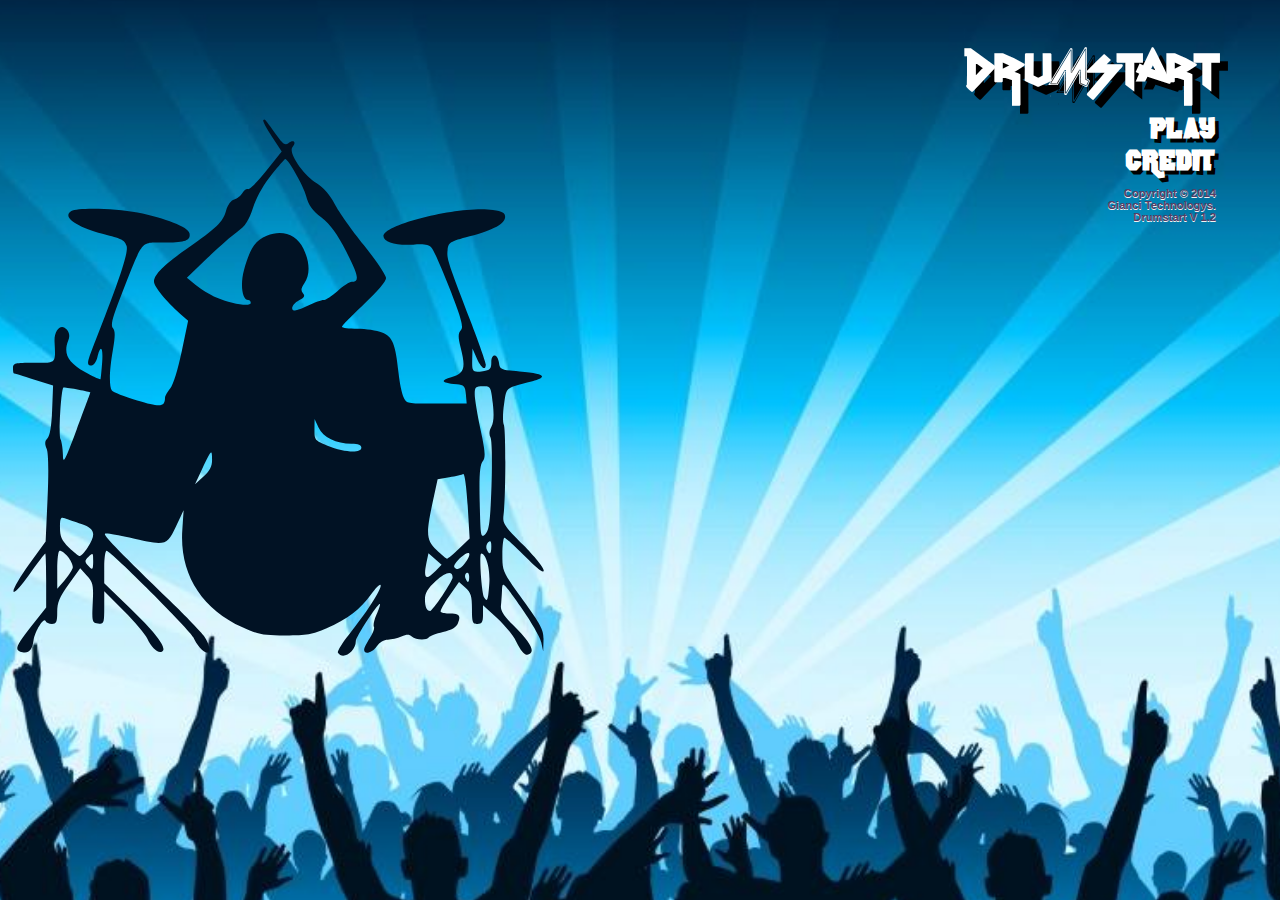
==== commit efa1cedb: "Actualizacion 1.2" ====
--- a/index.html
+++ b/index.html
@@ -101,7 +101,7 @@
 	</style>
 
 </head>
-<body>
+<body style="overflow-y: scroll;overflow-x: hidden;">
 	<!-- home-page -->
 	<div data-role="page" style="background-image: url(img/background.svg);-webkit-background-size: cover;-moz-background-size: cover;-o-background-size: cover;
     background-size: cover;">
@@ -123,17 +123,16 @@
       			<a data-transition="flip" href="credit.html" onclick="detenerSong();Concurrent.Thread.create(playInit, 1);" id="menuPrincipal">
 					<span id="animationSandbox3" style="display: block;" data-l10n-id="credit">Creditos</span>
 				</a><br>
-				<!--/#Acerca-->			
+				<!--/#Acerca-->	
 
 			    <!-- footer -->
 				<div id="footer">
-    				<h4 style="font-size: 0.8em;">Copyright © 2014 <br>Gianci Technologys.<br>Drumstart V 1.1</h4>
+    				<h4 style="font-size: 0.8em;">Copyright © 2014 <br>Gianci Technologys.<br>Drumstart V 1.2</h4>
 	   			</div>
 				<!-- /#footer -->	
 				<script type="text/javascript" charset="UTF-8" src="js/Concurrent.Thread.js"></script>	  	
 				<script type="text/javascript" charset="UTF-8" src="js/zepto.min.js"></script> 
 	  			<script type="text/javascript" charset="UTF-8" src="js/application.js"></script>
-				<script type="text/javascript" charset="UTF-8" src="js/sounds.js"></script> 
 				<script>
 				iniciarSong();
 				</script>	
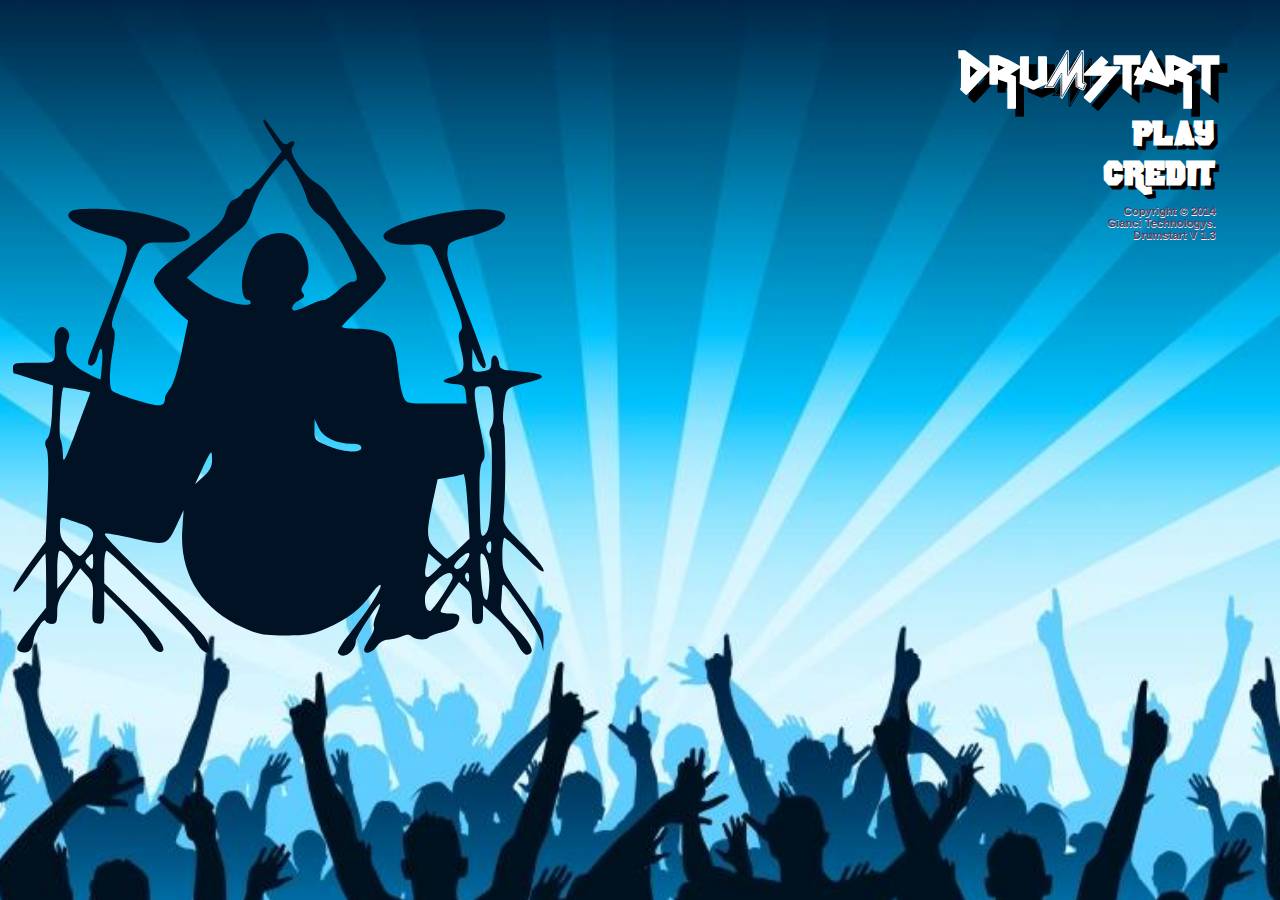
==== commit 9a9601e5: "Version 1.3" ====
--- a/index.html
+++ b/index.html
@@ -26,7 +26,7 @@
 	<meta http-equiv="Content-Type" content="application/x-web-app-manifest+json; charset=UTF-8">
 
 	<!-- Mobile IE allows us to activate ClearType technology for smoothing fonts for easy reading -->
-	<meta name="viewport" content="width=device-width, initial-scale=1">
+	<meta name="viewport" content="width=device-width, initial-scale=1 ,user-scalable=no">
 	<meta name="apple-mobile-web-app-capable" content="yes">
 	<meta name="apple-mobile-web-app-status-bar-style" content="black">
 	<meta name="HandheldFriendly" content="True">
@@ -37,6 +37,7 @@
 
 	<!-- Animate css -->
 	<link rel="stylesheet" href="css/animaciones.css" />
+	<link rel="stylesheet" type="text/css" href="css/csshake.css" />
 
 	<link rel="stylesheet" type="text/css" href="css/style.css" />
 
@@ -85,7 +86,7 @@
 		#title{
 			font-family: RudeMetal;
 			line-height: 40%;
-			font-size: 3.5em;
+			font-size: 3.6em;
 			text-decoration:none ;
 			color:white;
 			text-shadow:8px 8px #000;
@@ -93,7 +94,7 @@
 		#menuPrincipal{
 			font-family: Rocky;
 			line-height: 50%;
-			font-size: 2em;
+			font-size: 2.5em;
 			text-decoration:none ;
 			color:white;
 			text-shadow:4px 4px #000;
@@ -101,10 +102,13 @@
 	</style>
 
 </head>
-<body style="overflow-y: scroll;overflow-x: hidden;">
+<body style="overflow:hidden;width: 100%;height: 100%;">
+	<script>
+		document.body.style.overflow='hidden';
+	</script>
 	<!-- home-page -->
 	<div data-role="page" style="background-image: url(img/background.svg);-webkit-background-size: cover;-moz-background-size: cover;-o-background-size: cover;
-    background-size: cover;">
+    background-size: cover;overflow: hidden;">
      			<a href="#" id="title">
 					<br></br>
 					<p style="text-align: right; padding-right: 5%;">
@@ -127,7 +131,7 @@
 
 			    <!-- footer -->
 				<div id="footer">
-    				<h4 style="font-size: 0.8em;">Copyright © 2014 <br>Gianci Technologys.<br>Drumstart V 1.2</h4>
+    				<h4 style="font-size: 0.8em;">Copyright © 2014 <br>Gianci Technologys.<br>Drumstart V 1.3</h4>
 	   			</div>
 				<!-- /#footer -->	
 				<script type="text/javascript" charset="UTF-8" src="js/Concurrent.Thread.js"></script>	  	
--- a/css/csshake.css
+++ b/css/csshake.css
@@ -0,0 +1,1168 @@
+.shake { display: inline-block; -webkit-transform-origin: center center; -ms-transform-origin: center center; transform-origin: center center; }
+.shake:hover { -webkit-animation-name: shake-base; -ms-animation-name: shake-base; animation-name: shake-base; -webkit-animation-duration: 100ms; -ms-animation-duration: 100ms; animation-duration: 100ms; -webkit-animation-iteration-count: infinite; -ms-animation-iteration-count: infinite; animation-iteration-count: infinite; -webkit-animation-timing-function: ease-in-out; -ms-animation-timing-function: ease-in-out; animation-timing-function: ease-in-out; -webkit-animation-delay: 0s; -ms-animation-delay: 0s; animation-delay: 0s; -webkit-animation-play-state: running; -ms-animation-play-state: running; animation-play-state: running; }
+.shake.freez { -webkit-animation-play-state: paused !important; -ms-animation-play-state: paused !important; animation-play-state: paused !important; }
+.shake.freez.shake-hard { -webkit-animation-name: shake-hard; -ms-animation-name: shake-hard; animation-name: shake-hard; -webkit-animation-duration: 100ms; -ms-animation-duration: 100ms; animation-duration: 100ms; -webkit-animation-iteration-count: infinite; -ms-animation-iteration-count: infinite; animation-iteration-count: infinite; -webkit-animation-timing-function: ease-in-out; -ms-animation-timing-function: ease-in-out; animation-timing-function: ease-in-out; -webkit-animation-delay: 0s; -ms-animation-delay: 0s; animation-delay: 0s; -webkit-animation-play-state: running; -ms-animation-play-state: running; animation-play-state: running; }
+.shake.freez.shake-slow { -webkit-animation-name: shake-slow; -ms-animation-name: shake-slow; animation-name: shake-slow; -webkit-animation-duration: 5s; -ms-animation-duration: 5s; animation-duration: 5s; -webkit-animation-iteration-count: infinite; -ms-animation-iteration-count: infinite; animation-iteration-count: infinite; -webkit-animation-timing-function: ease-in-out; -ms-animation-timing-function: ease-in-out; animation-timing-function: ease-in-out; -webkit-animation-delay: 0s; -ms-animation-delay: 0s; animation-delay: 0s; -webkit-animation-play-state: running; -ms-animation-play-state: running; animation-play-state: running; }
+.shake.freez.shake-little { -webkit-animation-name: shake-little; -ms-animation-name: shake-little; animation-name: shake-little; -webkit-animation-duration: 100ms; -ms-animation-duration: 100ms; animation-duration: 100ms; -webkit-animation-iteration-count: infinite; -ms-animation-iteration-count: infinite; animation-iteration-count: infinite; -webkit-animation-timing-function: ease-in-out; -ms-animation-timing-function: ease-in-out; animation-timing-function: ease-in-out; -webkit-animation-delay: 0s; -ms-animation-delay: 0s; animation-delay: 0s; -webkit-animation-play-state: running; -ms-animation-play-state: running; animation-play-state: running; }
+.shake.freez.shake-horizontal { -webkit-animation-name: shake-horizontal; -ms-animation-name: shake-horizontal; animation-name: shake-horizontal; -webkit-animation-duration: 100ms; -ms-animation-duration: 100ms; animation-duration: 100ms; -webkit-animation-iteration-count: infinite; -ms-animation-iteration-count: infinite; animation-iteration-count: infinite; -webkit-animation-timing-function: ease-in-out; -ms-animation-timing-function: ease-in-out; animation-timing-function: ease-in-out; -webkit-animation-delay: 0s; -ms-animation-delay: 0s; animation-delay: 0s; -webkit-animation-play-state: running; -ms-animation-play-state: running; animation-play-state: running; }
+.shake.freez.shake-vertical { -webkit-animation-name: shake-vertical; -ms-animation-name: shake-vertical; animation-name: shake-vertical; -webkit-animation-duration: 100ms; -ms-animation-duration: 100ms; animation-duration: 100ms; -webkit-animation-iteration-count: infinite; -ms-animation-iteration-count: infinite; animation-iteration-count: infinite; -webkit-animation-timing-function: ease-in-out; -ms-animation-timing-function: ease-in-out; animation-timing-function: ease-in-out; -webkit-animation-delay: 0s; -ms-animation-delay: 0s; animation-delay: 0s; -webkit-animation-play-state: running; -ms-animation-play-state: running; animation-play-state: running; }
+.shake.freez.shake-rotate { -webkit-animation-name: shake-rotate; -ms-animation-name: shake-rotate; animation-name: shake-rotate; -webkit-animation-duration: 100ms; -ms-animation-duration: 100ms; animation-duration: 100ms; -webkit-animation-iteration-count: infinite; -ms-animation-iteration-count: infinite; animation-iteration-count: infinite; -webkit-animation-timing-function: ease-in-out; -ms-animation-timing-function: ease-in-out; animation-timing-function: ease-in-out; -webkit-animation-delay: 0s; -ms-animation-delay: 0s; animation-delay: 0s; -webkit-animation-play-state: running; -ms-animation-play-state: running; animation-play-state: running; }
+.shake.freez.shake-opacity { -webkit-animation-name: shake-opacity; -ms-animation-name: shake-opacity; animation-name: shake-opacity; -webkit-animation-duration: 200ms; -ms-animation-duration: 200ms; animation-duration: 200ms; -webkit-animation-iteration-count: infinite; -ms-animation-iteration-count: infinite; animation-iteration-count: infinite; -webkit-animation-timing-function: ease-in-out; -ms-animation-timing-function: ease-in-out; animation-timing-function: ease-in-out; -webkit-animation-delay: 0s; -ms-animation-delay: 0s; animation-delay: 0s; -webkit-animation-play-state: running; -ms-animation-play-state: running; animation-play-state: running; }
+.shake.freez.shake-crazy { -webkit-animation-name: shake-crazy; -ms-animation-name: shake-crazy; animation-name: shake-crazy; -webkit-animation-duration: 100ms; -ms-animation-duration: 100ms; animation-duration: 100ms; -webkit-animation-iteration-count: infinite; -ms-animation-iteration-count: infinite; animation-iteration-count: infinite; -webkit-animation-timing-function: ease-in-out; -ms-animation-timing-function: ease-in-out; animation-timing-function: ease-in-out; -webkit-animation-delay: 0s; -ms-animation-delay: 0s; animation-delay: 0s; -webkit-animation-play-state: running; -ms-animation-play-state: running; animation-play-state: running; }
+.shake.freez:hover { -webkit-animation-play-state: running !important; -ms-animation-play-state: running !important; animation-play-state: running !important; }
+.shake.shake-hard:hover { -webkit-animation-name: shake-hard; -ms-animation-name: shake-hard; animation-name: shake-hard; -webkit-animation-duration: 100ms; -ms-animation-duration: 100ms; animation-duration: 100ms; -webkit-animation-iteration-count: infinite; -ms-animation-iteration-count: infinite; animation-iteration-count: infinite; -webkit-animation-timing-function: ease-in-out; -ms-animation-timing-function: ease-in-out; animation-timing-function: ease-in-out; -webkit-animation-delay: 0s; -ms-animation-delay: 0s; animation-delay: 0s; -webkit-animation-play-state: running; -ms-animation-play-state: running; animation-play-state: running; }
+.shake.shake-slow:hover { -webkit-animation-name: shake-slow; -ms-animation-name: shake-slow; animation-name: shake-slow; -webkit-animation-duration: 5s; -ms-animation-duration: 5s; animation-duration: 5s; -webkit-animation-iteration-count: infinite; -ms-animation-iteration-count: infinite; animation-iteration-count: infinite; -webkit-animation-timing-function: ease-in-out; -ms-animation-timing-function: ease-in-out; animation-timing-function: ease-in-out; -webkit-animation-delay: 0s; -ms-animation-delay: 0s; animation-delay: 0s; -webkit-animation-play-state: running; -ms-animation-play-state: running; animation-play-state: running; }
+.shake.shake-little:hover { -webkit-animation-name: shake-little; -ms-animation-name: shake-little; animation-name: shake-little; -webkit-animation-duration: 5ms; -ms-animation-duration: 5ms; animation-duration: 5ms; -webkit-animation-iteration-count: infinite; -ms-animation-iteration-count: infinite; animation-iteration-count: infinite; -webkit-animation-timing-function: ease-in-out; -ms-animation-timing-function: ease-in-out; animation-timing-function: ease-in-out; -webkit-animation-delay: 0s; -ms-animation-delay: 0s; animation-delay: 0s; -webkit-animation-play-state: running; -ms-animation-play-state: running; animation-play-state: running; }
+.shake.shake-horizontal:hover { -webkit-animation-name: shake-horizontal; -ms-animation-name: shake-horizontal; animation-name: shake-horizontal; -webkit-animation-duration: 100ms; -ms-animation-duration: 100ms; animation-duration: 100ms; -webkit-animation-iteration-count: infinite; -ms-animation-iteration-count: infinite; animation-iteration-count: infinite; -webkit-animation-timing-function: ease-in-out; -ms-animation-timing-function: ease-in-out; animation-timing-function: ease-in-out; -webkit-animation-delay: 0s; -ms-animation-delay: 0s; animation-delay: 0s; -webkit-animation-play-state: running; -ms-animation-play-state: running; animation-play-state: running; }
+.shake.shake-vertical:hover { -webkit-animation-name: shake-vertical; -ms-animation-name: shake-vertical; animation-name: shake-vertical; -webkit-animation-duration: 100ms; -ms-animation-duration: 100ms; animation-duration: 100ms; -webkit-animation-iteration-count: infinite; -ms-animation-iteration-count: infinite; animation-iteration-count: infinite; -webkit-animation-timing-function: ease-in-out; -ms-animation-timing-function: ease-in-out; animation-timing-function: ease-in-out; -webkit-animation-delay: 0s; -ms-animation-delay: 0s; animation-delay: 0s; -webkit-animation-play-state: running; -ms-animation-play-state: running; animation-play-state: running; }
+.shake.shake-rotate:hover { -webkit-animation-name: shake-rotate; -ms-animation-name: shake-rotate; animation-name: shake-rotate; -webkit-animation-duration: 100ms; -ms-animation-duration: 100ms; animation-duration: 100ms; -webkit-animation-iteration-count: infinite; -ms-animation-iteration-count: infinite; animation-iteration-count: infinite; -webkit-animation-timing-function: ease-in-out; -ms-animation-timing-function: ease-in-out; animation-timing-function: ease-in-out; -webkit-animation-delay: 0s; -ms-animation-delay: 0s; animation-delay: 0s; -webkit-animation-play-state: running; -ms-animation-play-state: running; animation-play-state: running; }
+.shake.shake-opacity:hover { -webkit-animation-name: shake-opacity; -ms-animation-name: shake-opacity; animation-name: shake-opacity; -webkit-animation-duration: 200ms; -ms-animation-duration: 200ms; animation-duration: 200ms; -webkit-animation-iteration-count: infinite; -ms-animation-iteration-count: infinite; animation-iteration-count: infinite; -webkit-animation-timing-function: ease-in-out; -ms-animation-timing-function: ease-in-out; animation-timing-function: ease-in-out; -webkit-animation-delay: 0s; -ms-animation-delay: 0s; animation-delay: 0s; -webkit-animation-play-state: running; -ms-animation-play-state: running; animation-play-state: running; }
+.shake.shake-crazy:hover { -webkit-animation-name: shake-crazy; -ms-animation-name: shake-crazy; animation-name: shake-crazy; -webkit-animation-duration: 100ms; -ms-animation-duration: 100ms; animation-duration: 100ms; -webkit-animation-iteration-count: infinite; -ms-animation-iteration-count: infinite; animation-iteration-count: infinite; -webkit-animation-timing-function: ease-in-out; -ms-animation-timing-function: ease-in-out; animation-timing-function: ease-in-out; -webkit-animation-delay: 0s; -ms-animation-delay: 0s; animation-delay: 0s; -webkit-animation-play-state: running; -ms-animation-play-state: running; animation-play-state: running; }
+.shake.shake-constant { -webkit-animation-name: shake-base; -ms-animation-name: shake-base; animation-name: shake-base; -webkit-animation-duration: 100ms; -ms-animation-duration: 100ms; animation-duration: 100ms; -webkit-animation-iteration-count: infinite; -ms-animation-iteration-count: infinite; animation-iteration-count: infinite; -webkit-animation-timing-function: ease-in-out; -ms-animation-timing-function: ease-in-out; animation-timing-function: ease-in-out; -webkit-animation-delay: 0s; -ms-animation-delay: 0s; animation-delay: 0s; -webkit-animation-play-state: running; -ms-animation-play-state: running; animation-play-state: running; }
+.shake.shake-constant.shake-hard { -webkit-animation-name: shake-hard; -ms-animation-name: shake-hard; animation-name: shake-hard; -webkit-animation-duration: 100ms; -ms-animation-duration: 100ms; animation-duration: 100ms; -webkit-animation-iteration-count: infinite; -ms-animation-iteration-count: infinite; animation-iteration-count: infinite; -webkit-animation-timing-function: ease-in-out; -ms-animation-timing-function: ease-in-out; animation-timing-function: ease-in-out; -webkit-animation-delay: 0s; -ms-animation-delay: 0s; animation-delay: 0s; -webkit-animation-play-state: running; -ms-animation-play-state: running; animation-play-state: running; }
+.shake.shake-constant.shake-slow { -webkit-animation-name: shake-slow; -ms-animation-name: shake-slow; animation-name: shake-slow; -webkit-animation-duration: 5s; -ms-animation-duration: 5s; animation-duration: 5s; -webkit-animation-iteration-count: infinite; -ms-animation-iteration-count: infinite; animation-iteration-count: infinite; -webkit-animation-timing-function: ease-in-out; -ms-animation-timing-function: ease-in-out; animation-timing-function: ease-in-out; -webkit-animation-delay: 0s; -ms-animation-delay: 0s; animation-delay: 0s; -webkit-animation-play-state: running; -ms-animation-play-state: running; animation-play-state: running; }
+.shake.shake-constant.shake-little { -webkit-animation-name: shake-little; -ms-animation-name: shake-little; animation-name: shake-little; -webkit-animation-duration: 100ms; -ms-animation-duration: 100ms; animation-duration: 100ms; -webkit-animation-iteration-count: infinite; -ms-animation-iteration-count: infinite; animation-iteration-count: infinite; -webkit-animation-timing-function: ease-in-out; -ms-animation-timing-function: ease-in-out; animation-timing-function: ease-in-out; -webkit-animation-delay: 0s; -ms-animation-delay: 0s; animation-delay: 0s; -webkit-animation-play-state: running; -ms-animation-play-state: running; animation-play-state: running; }
+.shake.shake-constant.shake-horizontal { -webkit-animation-name: shake-horizontal; -ms-animation-name: shake-horizontal; animation-name: shake-horizontal; -webkit-animation-duration: 100ms; -ms-animation-duration: 100ms; animation-duration: 100ms; -webkit-animation-iteration-count: infinite; -ms-animation-iteration-count: infinite; animation-iteration-count: infinite; -webkit-animation-timing-function: ease-in-out; -ms-animation-timing-function: ease-in-out; animation-timing-function: ease-in-out; -webkit-animation-delay: 0s; -ms-animation-delay: 0s; animation-delay: 0s; -webkit-animation-play-state: running; -ms-animation-play-state: running; animation-play-state: running; }
+.shake.shake-constant.shake-vertical { -webkit-animation-name: shake-vertical; -ms-animation-name: shake-vertical; animation-name: shake-vertical; -webkit-animation-duration: 100ms; -ms-animation-duration: 100ms; animation-duration: 100ms; -webkit-animation-iteration-count: infinite; -ms-animation-iteration-count: infinite; animation-iteration-count: infinite; -webkit-animation-timing-function: ease-in-out; -ms-animation-timing-function: ease-in-out; animation-timing-function: ease-in-out; -webkit-animation-delay: 0s; -ms-animation-delay: 0s; animation-delay: 0s; -webkit-animation-play-state: running; -ms-animation-play-state: running; animation-play-state: running; }
+.shake.shake-constant.shake-rotate { -webkit-animation-name: shake-rotate; -ms-animation-name: shake-rotate; animation-name: shake-rotate; -webkit-animation-duration: 100ms; -ms-animation-duration: 100ms; animation-duration: 100ms; -webkit-animation-iteration-count: infinite; -ms-animation-iteration-count: infinite; animation-iteration-count: infinite; -webkit-animation-timing-function: ease-in-out; -ms-animation-timing-function: ease-in-out; animation-timing-function: ease-in-out; -webkit-animation-delay: 0s; -ms-animation-delay: 0s; animation-delay: 0s; -webkit-animation-play-state: running; -ms-animation-play-state: running; animation-play-state: running; }
+.shake.shake-constant.shake-opacity { -webkit-animation-name: shake-opacity; -ms-animation-name: shake-opacity; animation-name: shake-opacity; -webkit-animation-duration: 200ms; -ms-animation-duration: 200ms; animation-duration: 200ms; -webkit-animation-iteration-count: infinite; -ms-animation-iteration-count: infinite; animation-iteration-count: infinite; -webkit-animation-timing-function: ease-in-out; -ms-animation-timing-function: ease-in-out; animation-timing-function: ease-in-out; -webkit-animation-delay: 0s; -ms-animation-delay: 0s; animation-delay: 0s; -webkit-animation-play-state: running; -ms-animation-play-state: running; animation-play-state: running; }
+.shake.shake-constant.shake-crazy { -webkit-animation-name: shake-crazy; -ms-animation-name: shake-crazy; animation-name: shake-crazy; -webkit-animation-duration: 100ms; -ms-animation-duration: 100ms; animation-duration: 100ms; -webkit-animation-iteration-count: infinite; -ms-animation-iteration-count: infinite; animation-iteration-count: infinite; -webkit-animation-timing-function: ease-in-out; -ms-animation-timing-function: ease-in-out; animation-timing-function: ease-in-out; -webkit-animation-delay: 0s; -ms-animation-delay: 0s; animation-delay: 0s; -webkit-animation-play-state: running; -ms-animation-play-state: running; animation-play-state: running; }
+.shake.shake-constant.hover-stop:hover { -webkit-animation-play-state: paused; -ms-animation-play-state: paused; animation-play-state: paused; }
+.shake.shake-delay { -webkit-animation-name: shake-base; -ms-animation-name: shake-base; animation-name: shake-base; -webkit-animation-duration: 100ms; -ms-animation-duration: 100ms; animation-duration: 100ms; -webkit-animation-iteration-count: infinite; -ms-animation-iteration-count: infinite; animation-iteration-count: infinite; -webkit-animation-timing-function: ease-in-out; -ms-animation-timing-function: ease-in-out; animation-timing-function: ease-in-out; -webkit-animation-delay: 4s; -ms-animation-delay: 4s; animation-delay: 4s; -webkit-animation-play-state: running; -ms-animation-play-state: running; animation-play-state: running; }
+
+@-webkit-keyframes shake-base { 0% { -webkit-transform: translate(0px, 0px) rotate(0deg); }
+  2% { -webkit-transform: translate(-0.5px, 1.5px) rotate(0.5deg); }
+  4% { -webkit-transform: translate(-0.5px, 1.5px) rotate(-0.5deg); }
+  6% { -webkit-transform: translate(-2.5px, -1.5px) rotate(0.5deg); }
+  8% { -webkit-transform: translate(-2.5px, -2.5px) rotate(-1.5deg); }
+  10% { -webkit-transform: translate(1.5px, 1.5px) rotate(-1.5deg); }
+  12% { -webkit-transform: translate(-2.5px, -0.5px) rotate(-0.5deg); }
+  14% { -webkit-transform: translate(1.5px, -2.5px) rotate(-0.5deg); }
+  16% { -webkit-transform: translate(0.5px, 1.5px) rotate(0.5deg); }
+  18% { -webkit-transform: translate(-2.5px, -0.5px) rotate(0.5deg); }
+  20% { -webkit-transform: translate(-0.5px, -0.5px) rotate(-1.5deg); }
+  22% { -webkit-transform: translate(-2.5px, -1.5px) rotate(-1.5deg); }
+  24% { -webkit-transform: translate(-1.5px, -2.5px) rotate(-1.5deg); }
+  26% { -webkit-transform: translate(0.5px, -0.5px) rotate(-1.5deg); }
+  28% { -webkit-transform: translate(-0.5px, -1.5px) rotate(-0.5deg); }
+  30% { -webkit-transform: translate(-2.5px, 1.5px) rotate(0.5deg); }
+  32% { -webkit-transform: translate(-2.5px, -2.5px) rotate(-0.5deg); }
+  34% { -webkit-transform: translate(-1.5px, 0.5px) rotate(-1.5deg); }
+  36% { -webkit-transform: translate(1.5px, -1.5px) rotate(-1.5deg); }
+  38% { -webkit-transform: translate(0.5px, -0.5px) rotate(-0.5deg); }
+  40% { -webkit-transform: translate(-0.5px, 0.5px) rotate(0.5deg); }
+  42% { -webkit-transform: translate(0.5px, -2.5px) rotate(-0.5deg); }
+  44% { -webkit-transform: translate(0.5px, -2.5px) rotate(-0.5deg); }
+  46% { -webkit-transform: translate(-1.5px, 1.5px) rotate(-1.5deg); }
+  48% { -webkit-transform: translate(0.5px, -2.5px) rotate(-0.5deg); }
+  50% { -webkit-transform: translate(-1.5px, -0.5px) rotate(-1.5deg); }
+  52% { -webkit-transform: translate(-2.5px, -0.5px) rotate(-1.5deg); }
+  54% { -webkit-transform: translate(1.5px, 0.5px) rotate(-1.5deg); }
+  56% { -webkit-transform: translate(0.5px, 0.5px) rotate(-1.5deg); }
+  58% { -webkit-transform: translate(0.5px, 1.5px) rotate(-0.5deg); }
+  60% { -webkit-transform: translate(-0.5px, -2.5px) rotate(-0.5deg); }
+  62% { -webkit-transform: translate(-2.5px, -1.5px) rotate(-0.5deg); }
+  64% { -webkit-transform: translate(-1.5px, 0.5px) rotate(0.5deg); }
+  66% { -webkit-transform: translate(0.5px, -0.5px) rotate(-1.5deg); }
+  68% { -webkit-transform: translate(-1.5px, -0.5px) rotate(-1.5deg); }
+  70% { -webkit-transform: translate(-0.5px, -2.5px) rotate(-1.5deg); }
+  72% { -webkit-transform: translate(-2.5px, -0.5px) rotate(-1.5deg); }
+  74% { -webkit-transform: translate(-2.5px, 0.5px) rotate(0.5deg); }
+  76% { -webkit-transform: translate(1.5px, -1.5px) rotate(-1.5deg); }
+  78% { -webkit-transform: translate(1.5px, -2.5px) rotate(0.5deg); }
+  80% { -webkit-transform: translate(-2.5px, -2.5px) rotate(-0.5deg); }
+  82% { -webkit-transform: translate(-2.5px, -1.5px) rotate(0.5deg); }
+  84% { -webkit-transform: translate(0.5px, -2.5px) rotate(-0.5deg); }
+  86% { -webkit-transform: translate(-2.5px, 0.5px) rotate(-0.5deg); }
+  88% { -webkit-transform: translate(-2.5px, -0.5px) rotate(-0.5deg); }
+  90% { -webkit-transform: translate(-1.5px, -1.5px) rotate(-1.5deg); }
+  92% { -webkit-transform: translate(-0.5px, -1.5px) rotate(-0.5deg); }
+  94% { -webkit-transform: translate(0.5px, -0.5px) rotate(-0.5deg); }
+  96% { -webkit-transform: translate(-2.5px, -2.5px) rotate(0.5deg); }
+  98% { -webkit-transform: translate(-0.5px, 1.5px) rotate(-0.5deg); } }
+
+@-ms-keyframes shake-base { 0% { -ms-transform: translate(0px, 0px) rotate(0deg); }
+  2% { -ms-transform: translate(-0.5px, -0.5px) rotate(-1.5deg); }
+  4% { -ms-transform: translate(-0.5px, 0.5px) rotate(-0.5deg); }
+  6% { -ms-transform: translate(-1.5px, 1.5px) rotate(0.5deg); }
+  8% { -ms-transform: translate(-2.5px, -0.5px) rotate(-0.5deg); }
+  10% { -ms-transform: translate(1.5px, -2.5px) rotate(-1.5deg); }
+  12% { -ms-transform: translate(0.5px, 0.5px) rotate(-0.5deg); }
+  14% { -ms-transform: translate(-1.5px, 1.5px) rotate(0.5deg); }
+  16% { -ms-transform: translate(-0.5px, 0.5px) rotate(-0.5deg); }
+  18% { -ms-transform: translate(1.5px, -0.5px) rotate(-1.5deg); }
+  20% { -ms-transform: translate(-1.5px, -2.5px) rotate(-0.5deg); }
+  22% { -ms-transform: translate(-0.5px, -0.5px) rotate(-0.5deg); }
+  24% { -ms-transform: translate(1.5px, -0.5px) rotate(-0.5deg); }
+  26% { -ms-transform: translate(-1.5px, -2.5px) rotate(0.5deg); }
+  28% { -ms-transform: translate(1.5px, 1.5px) rotate(-1.5deg); }
+  30% { -ms-transform: translate(-2.5px, -1.5px) rotate(-1.5deg); }
+  32% { -ms-transform: translate(-0.5px, -0.5px) rotate(-1.5deg); }
+  34% { -ms-transform: translate(1.5px, 1.5px) rotate(-1.5deg); }
+  36% { -ms-transform: translate(-0.5px, -0.5px) rotate(0.5deg); }
+  38% { -ms-transform: translate(1.5px, -1.5px) rotate(-0.5deg); }
+  40% { -ms-transform: translate(1.5px, -1.5px) rotate(0.5deg); }
+  42% { -ms-transform: translate(-1.5px, 1.5px) rotate(-0.5deg); }
+  44% { -ms-transform: translate(0.5px, 1.5px) rotate(-0.5deg); }
+  46% { -ms-transform: translate(1.5px, 0.5px) rotate(0.5deg); }
+  48% { -ms-transform: translate(-2.5px, 0.5px) rotate(0.5deg); }
+  50% { -ms-transform: translate(1.5px, 1.5px) rotate(-0.5deg); }
+  52% { -ms-transform: translate(-2.5px, -0.5px) rotate(0.5deg); }
+  54% { -ms-transform: translate(-2.5px, -1.5px) rotate(-1.5deg); }
+  56% { -ms-transform: translate(0.5px, -1.5px) rotate(0.5deg); }
+  58% { -ms-transform: translate(0.5px, 0.5px) rotate(-0.5deg); }
+  60% { -ms-transform: translate(-0.5px, 1.5px) rotate(0.5deg); }
+  62% { -ms-transform: translate(-2.5px, -0.5px) rotate(0.5deg); }
+  64% { -ms-transform: translate(0.5px, -0.5px) rotate(-0.5deg); }
+  66% { -ms-transform: translate(0.5px, 0.5px) rotate(-0.5deg); }
+  68% { -ms-transform: translate(-0.5px, -2.5px) rotate(-0.5deg); }
+  70% { -ms-transform: translate(-1.5px, 1.5px) rotate(-1.5deg); }
+  72% { -ms-transform: translate(0.5px, -2.5px) rotate(-1.5deg); }
+  74% { -ms-transform: translate(-0.5px, -2.5px) rotate(-0.5deg); }
+  76% { -ms-transform: translate(-1.5px, 0.5px) rotate(0.5deg); }
+  78% { -ms-transform: translate(-2.5px, 0.5px) rotate(-0.5deg); }
+  80% { -ms-transform: translate(0.5px, 0.5px) rotate(-1.5deg); }
+  82% { -ms-transform: translate(-2.5px, -1.5px) rotate(-1.5deg); }
+  84% { -ms-transform: translate(-0.5px, -0.5px) rotate(-1.5deg); }
+  86% { -ms-transform: translate(-0.5px, 0.5px) rotate(-1.5deg); }
+  88% { -ms-transform: translate(0.5px, -1.5px) rotate(0.5deg); }
+  90% { -ms-transform: translate(-2.5px, 0.5px) rotate(-0.5deg); }
+  92% { -ms-transform: translate(-2.5px, -0.5px) rotate(0.5deg); }
+  94% { -ms-transform: translate(-1.5px, -1.5px) rotate(-1.5deg); }
+  96% { -ms-transform: translate(1.5px, 1.5px) rotate(0.5deg); }
+  98% { -ms-transform: translate(-2.5px, -0.5px) rotate(0.5deg); } }
+
+@keyframes shake-base { 0% { transform: translate(0px, 0px) rotate(0deg); }
+  2% { transform: translate(-0.5px, 0.5px) rotate(-0.5deg); }
+  4% { transform: translate(-2.5px, -1.5px) rotate(0.5deg); }
+  6% { transform: translate(1.5px, 1.5px) rotate(-1.5deg); }
+  8% { transform: translate(-1.5px, -2.5px) rotate(0.5deg); }
+  10% { transform: translate(1.5px, 1.5px) rotate(-0.5deg); }
+  12% { transform: translate(-1.5px, 1.5px) rotate(-1.5deg); }
+  14% { transform: translate(-1.5px, 0.5px) rotate(0.5deg); }
+  16% { transform: translate(0.5px, 0.5px) rotate(-0.5deg); }
+  18% { transform: translate(0.5px, -2.5px) rotate(-0.5deg); }
+  20% { transform: translate(-2.5px, 0.5px) rotate(-1.5deg); }
+  22% { transform: translate(1.5px, 0.5px) rotate(-0.5deg); }
+  24% { transform: translate(-0.5px, -1.5px) rotate(-0.5deg); }
+  26% { transform: translate(-1.5px, 1.5px) rotate(0.5deg); }
+  28% { transform: translate(-1.5px, -0.5px) rotate(0.5deg); }
+  30% { transform: translate(-2.5px, 0.5px) rotate(0.5deg); }
+  32% { transform: translate(1.5px, -0.5px) rotate(-0.5deg); }
+  34% { transform: translate(0.5px, -2.5px) rotate(-1.5deg); }
+  36% { transform: translate(0.5px, -2.5px) rotate(-0.5deg); }
+  38% { transform: translate(-2.5px, -0.5px) rotate(0.5deg); }
+  40% { transform: translate(-0.5px, 1.5px) rotate(0.5deg); }
+  42% { transform: translate(1.5px, 1.5px) rotate(-0.5deg); }
+  44% { transform: translate(-2.5px, -2.5px) rotate(0.5deg); }
+  46% { transform: translate(0.5px, -2.5px) rotate(0.5deg); }
+  48% { transform: translate(-0.5px, -2.5px) rotate(-0.5deg); }
+  50% { transform: translate(-0.5px, 0.5px) rotate(0.5deg); }
+  52% { transform: translate(1.5px, 0.5px) rotate(0.5deg); }
+  54% { transform: translate(-2.5px, 0.5px) rotate(-1.5deg); }
+  56% { transform: translate(-2.5px, 1.5px) rotate(0.5deg); }
+  58% { transform: translate(-2.5px, -2.5px) rotate(-0.5deg); }
+  60% { transform: translate(-0.5px, -2.5px) rotate(-0.5deg); }
+  62% { transform: translate(-1.5px, 0.5px) rotate(-0.5deg); }
+  64% { transform: translate(-1.5px, -0.5px) rotate(0.5deg); }
+  66% { transform: translate(-2.5px, 0.5px) rotate(-0.5deg); }
+  68% { transform: translate(-1.5px, -0.5px) rotate(0.5deg); }
+  70% { transform: translate(0.5px, 1.5px) rotate(0.5deg); }
+  72% { transform: translate(-2.5px, 1.5px) rotate(0.5deg); }
+  74% { transform: translate(1.5px, -0.5px) rotate(0.5deg); }
+  76% { transform: translate(-0.5px, -1.5px) rotate(0.5deg); }
+  78% { transform: translate(-0.5px, -2.5px) rotate(0.5deg); }
+  80% { transform: translate(1.5px, -0.5px) rotate(0.5deg); }
+  82% { transform: translate(-1.5px, 0.5px) rotate(-0.5deg); }
+  84% { transform: translate(-1.5px, -1.5px) rotate(-0.5deg); }
+  86% { transform: translate(0.5px, -0.5px) rotate(-1.5deg); }
+  88% { transform: translate(-2.5px, -2.5px) rotate(-1.5deg); }
+  90% { transform: translate(-1.5px, 1.5px) rotate(0.5deg); }
+  92% { transform: translate(-1.5px, 0.5px) rotate(0.5deg); }
+  94% { transform: translate(-1.5px, -0.5px) rotate(0.5deg); }
+  96% { transform: translate(1.5px, 0.5px) rotate(-0.5deg); }
+  98% { transform: translate(-0.5px, -1.5px) rotate(0.5deg); } }
+
+@-webkit-keyframes shake-little { 0% { -webkit-transform: translate(0px, 0px) rotate(0deg); }
+  2% { -webkit-transform: translate(-1px, 0px) rotate(-0.5deg); }
+  4% { -webkit-transform: translate(0px, 0px) rotate(-0.5deg); }
+  6% { -webkit-transform: translate(0px, -1px) rotate(-0.5deg); }
+  8% { -webkit-transform: translate(0px, 0px) rotate(-0.5deg); }
+  10% { -webkit-transform: translate(0px, 0px) rotate(-0.5deg); }
+  12% { -webkit-transform: translate(-1px, 0px) rotate(-0.5deg); }
+  14% { -webkit-transform: translate(-1px, -1px) rotate(-0.5deg); }
+  16% { -webkit-transform: translate(0px, 0px) rotate(-0.5deg); }
+  18% { -webkit-transform: translate(0px, 0px) rotate(-0.5deg); }
+  20% { -webkit-transform: translate(0px, 0px) rotate(-0.5deg); }
+  22% { -webkit-transform: translate(-1px, 0px) rotate(-0.5deg); }
+  24% { -webkit-transform: translate(-1px, 0px) rotate(-0.5deg); }
+  26% { -webkit-transform: translate(-1px, 0px) rotate(-0.5deg); }
+  28% { -webkit-transform: translate(-1px, 0px) rotate(-0.5deg); }
+  30% { -webkit-transform: translate(0px, -1px) rotate(-0.5deg); }
+  32% { -webkit-transform: translate(0px, 0px) rotate(-0.5deg); }
+  34% { -webkit-transform: translate(-1px, 0px) rotate(-0.5deg); }
+  36% { -webkit-transform: translate(-1px, 0px) rotate(-0.5deg); }
+  38% { -webkit-transform: translate(0px, -1px) rotate(-0.5deg); }
+  40% { -webkit-transform: translate(0px, 0px) rotate(-0.5deg); }
+  42% { -webkit-transform: translate(-1px, 0px) rotate(-0.5deg); }
+  44% { -webkit-transform: translate(-1px, -1px) rotate(-0.5deg); }
+  46% { -webkit-transform: translate(0px, 0px) rotate(-0.5deg); }
+  48% { -webkit-transform: translate(0px, -1px) rotate(-0.5deg); }
+  50% { -webkit-transform: translate(0px, -1px) rotate(-0.5deg); }
+  52% { -webkit-transform: translate(-1px, 0px) rotate(-0.5deg); }
+  54% { -webkit-transform: translate(-1px, -1px) rotate(-0.5deg); }
+  56% { -webkit-transform: translate(0px, 0px) rotate(-0.5deg); }
+  58% { -webkit-transform: translate(-1px, -1px) rotate(-0.5deg); }
+  60% { -webkit-transform: translate(0px, 0px) rotate(-0.5deg); }
+  62% { -webkit-transform: translate(-1px, 0px) rotate(-0.5deg); }
+  64% { -webkit-transform: translate(0px, -1px) rotate(-0.5deg); }
+  66% { -webkit-transform: translate(0px, 0px) rotate(-0.5deg); }
+  68% { -webkit-transform: translate(-1px, 0px) rotate(-0.5deg); }
+  70% { -webkit-transform: translate(0px, 0px) rotate(-0.5deg); }
+  72% { -webkit-transform: translate(0px, 0px) rotate(-0.5deg); }
+  74% { -webkit-transform: translate(-1px, -1px) rotate(-0.5deg); }
+  76% { -webkit-transform: translate(-1px, -1px) rotate(-0.5deg); }
+  78% { -webkit-transform: translate(0px, -1px) rotate(-0.5deg); }
+  80% { -webkit-transform: translate(-1px, 0px) rotate(-0.5deg); }
+  82% { -webkit-transform: translate(-1px, -1px) rotate(-0.5deg); }
+  84% { -webkit-transform: translate(-1px, 0px) rotate(-0.5deg); }
+  86% { -webkit-transform: translate(0px, 0px) rotate(-0.5deg); }
+  88% { -webkit-transform: translate(0px, -1px) rotate(-0.5deg); }
+  90% { -webkit-transform: translate(0px, -1px) rotate(-0.5deg); }
+  92% { -webkit-transform: translate(-1px, -1px) rotate(-0.5deg); }
+  94% { -webkit-transform: translate(0px, -1px) rotate(-0.5deg); }
+  96% { -webkit-transform: translate(-1px, 0px) rotate(-0.5deg); }
+  98% { -webkit-transform: translate(-1px, -1px) rotate(-0.5deg); } }
+
+@-ms-keyframes shake-little { 0% { -ms-transform: translate(0px, 0px) rotate(0deg); }
+  2% { -ms-transform: translate(-1px, -1px) rotate(-0.5deg); }
+  4% { -ms-transform: translate(-1px, 0px) rotate(-0.5deg); }
+  6% { -ms-transform: translate(-1px, 0px) rotate(-0.5deg); }
+  8% { -ms-transform: translate(0px, 0px) rotate(-0.5deg); }
+  10% { -ms-transform: translate(-1px, -1px) rotate(-0.5deg); }
+  12% { -ms-transform: translate(0px, -1px) rotate(-0.5deg); }
+  14% { -ms-transform: translate(-1px, -1px) rotate(-0.5deg); }
+  16% { -ms-transform: translate(0px, -1px) rotate(-0.5deg); }
+  18% { -ms-transform: translate(-1px, -1px) rotate(-0.5deg); }
+  20% { -ms-transform: translate(0px, 0px) rotate(-0.5deg); }
+  22% { -ms-transform: translate(0px, 0px) rotate(-0.5deg); }
+  24% { -ms-transform: translate(0px, -1px) rotate(-0.5deg); }
+  26% { -ms-transform: translate(-1px, -1px) rotate(-0.5deg); }
+  28% { -ms-transform: translate(-1px, -1px) rotate(-0.5deg); }
+  30% { -ms-transform: translate(0px, -1px) rotate(-0.5deg); }
+  32% { -ms-transform: translate(-1px, -1px) rotate(-0.5deg); }
+  34% { -ms-transform: translate(-1px, -1px) rotate(-0.5deg); }
+  36% { -ms-transform: translate(-1px, -1px) rotate(-0.5deg); }
+  38% { -ms-transform: translate(0px, -1px) rotate(-0.5deg); }
+  40% { -ms-transform: translate(-1px, 0px) rotate(-0.5deg); }
+  42% { -ms-transform: translate(0px, 0px) rotate(-0.5deg); }
+  44% { -ms-transform: translate(0px, -1px) rotate(-0.5deg); }
+  46% { -ms-transform: translate(-1px, -1px) rotate(-0.5deg); }
+  48% { -ms-transform: translate(0px, -1px) rotate(-0.5deg); }
+  50% { -ms-transform: translate(-1px, 0px) rotate(-0.5deg); }
+  52% { -ms-transform: translate(-1px, -1px) rotate(-0.5deg); }
+  54% { -ms-transform: translate(-1px, 0px) rotate(-0.5deg); }
+  56% { -ms-transform: translate(0px, 0px) rotate(-0.5deg); }
+  58% { -ms-transform: translate(-1px, 0px) rotate(-0.5deg); }
+  60% { -ms-transform: translate(0px, -1px) rotate(-0.5deg); }
+  62% { -ms-transform: translate(0px, 0px) rotate(-0.5deg); }
+  64% { -ms-transform: translate(0px, -1px) rotate(-0.5deg); }
+  66% { -ms-transform: translate(0px, -1px) rotate(-0.5deg); }
+  68% { -ms-transform: translate(-1px, -1px) rotate(-0.5deg); }
+  70% { -ms-transform: translate(0px, -1px) rotate(-0.5deg); }
+  72% { -ms-transform: translate(0px, -1px) rotate(-0.5deg); }
+  74% { -ms-transform: translate(0px, 0px) rotate(-0.5deg); }
+  76% { -ms-transform: translate(0px, 0px) rotate(-0.5deg); }
+  78% { -ms-transform: translate(-1px, -1px) rotate(-0.5deg); }
+  80% { -ms-transform: translate(-1px, -1px) rotate(-0.5deg); }
+  82% { -ms-transform: translate(-1px, 0px) rotate(-0.5deg); }
+  84% { -ms-transform: translate(-1px, -1px) rotate(-0.5deg); }
+  86% { -ms-transform: translate(-1px, 0px) rotate(-0.5deg); }
+  88% { -ms-transform: translate(0px, 0px) rotate(-0.5deg); }
+  90% { -ms-transform: translate(0px, 0px) rotate(-0.5deg); }
+  92% { -ms-transform: translate(0px, -1px) rotate(-0.5deg); }
+  94% { -ms-transform: translate(-1px, -1px) rotate(-0.5deg); }
+  96% { -ms-transform: translate(0px, -1px) rotate(-0.5deg); }
+  98% { -ms-transform: translate(0px, 0px) rotate(-0.5deg); } }
+
+@keyframes shake-little { 0% { transform: translate(0px, 0px) rotate(0deg); }
+  2% { transform: translate(0px, 0px) rotate(-0.5deg); }
+  4% { transform: translate(-1px, 0px) rotate(-0.5deg); }
+  6% { transform: translate(0px, -1px) rotate(-0.5deg); }
+  8% { transform: translate(0px, 0px) rotate(-0.5deg); }
+  10% { transform: translate(-1px, 0px) rotate(-0.5deg); }
+  12% { transform: translate(-1px, 0px) rotate(-0.5deg); }
+  14% { transform: translate(0px, 0px) rotate(-0.5deg); }
+  16% { transform: translate(0px, 0px) rotate(-0.5deg); }
+  18% { transform: translate(0px, -1px) rotate(-0.5deg); }
+  20% { transform: translate(0px, 0px) rotate(-0.5deg); }
+  22% { transform: translate(-1px, 0px) rotate(-0.5deg); }
+  24% { transform: translate(0px, 0px) rotate(-0.5deg); }
+  26% { transform: translate(-1px, -1px) rotate(-0.5deg); }
+  28% { transform: translate(-1px, -1px) rotate(-0.5deg); }
+  30% { transform: translate(0px, 0px) rotate(-0.5deg); }
+  32% { transform: translate(-1px, 0px) rotate(-0.5deg); }
+  34% { transform: translate(0px, -1px) rotate(-0.5deg); }
+  36% { transform: translate(0px, -1px) rotate(-0.5deg); }
+  38% { transform: translate(-1px, -1px) rotate(-0.5deg); }
+  40% { transform: translate(-1px, -1px) rotate(-0.5deg); }
+  42% { transform: translate(-1px, 0px) rotate(-0.5deg); }
+  44% { transform: translate(-1px, 0px) rotate(-0.5deg); }
+  46% { transform: translate(0px, -1px) rotate(-0.5deg); }
+  48% { transform: translate(0px, 0px) rotate(-0.5deg); }
+  50% { transform: translate(-1px, -1px) rotate(-0.5deg); }
+  52% { transform: translate(0px, 0px) rotate(-0.5deg); }
+  54% { transform: translate(0px, 0px) rotate(-0.5deg); }
+  56% { transform: translate(-1px, -1px) rotate(-0.5deg); }
+  58% { transform: translate(-1px, -1px) rotate(-0.5deg); }
+  60% { transform: translate(-1px, -1px) rotate(-0.5deg); }
+  62% { transform: translate(-1px, -1px) rotate(-0.5deg); }
+  64% { transform: translate(-1px, 0px) rotate(-0.5deg); }
+  66% { transform: translate(0px, -1px) rotate(-0.5deg); }
+  68% { transform: translate(0px, -1px) rotate(-0.5deg); }
+  70% { transform: translate(0px, -1px) rotate(-0.5deg); }
+  72% { transform: translate(-1px, 0px) rotate(-0.5deg); }
+  74% { transform: translate(0px, -1px) rotate(-0.5deg); }
+  76% { transform: translate(0px, 0px) rotate(-0.5deg); }
+  78% { transform: translate(-1px, -1px) rotate(-0.5deg); }
+  80% { transform: translate(-1px, 0px) rotate(-0.5deg); }
+  82% { transform: translate(0px, -1px) rotate(-0.5deg); }
+  84% { transform: translate(0px, 0px) rotate(-0.5deg); }
+  86% { transform: translate(0px, 0px) rotate(-0.5deg); }
+  88% { transform: translate(0px, 0px) rotate(-0.5deg); }
+  90% { transform: translate(-1px, 0px) rotate(-0.5deg); }
+  92% { transform: translate(0px, 0px) rotate(-0.5deg); }
+  94% { transform: translate(0px, -1px) rotate(-0.5deg); }
+  96% { transform: translate(0px, 0px) rotate(-0.5deg); }
+  98% { transform: translate(0px, 0px) rotate(-0.5deg); } }
+
+@-webkit-keyframes shake-slow { 0% { -webkit-transform: translate(0px, 0px) rotate(0deg); }
+  2% { -webkit-transform: translate(-1px, 3px) rotate(-1.5deg); }
+  4% { -webkit-transform: translate(-4px, 5px) rotate(-1.5deg); }
+  6% { -webkit-transform: translate(-1px, 6px) rotate(-0.5deg); }
+  8% { -webkit-transform: translate(5px, -4px) rotate(-3.5deg); }
+  10% { -webkit-transform: translate(-7px, -3px) rotate(-3.5deg); }
+  12% { -webkit-transform: translate(-1px, 8px) rotate(2.5deg); }
+  14% { -webkit-transform: translate(3px, -5px) rotate(-1.5deg); }
+  16% { -webkit-transform: translate(1px, 0px) rotate(2.5deg); }
+  18% { -webkit-transform: translate(-6px, -10px) rotate(-0.5deg); }
+  20% { -webkit-transform: translate(3px, -2px) rotate(1.5deg); }
+  22% { -webkit-transform: translate(0px, 0px) rotate(-2.5deg); }
+  24% { -webkit-transform: translate(-5px, -4px) rotate(1.5deg); }
+  26% { -webkit-transform: translate(-1px, 3px) rotate(-3.5deg); }
+  28% { -webkit-transform: translate(1px, 1px) rotate(-3.5deg); }
+  30% { -webkit-transform: translate(-4px, 8px) rotate(1.5deg); }
+  32% { -webkit-transform: translate(-9px, 7px) rotate(-3.5deg); }
+  34% { -webkit-transform: translate(4px, -9px) rotate(-2.5deg); }
+  36% { -webkit-transform: translate(1px, -6px) rotate(-2.5deg); }
+  38% { -webkit-transform: translate(-4px, 0px) rotate(-2.5deg); }
+  40% { -webkit-transform: translate(3px, -7px) rotate(0.5deg); }
+  42% { -webkit-transform: translate(4px, 4px) rotate(-0.5deg); }
+  44% { -webkit-transform: translate(8px, -4px) rotate(-2.5deg); }
+  46% { -webkit-transform: translate(9px, 9px) rotate(-3.5deg); }
+  48% { -webkit-transform: translate(6px, -8px) rotate(-0.5deg); }
+  50% { -webkit-transform: translate(-1px, 4px) rotate(-3.5deg); }
+  52% { -webkit-transform: translate(4px, 6px) rotate(-1.5deg); }
+  54% { -webkit-transform: translate(9px, -3px) rotate(2.5deg); }
+  56% { -webkit-transform: translate(8px, -2px) rotate(-3.5deg); }
+  58% { -webkit-transform: translate(-2px, -9px) rotate(-0.5deg); }
+  60% { -webkit-transform: translate(-1px, -5px) rotate(2.5deg); }
+  62% { -webkit-transform: translate(-8px, 3px) rotate(2.5deg); }
+  64% { -webkit-transform: translate(6px, -2px) rotate(-3.5deg); }
+  66% { -webkit-transform: translate(-5px, 9px) rotate(-1.5deg); }
+  68% { -webkit-transform: translate(3px, 1px) rotate(-0.5deg); }
+  70% { -webkit-transform: translate(6px, 4px) rotate(-1.5deg); }
+  72% { -webkit-transform: translate(-6px, -5px) rotate(1.5deg); }
+  74% { -webkit-transform: translate(-8px, 0px) rotate(-0.5deg); }
+  76% { -webkit-transform: translate(-5px, -8px) rotate(1.5deg); }
+  78% { -webkit-transform: translate(5px, -3px) rotate(-1.5deg); }
+  80% { -webkit-transform: translate(-6px, -3px) rotate(-1.5deg); }
+  82% { -webkit-transform: translate(7px, 8px) rotate(-1.5deg); }
+  84% { -webkit-transform: translate(-6px, 9px) rotate(0.5deg); }
+  86% { -webkit-transform: translate(1px, 8px) rotate(-3.5deg); }
+  88% { -webkit-transform: translate(-9px, -2px) rotate(1.5deg); }
+  90% { -webkit-transform: translate(4px, -6px) rotate(-1.5deg); }
+  92% { -webkit-transform: translate(0px, -1px) rotate(0.5deg); }
+  94% { -webkit-transform: translate(2px, -9px) rotate(2.5deg); }
+  96% { -webkit-transform: translate(-9px, 1px) rotate(-2.5deg); }
+  98% { -webkit-transform: translate(-9px, -5px) rotate(-3.5deg); } }
+
+@-ms-keyframes shake-slow { 0% { -ms-transform: translate(0px, 0px) rotate(0deg); }
+  2% { -ms-transform: translate(-10px, 5px) rotate(-2.5deg); }
+  4% { -ms-transform: translate(7px, 7px) rotate(-3.5deg); }
+  6% { -ms-transform: translate(8px, -7px) rotate(-2.5deg); }
+  8% { -ms-transform: translate(-8px, 3px) rotate(-0.5deg); }
+  10% { -ms-transform: translate(3px, -10px) rotate(-1.5deg); }
+  12% { -ms-transform: translate(-9px, -6px) rotate(2.5deg); }
+  14% { -ms-transform: translate(-2px, -6px) rotate(-0.5deg); }
+  16% { -ms-transform: translate(6px, -1px) rotate(0.5deg); }
+  18% { -ms-transform: translate(5px, -1px) rotate(0.5deg); }
+  20% { -ms-transform: translate(7px, -5px) rotate(-0.5deg); }
+  22% { -ms-transform: translate(-8px, 5px) rotate(2.5deg); }
+  24% { -ms-transform: translate(0px, 4px) rotate(2.5deg); }
+  26% { -ms-transform: translate(-1px, 2px) rotate(-1.5deg); }
+  28% { -ms-transform: translate(-1px, -1px) rotate(1.5deg); }
+  30% { -ms-transform: translate(-5px, -5px) rotate(2.5deg); }
+  32% { -ms-transform: translate(0px, 7px) rotate(-0.5deg); }
+  34% { -ms-transform: translate(-9px, 3px) rotate(-0.5deg); }
+  36% { -ms-transform: translate(3px, -5px) rotate(-2.5deg); }
+  38% { -ms-transform: translate(5px, 2px) rotate(-0.5deg); }
+  40% { -ms-transform: translate(6px, -3px) rotate(0.5deg); }
+  42% { -ms-transform: translate(-4px, -6px) rotate(-0.5deg); }
+  44% { -ms-transform: translate(9px, 2px) rotate(-3.5deg); }
+  46% { -ms-transform: translate(6px, -4px) rotate(1.5deg); }
+  48% { -ms-transform: translate(6px, 5px) rotate(2.5deg); }
+  50% { -ms-transform: translate(-9px, -2px) rotate(-2.5deg); }
+  52% { -ms-transform: translate(-7px, 9px) rotate(-0.5deg); }
+  54% { -ms-transform: translate(-5px, -5px) rotate(-3.5deg); }
+  56% { -ms-transform: translate(-6px, -10px) rotate(1.5deg); }
+  58% { -ms-transform: translate(-3px, 1px) rotate(-3.5deg); }
+  60% { -ms-transform: translate(3px, 5px) rotate(2.5deg); }
+  62% { -ms-transform: translate(-1px, -8px) rotate(2.5deg); }
+  64% { -ms-transform: translate(6px, -7px) rotate(-0.5deg); }
+  66% { -ms-transform: translate(-7px, -1px) rotate(0.5deg); }
+  68% { -ms-transform: translate(-3px, -4px) rotate(-1.5deg); }
+  70% { -ms-transform: translate(-10px, 9px) rotate(2.5deg); }
+  72% { -ms-transform: translate(9px, 9px) rotate(2.5deg); }
+  74% { -ms-transform: translate(-6px, 8px) rotate(-0.5deg); }
+  76% { -ms-transform: translate(-5px, -10px) rotate(-2.5deg); }
+  78% { -ms-transform: translate(-7px, -9px) rotate(-0.5deg); }
+  80% { -ms-transform: translate(8px, -4px) rotate(2.5deg); }
+  82% { -ms-transform: translate(9px, 4px) rotate(-0.5deg); }
+  84% { -ms-transform: translate(-1px, -1px) rotate(2.5deg); }
+  86% { -ms-transform: translate(-6px, -3px) rotate(0.5deg); }
+  88% { -ms-transform: translate(-2px, -4px) rotate(0.5deg); }
+  90% { -ms-transform: translate(5px, 1px) rotate(0.5deg); }
+  92% { -ms-transform: translate(1px, 2px) rotate(-3.5deg); }
+  94% { -ms-transform: translate(-5px, -10px) rotate(1.5deg); }
+  96% { -ms-transform: translate(-6px, 3px) rotate(-3.5deg); }
+  98% { -ms-transform: translate(-1px, -7px) rotate(-2.5deg); } }
+
+@keyframes shake-slow { 0% { transform: translate(0px, 0px) rotate(0deg); }
+  2% { transform: translate(6px, -7px) rotate(2.5deg); }
+  4% { transform: translate(8px, -8px) rotate(2.5deg); }
+  6% { transform: translate(1px, -8px) rotate(-3.5deg); }
+  8% { transform: translate(-3px, 4px) rotate(-0.5deg); }
+  10% { transform: translate(0px, -3px) rotate(1.5deg); }
+  12% { transform: translate(-1px, 2px) rotate(0.5deg); }
+  14% { transform: translate(6px, 6px) rotate(-1.5deg); }
+  16% { transform: translate(-7px, 4px) rotate(-0.5deg); }
+  18% { transform: translate(7px, 8px) rotate(-3.5deg); }
+  20% { transform: translate(-6px, 2px) rotate(1.5deg); }
+  22% { transform: translate(9px, 5px) rotate(-1.5deg); }
+  24% { transform: translate(7px, -2px) rotate(0.5deg); }
+  26% { transform: translate(-7px, -10px) rotate(-0.5deg); }
+  28% { transform: translate(-10px, -8px) rotate(-1.5deg); }
+  30% { transform: translate(8px, 4px) rotate(0.5deg); }
+  32% { transform: translate(0px, 4px) rotate(1.5deg); }
+  34% { transform: translate(-8px, 6px) rotate(-0.5deg); }
+  36% { transform: translate(-5px, 7px) rotate(1.5deg); }
+  38% { transform: translate(-4px, -4px) rotate(-1.5deg); }
+  40% { transform: translate(9px, 4px) rotate(-1.5deg); }
+  42% { transform: translate(9px, -5px) rotate(2.5deg); }
+  44% { transform: translate(-5px, -4px) rotate(-2.5deg); }
+  46% { transform: translate(7px, -7px) rotate(1.5deg); }
+  48% { transform: translate(-5px, 8px) rotate(0.5deg); }
+  50% { transform: translate(9px, 1px) rotate(-1.5deg); }
+  52% { transform: translate(-9px, -5px) rotate(-3.5deg); }
+  54% { transform: translate(-2px, 9px) rotate(1.5deg); }
+  56% { transform: translate(6px, -1px) rotate(1.5deg); }
+  58% { transform: translate(-6px, 0px) rotate(-0.5deg); }
+  60% { transform: translate(3px, 1px) rotate(1.5deg); }
+  62% { transform: translate(5px, -7px) rotate(-0.5deg); }
+  64% { transform: translate(9px, 2px) rotate(2.5deg); }
+  66% { transform: translate(6px, 0px) rotate(-2.5deg); }
+  68% { transform: translate(5px, -4px) rotate(-2.5deg); }
+  70% { transform: translate(-8px, 5px) rotate(-2.5deg); }
+  72% { transform: translate(-6px, -2px) rotate(0.5deg); }
+  74% { transform: translate(-3px, 7px) rotate(-3.5deg); }
+  76% { transform: translate(-7px, -8px) rotate(-3.5deg); }
+  78% { transform: translate(-1px, -2px) rotate(2.5deg); }
+  80% { transform: translate(8px, 6px) rotate(-2.5deg); }
+  82% { transform: translate(-2px, -9px) rotate(2.5deg); }
+  84% { transform: translate(8px, -10px) rotate(-0.5deg); }
+  86% { transform: translate(-6px, 0px) rotate(2.5deg); }
+  88% { transform: translate(-1px, 9px) rotate(-3.5deg); }
+  90% { transform: translate(-7px, 8px) rotate(1.5deg); }
+  92% { transform: translate(-10px, -8px) rotate(0.5deg); }
+  94% { transform: translate(-8px, 6px) rotate(1.5deg); }
+  96% { transform: translate(4px, -9px) rotate(2.5deg); }
+  98% { transform: translate(-4px, 9px) rotate(0.5deg); } }
+
+@-webkit-keyframes shake-hard { 0% { -webkit-transform: translate(0px, 0px) rotate(0deg); }
+  2% { -webkit-transform: translate(-5px, -7px) rotate(-3.5deg); }
+  4% { -webkit-transform: translate(-9px, -7px) rotate(-0.5deg); }
+  6% { -webkit-transform: translate(-3px, -1px) rotate(-0.5deg); }
+  8% { -webkit-transform: translate(2px, -8px) rotate(-3.5deg); }
+  10% { -webkit-transform: translate(-2px, -4px) rotate(0.5deg); }
+  12% { -webkit-transform: translate(-8px, 6px) rotate(2.5deg); }
+  14% { -webkit-transform: translate(-1px, 3px) rotate(-0.5deg); }
+  16% { -webkit-transform: translate(-7px, 0px) rotate(1.5deg); }
+  18% { -webkit-transform: translate(-6px, -6px) rotate(2.5deg); }
+  20% { -webkit-transform: translate(-8px, 5px) rotate(2.5deg); }
+  22% { -webkit-transform: translate(-3px, 1px) rotate(-1.5deg); }
+  24% { -webkit-transform: translate(-7px, 5px) rotate(0.5deg); }
+  26% { -webkit-transform: translate(1px, 8px) rotate(0.5deg); }
+  28% { -webkit-transform: translate(-4px, 5px) rotate(2.5deg); }
+  30% { -webkit-transform: translate(-4px, -2px) rotate(-0.5deg); }
+  32% { -webkit-transform: translate(2px, -2px) rotate(-1.5deg); }
+  34% { -webkit-transform: translate(-3px, 6px) rotate(-3.5deg); }
+  36% { -webkit-transform: translate(4px, 5px) rotate(-0.5deg); }
+  38% { -webkit-transform: translate(-4px, -4px) rotate(-0.5deg); }
+  40% { -webkit-transform: translate(-8px, 3px) rotate(-0.5deg); }
+  42% { -webkit-transform: translate(-2px, -8px) rotate(0.5deg); }
+  44% { -webkit-transform: translate(-2px, 8px) rotate(-3.5deg); }
+  46% { -webkit-transform: translate(-1px, -6px) rotate(-2.5deg); }
+  48% { -webkit-transform: translate(-8px, 7px) rotate(-2.5deg); }
+  50% { -webkit-transform: translate(4px, -10px) rotate(1.5deg); }
+  52% { -webkit-transform: translate(-9px, 8px) rotate(-1.5deg); }
+  54% { -webkit-transform: translate(2px, -6px) rotate(-2.5deg); }
+  56% { -webkit-transform: translate(-6px, -4px) rotate(-3.5deg); }
+  58% { -webkit-transform: translate(8px, 8px) rotate(1.5deg); }
+  60% { -webkit-transform: translate(-2px, -7px) rotate(-3.5deg); }
+  62% { -webkit-transform: translate(-7px, -6px) rotate(0.5deg); }
+  64% { -webkit-transform: translate(0px, 7px) rotate(1.5deg); }
+  66% { -webkit-transform: translate(-3px, -3px) rotate(2.5deg); }
+  68% { -webkit-transform: translate(4px, 1px) rotate(2.5deg); }
+  70% { -webkit-transform: translate(2px, 3px) rotate(0.5deg); }
+  72% { -webkit-transform: translate(4px, -10px) rotate(-0.5deg); }
+  74% { -webkit-transform: translate(-1px, 7px) rotate(0.5deg); }
+  76% { -webkit-transform: translate(-3px, 3px) rotate(-3.5deg); }
+  78% { -webkit-transform: translate(-2px, 9px) rotate(-2.5deg); }
+  80% { -webkit-transform: translate(7px, -5px) rotate(-3.5deg); }
+  82% { -webkit-transform: translate(-8px, 8px) rotate(-0.5deg); }
+  84% { -webkit-transform: translate(5px, 8px) rotate(-3.5deg); }
+  86% { -webkit-transform: translate(4px, 0px) rotate(1.5deg); }
+  88% { -webkit-transform: translate(-7px, 4px) rotate(2.5deg); }
+  90% { -webkit-transform: translate(4px, 8px) rotate(0.5deg); }
+  92% { -webkit-transform: translate(0px, -3px) rotate(-3.5deg); }
+  94% { -webkit-transform: translate(7px, -3px) rotate(1.5deg); }
+  96% { -webkit-transform: translate(-6px, -6px) rotate(0.5deg); }
+  98% { -webkit-transform: translate(-4px, 7px) rotate(-2.5deg); } }
+
+@-ms-keyframes shake-hard { 0% { -ms-transform: translate(0px, 0px) rotate(0deg); }
+  2% { -ms-transform: translate(2px, 5px) rotate(2.5deg); }
+  4% { -ms-transform: translate(-5px, 8px) rotate(2.5deg); }
+  6% { -ms-transform: translate(-7px, 7px) rotate(0.5deg); }
+  8% { -ms-transform: translate(2px, 3px) rotate(-1.5deg); }
+  10% { -ms-transform: translate(-1px, -1px) rotate(-0.5deg); }
+  12% { -ms-transform: translate(7px, 5px) rotate(-3.5deg); }
+  14% { -ms-transform: translate(3px, 2px) rotate(1.5deg); }
+  16% { -ms-transform: translate(-1px, -1px) rotate(-1.5deg); }
+  18% { -ms-transform: translate(-3px, -7px) rotate(-3.5deg); }
+  20% { -ms-transform: translate(5px, 0px) rotate(2.5deg); }
+  22% { -ms-transform: translate(1px, -10px) rotate(-1.5deg); }
+  24% { -ms-transform: translate(-6px, -3px) rotate(2.5deg); }
+  26% { -ms-transform: translate(-4px, 5px) rotate(2.5deg); }
+  28% { -ms-transform: translate(-6px, 0px) rotate(-3.5deg); }
+  30% { -ms-transform: translate(-1px, 6px) rotate(-2.5deg); }
+  32% { -ms-transform: translate(8px, 2px) rotate(-2.5deg); }
+  34% { -ms-transform: translate(-4px, -2px) rotate(2.5deg); }
+  36% { -ms-transform: translate(8px, 8px) rotate(-0.5deg); }
+  38% { -ms-transform: translate(-8px, -6px) rotate(-3.5deg); }
+  40% { -ms-transform: translate(3px, -2px) rotate(-0.5deg); }
+  42% { -ms-transform: translate(1px, 5px) rotate(-1.5deg); }
+  44% { -ms-transform: translate(6px, 2px) rotate(0.5deg); }
+  46% { -ms-transform: translate(-6px, -1px) rotate(-0.5deg); }
+  48% { -ms-transform: translate(-5px, 5px) rotate(-1.5deg); }
+  50% { -ms-transform: translate(6px, 6px) rotate(-2.5deg); }
+  52% { -ms-transform: translate(-1px, 9px) rotate(0.5deg); }
+  54% { -ms-transform: translate(-3px, 7px) rotate(2.5deg); }
+  56% { -ms-transform: translate(7px, 5px) rotate(0.5deg); }
+  58% { -ms-transform: translate(-8px, -4px) rotate(-0.5deg); }
+  60% { -ms-transform: translate(-6px, -5px) rotate(0.5deg); }
+  62% { -ms-transform: translate(8px, -8px) rotate(-2.5deg); }
+  64% { -ms-transform: translate(-2px, -5px) rotate(-2.5deg); }
+  66% { -ms-transform: translate(-5px, -7px) rotate(2.5deg); }
+  68% { -ms-transform: translate(3px, -3px) rotate(-2.5deg); }
+  70% { -ms-transform: translate(3px, 8px) rotate(-2.5deg); }
+  72% { -ms-transform: translate(-3px, -3px) rotate(-3.5deg); }
+  74% { -ms-transform: translate(-8px, -4px) rotate(-2.5deg); }
+  76% { -ms-transform: translate(-8px, -5px) rotate(-1.5deg); }
+  78% { -ms-transform: translate(6px, -10px) rotate(0.5deg); }
+  80% { -ms-transform: translate(-9px, -3px) rotate(-3.5deg); }
+  82% { -ms-transform: translate(6px, 5px) rotate(-3.5deg); }
+  84% { -ms-transform: translate(-4px, 5px) rotate(-0.5deg); }
+  86% { -ms-transform: translate(-3px, -3px) rotate(0.5deg); }
+  88% { -ms-transform: translate(3px, -7px) rotate(-2.5deg); }
+  90% { -ms-transform: translate(-1px, 2px) rotate(-1.5deg); }
+  92% { -ms-transform: translate(2px, 5px) rotate(2.5deg); }
+  94% { -ms-transform: translate(-2px, 1px) rotate(-2.5deg); }
+  96% { -ms-transform: translate(-5px, -2px) rotate(-0.5deg); }
+  98% { -ms-transform: translate(-6px, 8px) rotate(-2.5deg); } }
+
+@keyframes shake-hard { 0% { transform: translate(0px, 0px) rotate(0deg); }
+  2% { transform: translate(-8px, -1px) rotate(0.5deg); }
+  4% { transform: translate(-3px, 3px) rotate(-2.5deg); }
+  6% { transform: translate(-4px, -2px) rotate(-2.5deg); }
+  8% { transform: translate(-8px, -5px) rotate(-3.5deg); }
+  10% { transform: translate(-2px, -10px) rotate(0.5deg); }
+  12% { transform: translate(0px, -9px) rotate(-1.5deg); }
+  14% { transform: translate(-8px, 7px) rotate(-0.5deg); }
+  16% { transform: translate(-2px, 8px) rotate(-1.5deg); }
+  18% { transform: translate(1px, 9px) rotate(1.5deg); }
+  20% { transform: translate(5px, 7px) rotate(-2.5deg); }
+  22% { transform: translate(0px, 2px) rotate(-2.5deg); }
+  24% { transform: translate(0px, 7px) rotate(-1.5deg); }
+  26% { transform: translate(-9px, 4px) rotate(-3.5deg); }
+  28% { transform: translate(3px, -1px) rotate(1.5deg); }
+  30% { transform: translate(6px, 2px) rotate(1.5deg); }
+  32% { transform: translate(-8px, -8px) rotate(-3.5deg); }
+  34% { transform: translate(9px, 5px) rotate(-1.5deg); }
+  36% { transform: translate(-2px, 7px) rotate(-0.5deg); }
+  38% { transform: translate(0px, 0px) rotate(2.5deg); }
+  40% { transform: translate(0px, -10px) rotate(-3.5deg); }
+  42% { transform: translate(3px, -4px) rotate(0.5deg); }
+  44% { transform: translate(-1px, -10px) rotate(0.5deg); }
+  46% { transform: translate(0px, 1px) rotate(2.5deg); }
+  48% { transform: translate(-1px, 1px) rotate(2.5deg); }
+  50% { transform: translate(7px, 4px) rotate(-0.5deg); }
+  52% { transform: translate(-10px, -5px) rotate(1.5deg); }
+  54% { transform: translate(-1px, 6px) rotate(-1.5deg); }
+  56% { transform: translate(-9px, 9px) rotate(-3.5deg); }
+  58% { transform: translate(8px, 2px) rotate(2.5deg); }
+  60% { transform: translate(9px, 1px) rotate(-1.5deg); }
+  62% { transform: translate(-3px, -2px) rotate(-2.5deg); }
+  64% { transform: translate(-3px, 8px) rotate(0.5deg); }
+  66% { transform: translate(-8px, 8px) rotate(0.5deg); }
+  68% { transform: translate(0px, 9px) rotate(2.5deg); }
+  70% { transform: translate(3px, -9px) rotate(2.5deg); }
+  72% { transform: translate(3px, -5px) rotate(-3.5deg); }
+  74% { transform: translate(-10px, 2px) rotate(-1.5deg); }
+  76% { transform: translate(2px, 2px) rotate(1.5deg); }
+  78% { transform: translate(2px, -3px) rotate(0.5deg); }
+  80% { transform: translate(-4px, -7px) rotate(-1.5deg); }
+  82% { transform: translate(-9px, 0px) rotate(-0.5deg); }
+  84% { transform: translate(-5px, 5px) rotate(-3.5deg); }
+  86% { transform: translate(-8px, -3px) rotate(2.5deg); }
+  88% { transform: translate(2px, -5px) rotate(-1.5deg); }
+  90% { transform: translate(-5px, 0px) rotate(-2.5deg); }
+  92% { transform: translate(1px, -5px) rotate(1.5deg); }
+  94% { transform: translate(-8px, -8px) rotate(0.5deg); }
+  96% { transform: translate(-6px, -8px) rotate(2.5deg); }
+  98% { transform: translate(1px, 0px) rotate(1.5deg); } }
+
+@-webkit-keyframes shake-horizontal { 0% { -webkit-transform: translate(0px, 0px) rotate(0deg); }
+  2% { -webkit-transform: translate(-6px, 0px) rotate(0deg); }
+  4% { -webkit-transform: translate(5px, 0px) rotate(0deg); }
+  6% { -webkit-transform: translate(3px, 0px) rotate(0deg); }
+  8% { -webkit-transform: translate(-3px, 0px) rotate(0deg); }
+  10% { -webkit-transform: translate(2px, 0px) rotate(0deg); }
+  12% { -webkit-transform: translate(6px, 0px) rotate(0deg); }
+  14% { -webkit-transform: translate(5px, 0px) rotate(0deg); }
+  16% { -webkit-transform: translate(5px, 0px) rotate(0deg); }
+  18% { -webkit-transform: translate(5px, 0px) rotate(0deg); }
+  20% { -webkit-transform: translate(-4px, 0px) rotate(0deg); }
+  22% { -webkit-transform: translate(5px, 0px) rotate(0deg); }
+  24% { -webkit-transform: translate(-1px, 0px) rotate(0deg); }
+  26% { -webkit-transform: translate(7px, 0px) rotate(0deg); }
+  28% { -webkit-transform: translate(-5px, 0px) rotate(0deg); }
+  30% { -webkit-transform: translate(8px, 0px) rotate(0deg); }
+  32% { -webkit-transform: translate(-8px, 0px) rotate(0deg); }
+  34% { -webkit-transform: translate(-2px, 0px) rotate(0deg); }
+  36% { -webkit-transform: translate(2px, 0px) rotate(0deg); }
+  38% { -webkit-transform: translate(6px, 0px) rotate(0deg); }
+  40% { -webkit-transform: translate(-10px, 0px) rotate(0deg); }
+  42% { -webkit-transform: translate(-6px, 0px) rotate(0deg); }
+  44% { -webkit-transform: translate(0px, 0px) rotate(0deg); }
+  46% { -webkit-transform: translate(3px, 0px) rotate(0deg); }
+  48% { -webkit-transform: translate(-3px, 0px) rotate(0deg); }
+  50% { -webkit-transform: translate(6px, 0px) rotate(0deg); }
+  52% { -webkit-transform: translate(0px, 0px) rotate(0deg); }
+  54% { -webkit-transform: translate(-6px, 0px) rotate(0deg); }
+  56% { -webkit-transform: translate(-3px, 0px) rotate(0deg); }
+  58% { -webkit-transform: translate(-9px, 0px) rotate(0deg); }
+  60% { -webkit-transform: translate(-4px, 0px) rotate(0deg); }
+  62% { -webkit-transform: translate(-3px, 0px) rotate(0deg); }
+  64% { -webkit-transform: translate(-3px, 0px) rotate(0deg); }
+  66% { -webkit-transform: translate(-2px, 0px) rotate(0deg); }
+  68% { -webkit-transform: translate(6px, 0px) rotate(0deg); }
+  70% { -webkit-transform: translate(-8px, 0px) rotate(0deg); }
+  72% { -webkit-transform: translate(9px, 0px) rotate(0deg); }
+  74% { -webkit-transform: translate(-6px, 0px) rotate(0deg); }
+  76% { -webkit-transform: translate(-10px, 0px) rotate(0deg); }
+  78% { -webkit-transform: translate(-7px, 0px) rotate(0deg); }
+  80% { -webkit-transform: translate(1px, 0px) rotate(0deg); }
+  82% { -webkit-transform: translate(0px, 0px) rotate(0deg); }
+  84% { -webkit-transform: translate(-2px, 0px) rotate(0deg); }
+  86% { -webkit-transform: translate(-3px, 0px) rotate(0deg); }
+  88% { -webkit-transform: translate(-5px, 0px) rotate(0deg); }
+  90% { -webkit-transform: translate(-9px, 0px) rotate(0deg); }
+  92% { -webkit-transform: translate(7px, 0px) rotate(0deg); }
+  94% { -webkit-transform: translate(8px, 0px) rotate(0deg); }
+  96% { -webkit-transform: translate(-8px, 0px) rotate(0deg); }
+  98% { -webkit-transform: translate(4px, 0px) rotate(0deg); } }
+
+@-ms-keyframes shake-horizontal { 0% { -ms-transform: translate(0px, 0px) rotate(0deg); }
+  2% { -ms-transform: translate(-9px, 0px) rotate(0deg); }
+  4% { -ms-transform: translate(-6px, 0px) rotate(0deg); }
+  6% { -ms-transform: translate(-2px, 0px) rotate(0deg); }
+  8% { -ms-transform: translate(5px, 0px) rotate(0deg); }
+  10% { -ms-transform: translate(-1px, 0px) rotate(0deg); }
+  12% { -ms-transform: translate(9px, 0px) rotate(0deg); }
+  14% { -ms-transform: translate(-5px, 0px) rotate(0deg); }
+  16% { -ms-transform: translate(-4px, 0px) rotate(0deg); }
+  18% { -ms-transform: translate(7px, 0px) rotate(0deg); }
+  20% { -ms-transform: translate(8px, 0px) rotate(0deg); }
+  22% { -ms-transform: translate(7px, 0px) rotate(0deg); }
+  24% { -ms-transform: translate(-5px, 0px) rotate(0deg); }
+  26% { -ms-transform: translate(-2px, 0px) rotate(0deg); }
+  28% { -ms-transform: translate(-5px, 0px) rotate(0deg); }
+  30% { -ms-transform: translate(3px, 0px) rotate(0deg); }
+  32% { -ms-transform: translate(-7px, 0px) rotate(0deg); }
+  34% { -ms-transform: translate(7px, 0px) rotate(0deg); }
+  36% { -ms-transform: translate(4px, 0px) rotate(0deg); }
+  38% { -ms-transform: translate(-10px, 0px) rotate(0deg); }
+  40% { -ms-transform: translate(3px, 0px) rotate(0deg); }
+  42% { -ms-transform: translate(-6px, 0px) rotate(0deg); }
+  44% { -ms-transform: translate(-5px, 0px) rotate(0deg); }
+  46% { -ms-transform: translate(0px, 0px) rotate(0deg); }
+  48% { -ms-transform: translate(-8px, 0px) rotate(0deg); }
+  50% { -ms-transform: translate(0px, 0px) rotate(0deg); }
+  52% { -ms-transform: translate(-5px, 0px) rotate(0deg); }
+  54% { -ms-transform: translate(4px, 0px) rotate(0deg); }
+  56% { -ms-transform: translate(-2px, 0px) rotate(0deg); }
+  58% { -ms-transform: translate(-9px, 0px) rotate(0deg); }
+  60% { -ms-transform: translate(-6px, 0px) rotate(0deg); }
+  62% { -ms-transform: translate(4px, 0px) rotate(0deg); }
+  64% { -ms-transform: translate(-10px, 0px) rotate(0deg); }
+  66% { -ms-transform: translate(8px, 0px) rotate(0deg); }
+  68% { -ms-transform: translate(0px, 0px) rotate(0deg); }
+  70% { -ms-transform: translate(4px, 0px) rotate(0deg); }
+  72% { -ms-transform: translate(-4px, 0px) rotate(0deg); }
+  74% { -ms-transform: translate(-1px, 0px) rotate(0deg); }
+  76% { -ms-transform: translate(-3px, 0px) rotate(0deg); }
+  78% { -ms-transform: translate(0px, 0px) rotate(0deg); }
+  80% { -ms-transform: translate(-10px, 0px) rotate(0deg); }
+  82% { -ms-transform: translate(4px, 0px) rotate(0deg); }
+  84% { -ms-transform: translate(-7px, 0px) rotate(0deg); }
+  86% { -ms-transform: translate(7px, 0px) rotate(0deg); }
+  88% { -ms-transform: translate(-1px, 0px) rotate(0deg); }
+  90% { -ms-transform: translate(9px, 0px) rotate(0deg); }
+  92% { -ms-transform: translate(-6px, 0px) rotate(0deg); }
+  94% { -ms-transform: translate(-8px, 0px) rotate(0deg); }
+  96% { -ms-transform: translate(-1px, 0px) rotate(0deg); }
+  98% { -ms-transform: translate(-5px, 0px) rotate(0deg); } }
+
+@keyframes shake-horizontal { 0% { transform: translate(0px, 0px) rotate(0deg); }
+  2% { transform: translate(-4px, 0px) rotate(0deg); }
+  4% { transform: translate(2px, 0px) rotate(0deg); }
+  6% { transform: translate(-3px, 0px) rotate(0deg); }
+  8% { transform: translate(9px, 0px) rotate(0deg); }
+  10% { transform: translate(2px, 0px) rotate(0deg); }
+  12% { transform: translate(-6px, 0px) rotate(0deg); }
+  14% { transform: translate(-7px, 0px) rotate(0deg); }
+  16% { transform: translate(2px, 0px) rotate(0deg); }
+  18% { transform: translate(7px, 0px) rotate(0deg); }
+  20% { transform: translate(-1px, 0px) rotate(0deg); }
+  22% { transform: translate(-10px, 0px) rotate(0deg); }
+  24% { transform: translate(-10px, 0px) rotate(0deg); }
+  26% { transform: translate(3px, 0px) rotate(0deg); }
+  28% { transform: translate(-5px, 0px) rotate(0deg); }
+  30% { transform: translate(4px, 0px) rotate(0deg); }
+  32% { transform: translate(-6px, 0px) rotate(0deg); }
+  34% { transform: translate(-2px, 0px) rotate(0deg); }
+  36% { transform: translate(-6px, 0px) rotate(0deg); }
+  38% { transform: translate(-2px, 0px) rotate(0deg); }
+  40% { transform: translate(4px, 0px) rotate(0deg); }
+  42% { transform: translate(8px, 0px) rotate(0deg); }
+  44% { transform: translate(-3px, 0px) rotate(0deg); }
+  46% { transform: translate(-10px, 0px) rotate(0deg); }
+  48% { transform: translate(4px, 0px) rotate(0deg); }
+  50% { transform: translate(-6px, 0px) rotate(0deg); }
+  52% { transform: translate(6px, 0px) rotate(0deg); }
+  54% { transform: translate(-8px, 0px) rotate(0deg); }
+  56% { transform: translate(5px, 0px) rotate(0deg); }
+  58% { transform: translate(9px, 0px) rotate(0deg); }
+  60% { transform: translate(7px, 0px) rotate(0deg); }
+  62% { transform: translate(1px, 0px) rotate(0deg); }
+  64% { transform: translate(2px, 0px) rotate(0deg); }
+  66% { transform: translate(-2px, 0px) rotate(0deg); }
+  68% { transform: translate(-7px, 0px) rotate(0deg); }
+  70% { transform: translate(-1px, 0px) rotate(0deg); }
+  72% { transform: translate(-6px, 0px) rotate(0deg); }
+  74% { transform: translate(5px, 0px) rotate(0deg); }
+  76% { transform: translate(0px, 0px) rotate(0deg); }
+  78% { transform: translate(9px, 0px) rotate(0deg); }
+  80% { transform: translate(-3px, 0px) rotate(0deg); }
+  82% { transform: translate(8px, 0px) rotate(0deg); }
+  84% { transform: translate(-2px, 0px) rotate(0deg); }
+  86% { transform: translate(-1px, 0px) rotate(0deg); }
+  88% { transform: translate(-3px, 0px) rotate(0deg); }
+  90% { transform: translate(4px, 0px) rotate(0deg); }
+  92% { transform: translate(0px, 0px) rotate(0deg); }
+  94% { transform: translate(4px, 0px) rotate(0deg); }
+  96% { transform: translate(2px, 0px) rotate(0deg); }
+  98% { transform: translate(-2px, 0px) rotate(0deg); } }
+
+@-webkit-keyframes shake-vertical { 0% { -webkit-transform: translate(0px, 0px) rotate(0deg); }
+  2% { -webkit-transform: translate(0px, 2px) rotate(0deg); }
+  4% { -webkit-transform: translate(0px, 6px) rotate(0deg); }
+  6% { -webkit-transform: translate(0px, -5px) rotate(0deg); }
+  8% { -webkit-transform: translate(0px, -3px) rotate(0deg); }
+  10% { -webkit-transform: translate(0px, 9px) rotate(0deg); }
+  12% { -webkit-transform: translate(0px, 5px) rotate(0deg); }
+  14% { -webkit-transform: translate(0px, -7px) rotate(0deg); }
+  16% { -webkit-transform: translate(0px, -2px) rotate(0deg); }
+  18% { -webkit-transform: translate(0px, 1px) rotate(0deg); }
+  20% { -webkit-transform: translate(0px, 8px) rotate(0deg); }
+  22% { -webkit-transform: translate(0px, 7px) rotate(0deg); }
+  24% { -webkit-transform: translate(0px, -1px) rotate(0deg); }
+  26% { -webkit-transform: translate(0px, -4px) rotate(0deg); }
+  28% { -webkit-transform: translate(0px, 5px) rotate(0deg); }
+  30% { -webkit-transform: translate(0px, 1px) rotate(0deg); }
+  32% { -webkit-transform: translate(0px, -2px) rotate(0deg); }
+  34% { -webkit-transform: translate(0px, 2px) rotate(0deg); }
+  36% { -webkit-transform: translate(0px, 7px) rotate(0deg); }
+  38% { -webkit-transform: translate(0px, 5px) rotate(0deg); }
+  40% { -webkit-transform: translate(0px, 5px) rotate(0deg); }
+  42% { -webkit-transform: translate(0px, 7px) rotate(0deg); }
+  44% { -webkit-transform: translate(0px, 0px) rotate(0deg); }
+  46% { -webkit-transform: translate(0px, -9px) rotate(0deg); }
+  48% { -webkit-transform: translate(0px, -9px) rotate(0deg); }
+  50% { -webkit-transform: translate(0px, 0px) rotate(0deg); }
+  52% { -webkit-transform: translate(0px, -10px) rotate(0deg); }
+  54% { -webkit-transform: translate(0px, -9px) rotate(0deg); }
+  56% { -webkit-transform: translate(0px, 2px) rotate(0deg); }
+  58% { -webkit-transform: translate(0px, -4px) rotate(0deg); }
+  60% { -webkit-transform: translate(0px, -6px) rotate(0deg); }
+  62% { -webkit-transform: translate(0px, 8px) rotate(0deg); }
+  64% { -webkit-transform: translate(0px, 9px) rotate(0deg); }
+  66% { -webkit-transform: translate(0px, 6px) rotate(0deg); }
+  68% { -webkit-transform: translate(0px, 0px) rotate(0deg); }
+  70% { -webkit-transform: translate(0px, 1px) rotate(0deg); }
+  72% { -webkit-transform: translate(0px, 4px) rotate(0deg); }
+  74% { -webkit-transform: translate(0px, -9px) rotate(0deg); }
+  76% { -webkit-transform: translate(0px, -5px) rotate(0deg); }
+  78% { -webkit-transform: translate(0px, -7px) rotate(0deg); }
+  80% { -webkit-transform: translate(0px, -3px) rotate(0deg); }
+  82% { -webkit-transform: translate(0px, -2px) rotate(0deg); }
+  84% { -webkit-transform: translate(0px, 8px) rotate(0deg); }
+  86% { -webkit-transform: translate(0px, -7px) rotate(0deg); }
+  88% { -webkit-transform: translate(0px, 1px) rotate(0deg); }
+  90% { -webkit-transform: translate(0px, -7px) rotate(0deg); }
+  92% { -webkit-transform: translate(0px, -5px) rotate(0deg); }
+  94% { -webkit-transform: translate(0px, 1px) rotate(0deg); }
+  96% { -webkit-transform: translate(0px, -8px) rotate(0deg); }
+  98% { -webkit-transform: translate(0px, 7px) rotate(0deg); } }
+
+@-ms-keyframes shake-vertical { 0% { -ms-transform: translate(0px, 0px) rotate(0deg); }
+  2% { -ms-transform: translate(0px, 7px) rotate(0deg); }
+  4% { -ms-transform: translate(0px, 9px) rotate(0deg); }
+  6% { -ms-transform: translate(0px, 3px) rotate(0deg); }
+  8% { -ms-transform: translate(0px, -8px) rotate(0deg); }
+  10% { -ms-transform: translate(0px, 7px) rotate(0deg); }
+  12% { -ms-transform: translate(0px, -10px) rotate(0deg); }
+  14% { -ms-transform: translate(0px, 4px) rotate(0deg); }
+  16% { -ms-transform: translate(0px, 5px) rotate(0deg); }
+  18% { -ms-transform: translate(0px, 4px) rotate(0deg); }
+  20% { -ms-transform: translate(0px, -3px) rotate(0deg); }
+  22% { -ms-transform: translate(0px, 7px) rotate(0deg); }
+  24% { -ms-transform: translate(0px, -1px) rotate(0deg); }
+  26% { -ms-transform: translate(0px, -6px) rotate(0deg); }
+  28% { -ms-transform: translate(0px, -7px) rotate(0deg); }
+  30% { -ms-transform: translate(0px, -6px) rotate(0deg); }
+  32% { -ms-transform: translate(0px, 1px) rotate(0deg); }
+  34% { -ms-transform: translate(0px, 7px) rotate(0deg); }
+  36% { -ms-transform: translate(0px, 8px) rotate(0deg); }
+  38% { -ms-transform: translate(0px, -9px) rotate(0deg); }
+  40% { -ms-transform: translate(0px, 0px) rotate(0deg); }
+  42% { -ms-transform: translate(0px, -9px) rotate(0deg); }
+  44% { -ms-transform: translate(0px, -7px) rotate(0deg); }
+  46% { -ms-transform: translate(0px, 1px) rotate(0deg); }
+  48% { -ms-transform: translate(0px, -4px) rotate(0deg); }
+  50% { -ms-transform: translate(0px, -9px) rotate(0deg); }
+  52% { -ms-transform: translate(0px, 1px) rotate(0deg); }
+  54% { -ms-transform: translate(0px, 3px) rotate(0deg); }
+  56% { -ms-transform: translate(0px, 4px) rotate(0deg); }
+  58% { -ms-transform: translate(0px, -7px) rotate(0deg); }
+  60% { -ms-transform: translate(0px, -5px) rotate(0deg); }
+  62% { -ms-transform: translate(0px, 7px) rotate(0deg); }
+  64% { -ms-transform: translate(0px, 7px) rotate(0deg); }
+  66% { -ms-transform: translate(0px, 6px) rotate(0deg); }
+  68% { -ms-transform: translate(0px, 6px) rotate(0deg); }
+  70% { -ms-transform: translate(0px, -5px) rotate(0deg); }
+  72% { -ms-transform: translate(0px, 3px) rotate(0deg); }
+  74% { -ms-transform: translate(0px, -10px) rotate(0deg); }
+  76% { -ms-transform: translate(0px, 0px) rotate(0deg); }
+  78% { -ms-transform: translate(0px, -6px) rotate(0deg); }
+  80% { -ms-transform: translate(0px, 7px) rotate(0deg); }
+  82% { -ms-transform: translate(0px, -8px) rotate(0deg); }
+  84% { -ms-transform: translate(0px, 8px) rotate(0deg); }
+  86% { -ms-transform: translate(0px, 1px) rotate(0deg); }
+  88% { -ms-transform: translate(0px, 1px) rotate(0deg); }
+  90% { -ms-transform: translate(0px, 6px) rotate(0deg); }
+  92% { -ms-transform: translate(0px, -4px) rotate(0deg); }
+  94% { -ms-transform: translate(0px, 6px) rotate(0deg); }
+  96% { -ms-transform: translate(0px, -6px) rotate(0deg); }
+  98% { -ms-transform: translate(0px, -4px) rotate(0deg); } }
+
+@keyframes shake-vertical { 0% { transform: translate(0px, 0px) rotate(0deg); }
+  2% { transform: translate(0px, -9px) rotate(0deg); }
+  4% { transform: translate(0px, 6px) rotate(0deg); }
+  6% { transform: translate(0px, 6px) rotate(0deg); }
+  8% { transform: translate(0px, 1px) rotate(0deg); }
+  10% { transform: translate(0px, -4px) rotate(0deg); }
+  12% { transform: translate(0px, 1px) rotate(0deg); }
+  14% { transform: translate(0px, -7px) rotate(0deg); }
+  16% { transform: translate(0px, -8px) rotate(0deg); }
+  18% { transform: translate(0px, 3px) rotate(0deg); }
+  20% { transform: translate(0px, 1px) rotate(0deg); }
+  22% { transform: translate(0px, 2px) rotate(0deg); }
+  24% { transform: translate(0px, 7px) rotate(0deg); }
+  26% { transform: translate(0px, -4px) rotate(0deg); }
+  28% { transform: translate(0px, 1px) rotate(0deg); }
+  30% { transform: translate(0px, -10px) rotate(0deg); }
+  32% { transform: translate(0px, -2px) rotate(0deg); }
+  34% { transform: translate(0px, 8px) rotate(0deg); }
+  36% { transform: translate(0px, 9px) rotate(0deg); }
+  38% { transform: translate(0px, -2px) rotate(0deg); }
+  40% { transform: translate(0px, 0px) rotate(0deg); }
+  42% { transform: translate(0px, -4px) rotate(0deg); }
+  44% { transform: translate(0px, -1px) rotate(0deg); }
+  46% { transform: translate(0px, -2px) rotate(0deg); }
+  48% { transform: translate(0px, 4px) rotate(0deg); }
+  50% { transform: translate(0px, 7px) rotate(0deg); }
+  52% { transform: translate(0px, -8px) rotate(0deg); }
+  54% { transform: translate(0px, -3px) rotate(0deg); }
+  56% { transform: translate(0px, -6px) rotate(0deg); }
+  58% { transform: translate(0px, 6px) rotate(0deg); }
+  60% { transform: translate(0px, -2px) rotate(0deg); }
+  62% { transform: translate(0px, 8px) rotate(0deg); }
+  64% { transform: translate(0px, 1px) rotate(0deg); }
+  66% { transform: translate(0px, -8px) rotate(0deg); }
+  68% { transform: translate(0px, -9px) rotate(0deg); }
+  70% { transform: translate(0px, 5px) rotate(0deg); }
+  72% { transform: translate(0px, 5px) rotate(0deg); }
+  74% { transform: translate(0px, 9px) rotate(0deg); }
+  76% { transform: translate(0px, 6px) rotate(0deg); }
+  78% { transform: translate(0px, 0px) rotate(0deg); }
+  80% { transform: translate(0px, -2px) rotate(0deg); }
+  82% { transform: translate(0px, -4px) rotate(0deg); }
+  84% { transform: translate(0px, -4px) rotate(0deg); }
+  86% { transform: translate(0px, 8px) rotate(0deg); }
+  88% { transform: translate(0px, 9px) rotate(0deg); }
+  90% { transform: translate(0px, 8px) rotate(0deg); }
+  92% { transform: translate(0px, 8px) rotate(0deg); }
+  94% { transform: translate(0px, -5px) rotate(0deg); }
+  96% { transform: translate(0px, 1px) rotate(0deg); }
+  98% { transform: translate(0px, 5px) rotate(0deg); } }
+
+@-webkit-keyframes shake-rotate { 0% { -webkit-transform: translate(0px, 0px) rotate(0deg); }
+  2% { -webkit-transform: translate(0px, 0px) rotate(4.5deg); }
+  4% { -webkit-transform: translate(0px, 0px) rotate(-5.5deg); }
+  6% { -webkit-transform: translate(0px, 0px) rotate(3.5deg); }
+  8% { -webkit-transform: translate(0px, 0px) rotate(-5.5deg); }
+  10% { -webkit-transform: translate(0px, 0px) rotate(2.5deg); }
+  12% { -webkit-transform: translate(0px, 0px) rotate(-0.5deg); }
+  14% { -webkit-transform: translate(0px, 0px) rotate(-3.5deg); }
+  16% { -webkit-transform: translate(0px, 0px) rotate(4.5deg); }
+  18% { -webkit-transform: translate(0px, 0px) rotate(-2.5deg); }
+  20% { -webkit-transform: translate(0px, 0px) rotate(-5.5deg); }
+  22% { -webkit-transform: translate(0px, 0px) rotate(-2.5deg); }
+  24% { -webkit-transform: translate(0px, 0px) rotate(4.5deg); }
+  26% { -webkit-transform: translate(0px, 0px) rotate(-4.5deg); }
+  28% { -webkit-transform: translate(0px, 0px) rotate(2.5deg); }
+  30% { -webkit-transform: translate(0px, 0px) rotate(-7.5deg); }
+  32% { -webkit-transform: translate(0px, 0px) rotate(-5.5deg); }
+  34% { -webkit-transform: translate(0px, 0px) rotate(-3.5deg); }
+  36% { -webkit-transform: translate(0px, 0px) rotate(5.5deg); }
+  38% { -webkit-transform: translate(0px, 0px) rotate(-5.5deg); }
+  40% { -webkit-transform: translate(0px, 0px) rotate(-4.5deg); }
+  42% { -webkit-transform: translate(0px, 0px) rotate(6.5deg); }
+  44% { -webkit-transform: translate(0px, 0px) rotate(0.5deg); }
+  46% { -webkit-transform: translate(0px, 0px) rotate(4.5deg); }
+  48% { -webkit-transform: translate(0px, 0px) rotate(-6.5deg); }
+  50% { -webkit-transform: translate(0px, 0px) rotate(3.5deg); }
+  52% { -webkit-transform: translate(0px, 0px) rotate(-7.5deg); }
+  54% { -webkit-transform: translate(0px, 0px) rotate(-0.5deg); }
+  56% { -webkit-transform: translate(0px, 0px) rotate(-1.5deg); }
+  58% { -webkit-transform: translate(0px, 0px) rotate(-2.5deg); }
+  60% { -webkit-transform: translate(0px, 0px) rotate(3.5deg); }
+  62% { -webkit-transform: translate(0px, 0px) rotate(1.5deg); }
+  64% { -webkit-transform: translate(0px, 0px) rotate(-3.5deg); }
+  66% { -webkit-transform: translate(0px, 0px) rotate(0.5deg); }
+  68% { -webkit-transform: translate(0px, 0px) rotate(-4.5deg); }
+  70% { -webkit-transform: translate(0px, 0px) rotate(5.5deg); }
+  72% { -webkit-transform: translate(0px, 0px) rotate(-3.5deg); }
+  74% { -webkit-transform: translate(0px, 0px) rotate(-4.5deg); }
+  76% { -webkit-transform: translate(0px, 0px) rotate(6.5deg); }
+  78% { -webkit-transform: translate(0px, 0px) rotate(0.5deg); }
+  80% { -webkit-transform: translate(0px, 0px) rotate(-2.5deg); }
+  82% { -webkit-transform: translate(0px, 0px) rotate(-7.5deg); }
+  84% { -webkit-transform: translate(0px, 0px) rotate(-7.5deg); }
+  86% { -webkit-transform: translate(0px, 0px) rotate(-0.5deg); }
+  88% { -webkit-transform: translate(0px, 0px) rotate(-4.5deg); }
+  90% { -webkit-transform: translate(0px, 0px) rotate(6.5deg); }
+  92% { -webkit-transform: translate(0px, 0px) rotate(-2.5deg); }
+  94% { -webkit-transform: translate(0px, 0px) rotate(-5.5deg); }
+  96% { -webkit-transform: translate(0px, 0px) rotate(4.5deg); }
+  98% { -webkit-transform: translate(0px, 0px) rotate(-3.5deg); } }
+
+@-ms-keyframes shake-rotate { 0% { -ms-transform: translate(0px, 0px) rotate(0deg); }
+  2% { -ms-transform: translate(0px, 0px) rotate(-3.5deg); }
+  4% { -ms-transform: translate(0px, 0px) rotate(1.5deg); }
+  6% { -ms-transform: translate(0px, 0px) rotate(-1.5deg); }
+  8% { -ms-transform: translate(0px, 0px) rotate(-7.5deg); }
+  10% { -ms-transform: translate(0px, 0px) rotate(-1.5deg); }
+  12% { -ms-transform: translate(0px, 0px) rotate(-1.5deg); }
+  14% { -ms-transform: translate(0px, 0px) rotate(-0.5deg); }
+  16% { -ms-transform: translate(0px, 0px) rotate(-0.5deg); }
+  18% { -ms-transform: translate(0px, 0px) rotate(1.5deg); }
+  20% { -ms-transform: translate(0px, 0px) rotate(-6.5deg); }
+  22% { -ms-transform: translate(0px, 0px) rotate(-3.5deg); }
+  24% { -ms-transform: translate(0px, 0px) rotate(-6.5deg); }
+  26% { -ms-transform: translate(0px, 0px) rotate(-4.5deg); }
+  28% { -ms-transform: translate(0px, 0px) rotate(-4.5deg); }
+  30% { -ms-transform: translate(0px, 0px) rotate(-2.5deg); }
+  32% { -ms-transform: translate(0px, 0px) rotate(-5.5deg); }
+  34% { -ms-transform: translate(0px, 0px) rotate(-4.5deg); }
+  36% { -ms-transform: translate(0px, 0px) rotate(4.5deg); }
+  38% { -ms-transform: translate(0px, 0px) rotate(0.5deg); }
+  40% { -ms-transform: translate(0px, 0px) rotate(-6.5deg); }
+  42% { -ms-transform: translate(0px, 0px) rotate(2.5deg); }
+  44% { -ms-transform: translate(0px, 0px) rotate(-2.5deg); }
+  46% { -ms-transform: translate(0px, 0px) rotate(0.5deg); }
+  48% { -ms-transform: translate(0px, 0px) rotate(6.5deg); }
+  50% { -ms-transform: translate(0px, 0px) rotate(0.5deg); }
+  52% { -ms-transform: translate(0px, 0px) rotate(6.5deg); }
+  54% { -ms-transform: translate(0px, 0px) rotate(2.5deg); }
+  56% { -ms-transform: translate(0px, 0px) rotate(-1.5deg); }
+  58% { -ms-transform: translate(0px, 0px) rotate(-1.5deg); }
+  60% { -ms-transform: translate(0px, 0px) rotate(3.5deg); }
+  62% { -ms-transform: translate(0px, 0px) rotate(-4.5deg); }
+  64% { -ms-transform: translate(0px, 0px) rotate(2.5deg); }
+  66% { -ms-transform: translate(0px, 0px) rotate(-4.5deg); }
+  68% { -ms-transform: translate(0px, 0px) rotate(6.5deg); }
+  70% { -ms-transform: translate(0px, 0px) rotate(-3.5deg); }
+  72% { -ms-transform: translate(0px, 0px) rotate(-6.5deg); }
+  74% { -ms-transform: translate(0px, 0px) rotate(-6.5deg); }
+  76% { -ms-transform: translate(0px, 0px) rotate(6.5deg); }
+  78% { -ms-transform: translate(0px, 0px) rotate(6.5deg); }
+  80% { -ms-transform: translate(0px, 0px) rotate(-5.5deg); }
+  82% { -ms-transform: translate(0px, 0px) rotate(-1.5deg); }
+  84% { -ms-transform: translate(0px, 0px) rotate(-4.5deg); }
+  86% { -ms-transform: translate(0px, 0px) rotate(5.5deg); }
+  88% { -ms-transform: translate(0px, 0px) rotate(6.5deg); }
+  90% { -ms-transform: translate(0px, 0px) rotate(-6.5deg); }
+  92% { -ms-transform: translate(0px, 0px) rotate(-6.5deg); }
+  94% { -ms-transform: translate(0px, 0px) rotate(6.5deg); }
+  96% { -ms-transform: translate(0px, 0px) rotate(-5.5deg); }
+  98% { -ms-transform: translate(0px, 0px) rotate(-1.5deg); } }
+
+@keyframes shake-rotate { 0% { transform: translate(0px, 0px) rotate(0deg); }
+  2% { transform: translate(0px, 0px) rotate(1.5deg); }
+  4% { transform: translate(0px, 0px) rotate(-7.5deg); }
+  6% { transform: translate(0px, 0px) rotate(-2.5deg); }
+  8% { transform: translate(0px, 0px) rotate(6.5deg); }
+  10% { transform: translate(0px, 0px) rotate(-4.5deg); }
+  12% { transform: translate(0px, 0px) rotate(0.5deg); }
+  14% { transform: translate(0px, 0px) rotate(-6.5deg); }
+  16% { transform: translate(0px, 0px) rotate(1.5deg); }
+  18% { transform: translate(0px, 0px) rotate(-2.5deg); }
+  20% { transform: translate(0px, 0px) rotate(1.5deg); }
+  22% { transform: translate(0px, 0px) rotate(1.5deg); }
+  24% { transform: translate(0px, 0px) rotate(2.5deg); }
+  26% { transform: translate(0px, 0px) rotate(6.5deg); }
+  28% { transform: translate(0px, 0px) rotate(2.5deg); }
+  30% { transform: translate(0px, 0px) rotate(1.5deg); }
+  32% { transform: translate(0px, 0px) rotate(-4.5deg); }
+  34% { transform: translate(0px, 0px) rotate(-3.5deg); }
+  36% { transform: translate(0px, 0px) rotate(-0.5deg); }
+  38% { transform: translate(0px, 0px) rotate(4.5deg); }
+  40% { transform: translate(0px, 0px) rotate(4.5deg); }
+  42% { transform: translate(0px, 0px) rotate(-0.5deg); }
+  44% { transform: translate(0px, 0px) rotate(1.5deg); }
+  46% { transform: translate(0px, 0px) rotate(-0.5deg); }
+  48% { transform: translate(0px, 0px) rotate(-7.5deg); }
+  50% { transform: translate(0px, 0px) rotate(3.5deg); }
+  52% { transform: translate(0px, 0px) rotate(-5.5deg); }
+  54% { transform: translate(0px, 0px) rotate(-6.5deg); }
+  56% { transform: translate(0px, 0px) rotate(-0.5deg); }
+  58% { transform: translate(0px, 0px) rotate(3.5deg); }
+  60% { transform: translate(0px, 0px) rotate(-2.5deg); }
+  62% { transform: translate(0px, 0px) rotate(3.5deg); }
+  64% { transform: translate(0px, 0px) rotate(6.5deg); }
+  66% { transform: translate(0px, 0px) rotate(-6.5deg); }
+  68% { transform: translate(0px, 0px) rotate(-2.5deg); }
+  70% { transform: translate(0px, 0px) rotate(-3.5deg); }
+  72% { transform: translate(0px, 0px) rotate(-6.5deg); }
+  74% { transform: translate(0px, 0px) rotate(-5.5deg); }
+  76% { transform: translate(0px, 0px) rotate(1.5deg); }
+  78% { transform: translate(0px, 0px) rotate(-1.5deg); }
+  80% { transform: translate(0px, 0px) rotate(3.5deg); }
+  82% { transform: translate(0px, 0px) rotate(1.5deg); }
+  84% { transform: translate(0px, 0px) rotate(-7.5deg); }
+  86% { transform: translate(0px, 0px) rotate(-0.5deg); }
+  88% { transform: translate(0px, 0px) rotate(0.5deg); }
+  90% { transform: translate(0px, 0px) rotate(-3.5deg); }
+  92% { transform: translate(0px, 0px) rotate(-4.5deg); }
+  94% { transform: translate(0px, 0px) rotate(2.5deg); }
+  96% { transform: translate(0px, 0px) rotate(2.5deg); }
+  98% { transform: translate(0px, 0px) rotate(-2.5deg); } }
+
+@-webkit-keyframes shake-opacity { 0% { -webkit-transform: translate(0px, 0px) rotate(0deg); opacity: 0.2; }
+  10% { -webkit-transform: translate(3px, 4px) rotate(1.5deg); opacity: 0.4; }
+  20% { -webkit-transform: translate(1px, 4px) rotate(0.5deg); opacity: 0.3; }
+  30% { -webkit-transform: translate(4px, -3px) rotate(0.5deg); opacity: 0.5; }
+  40% { -webkit-transform: translate(1px, -3px) rotate(0.5deg); opacity: 0.9; }
+  50% { -webkit-transform: translate(4px, -5px) rotate(-2.5deg); opacity: 0.9; }
+  60% { -webkit-transform: translate(-1px, 0px) rotate(-1.5deg); opacity: 0.5; }
+  70% { -webkit-transform: translate(1px, 1px) rotate(-0.5deg); opacity: 0.6; }
+  80% { -webkit-transform: translate(3px, 3px) rotate(1.5deg); opacity: 0.5; }
+  90% { -webkit-transform: translate(-5px, -4px) rotate(1.5deg); opacity: 0.5; } }
+
+@-ms-keyframes shake-opacity { 0% { -ms-transform: translate(0px, 0px) rotate(0deg); opacity: 0.4; }
+  10% { -ms-transform: translate(-3px, 4px) rotate(0.5deg); opacity: 0.1; }
+  20% { -ms-transform: translate(-5px, 0px) rotate(0.5deg); opacity: 0.5; }
+  30% { -ms-transform: translate(2px, -2px) rotate(-0.5deg); opacity: 0.2; }
+  40% { -ms-transform: translate(1px, 4px) rotate(-0.5deg); opacity: 0; }
+  50% { -ms-transform: translate(3px, -5px) rotate(-0.5deg); opacity: 0.1; }
+  60% { -ms-transform: translate(-3px, -1px) rotate(-1.5deg); opacity: 0.8; }
+  70% { -ms-transform: translate(-4px, -5px) rotate(1.5deg); opacity: 0.5; }
+  80% { -ms-transform: translate(3px, 0px) rotate(-2.5deg); opacity: 0.8; }
+  90% { -ms-transform: translate(-3px, 2px) rotate(1.5deg); opacity: 0.3; } }
+
+@keyframes shake-opacity { 0% { transform: translate(0px, 0px) rotate(0deg); opacity: 0.7; }
+  10% { transform: translate(4px, 0px) rotate(-0.5deg); opacity: 0.4; }
+  20% { transform: translate(4px, -3px) rotate(1.5deg); opacity: 0.4; }
+  30% { transform: translate(-2px, 2px) rotate(-0.5deg); opacity: 0.2; }
+  40% { transform: translate(2px, -1px) rotate(1.5deg); opacity: 0.3; }
+  50% { transform: translate(4px, 1px) rotate(0.5deg); opacity: 0.5; }
+  60% { transform: translate(-5px, -3px) rotate(-2.5deg); opacity: 0.8; }
+  70% { transform: translate(4px, 2px) rotate(0.5deg); opacity: 0.8; }
+  80% { transform: translate(-1px, 3px) rotate(-0.5deg); opacity: 0.3; }
+  90% { transform: translate(-5px, 4px) rotate(-0.5deg); opacity: 0; } }
+
+@-webkit-keyframes shake-crazy { 0% { -webkit-transform: translate(0px, 0px) rotate(0deg); opacity: 0.9; }
+  10% { -webkit-transform: translate(-5px, -5px) rotate(-10deg); opacity: 0.3; }
+  20% { -webkit-transform: translate(18px, -17px) rotate(-5deg); opacity: 0; }
+  30% { -webkit-transform: translate(-15px, 2px) rotate(-3deg); opacity: 0.8; }
+  40% { -webkit-transform: translate(-9px, -4px) rotate(3deg); opacity: 0.6; }
+  50% { -webkit-transform: translate(17px, -7px) rotate(-5deg); opacity: 0.6; }
+  60% { -webkit-transform: translate(-20px, 10px) rotate(-3deg); opacity: 0.6; }
+  70% { -webkit-transform: translate(-18px, -4px) rotate(-1deg); opacity: 0.3; }
+  80% { -webkit-transform: translate(12px, 13px) rotate(6deg); opacity: 0.3; }
+  90% { -webkit-transform: translate(14px, 0px) rotate(8deg); opacity: 0.4; } }
+
+@-ms-keyframes shake-crazy { 0% { -ms-transform: translate(0px, 0px) rotate(0deg); opacity: 0.4; }
+  10% { -ms-transform: translate(-15px, 0px) rotate(-10deg); opacity: 0.4; }
+  20% { -ms-transform: translate(-3px, 13px) rotate(7deg); opacity: 0; }
+  30% { -ms-transform: translate(8px, 4px) rotate(6deg); opacity: 0; }
+  40% { -ms-transform: translate(9px, -17px) rotate(0deg); opacity: 0.5; }
+  50% { -ms-transform: translate(6px, 1px) rotate(-4deg); opacity: 0.6; }
+  60% { -ms-transform: translate(-1px, 7px) rotate(-9deg); opacity: 0.1; }
+  70% { -ms-transform: translate(-6px, 6px) rotate(-6deg); opacity: 0; }
+  80% { -ms-transform: translate(-11px, -2px) rotate(-1deg); opacity: 0.8; }
+  90% { -ms-transform: translate(-5px, 10px) rotate(4deg); opacity: 0.5; } }
+
+@keyframes shake-crazy { 0% { transform: translate(0px, 0px) rotate(0deg); opacity: 0.3; }
+  10% { transform: translate(18px, 9px) rotate(3deg); opacity: 0.3; }
+  20% { transform: translate(-15px, -19px) rotate(0deg); opacity: 0.8; }
+  30% { transform: translate(-5px, -2px) rotate(-4deg); opacity: 0.9; }
+  40% { transform: translate(-19px, -18px) rotate(-2deg); opacity: 0.1; }
+  50% { transform: translate(11px, 8px) rotate(4deg); opacity: 0; }
+  60% { transform: translate(9px, 0px) rotate(-4deg); opacity: 0.6; }
+  70% { transform: translate(-13px, 6px) rotate(-1deg); opacity: 0.8; }
+  80% { transform: translate(12px, 17px) rotate(3deg); opacity: 0.9; }
+  90% { transform: translate(11px, 13px) rotate(7deg); opacity: 0.1; } }
